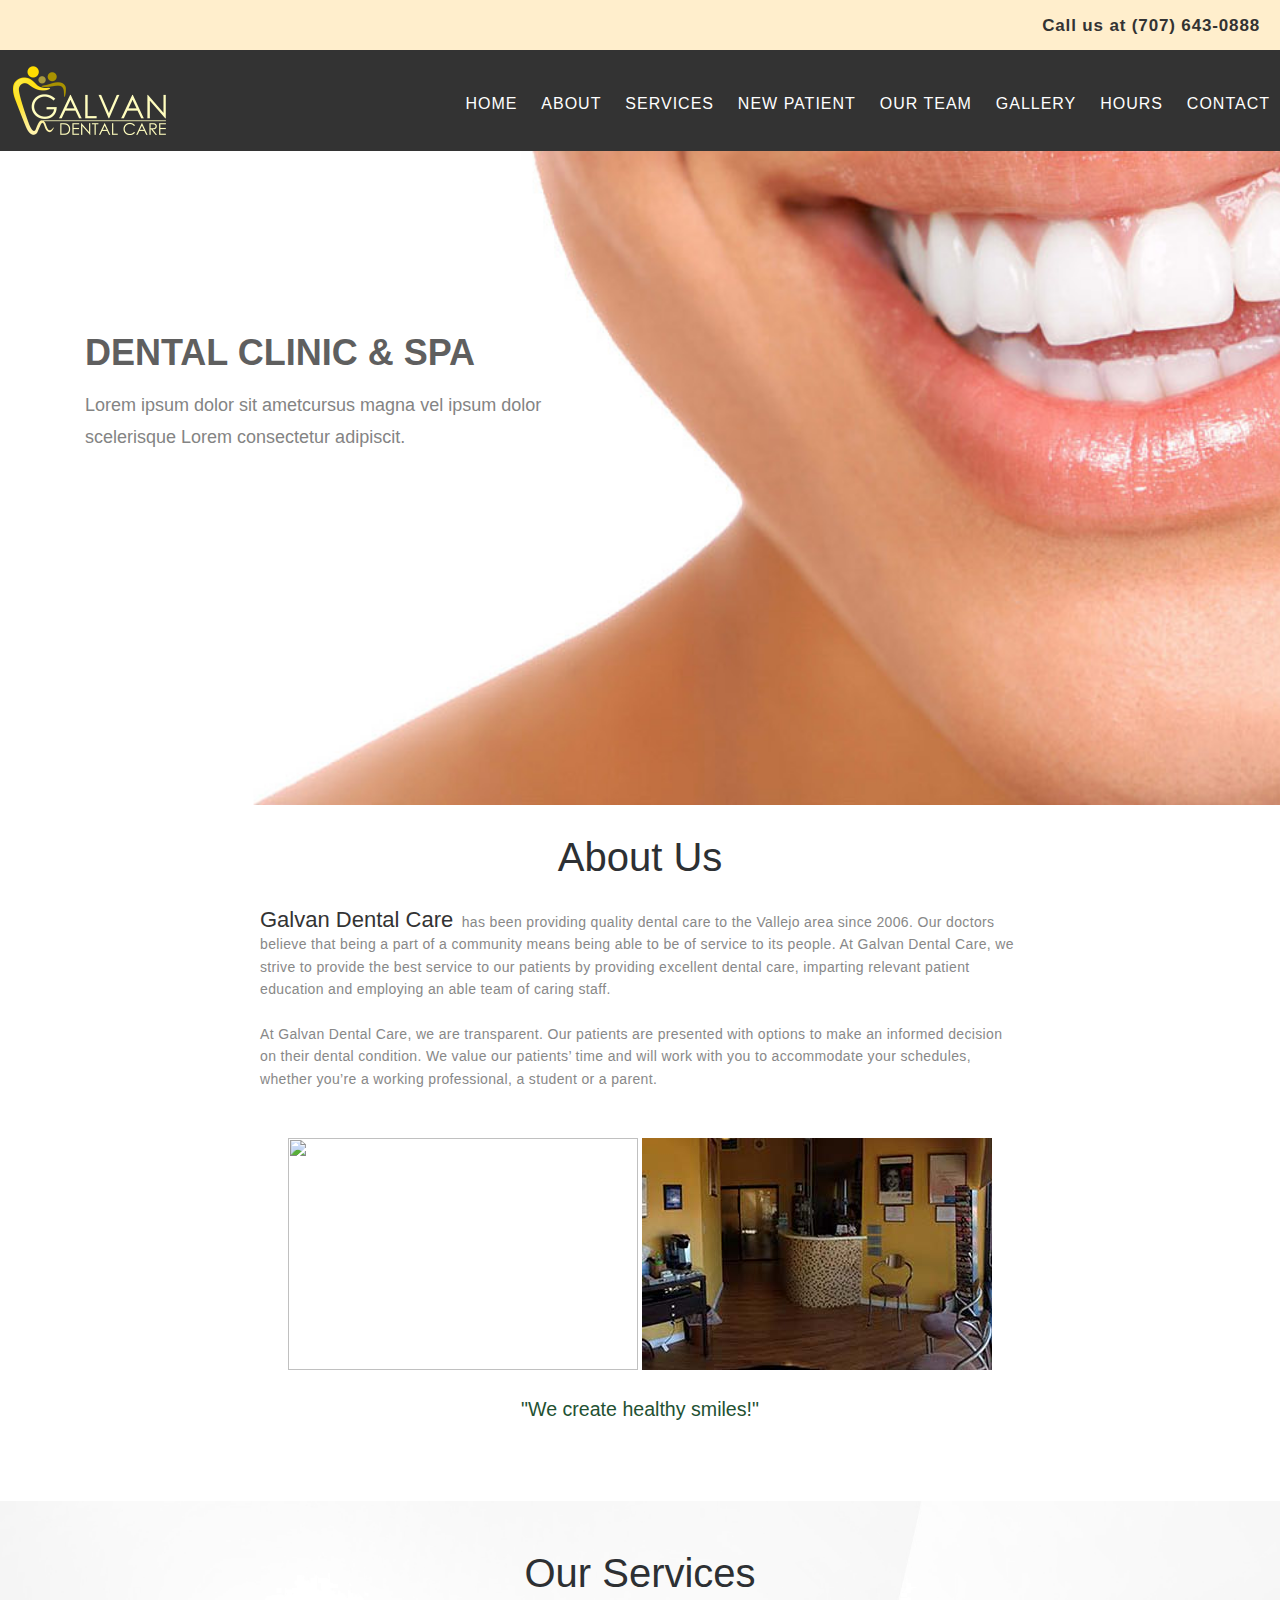
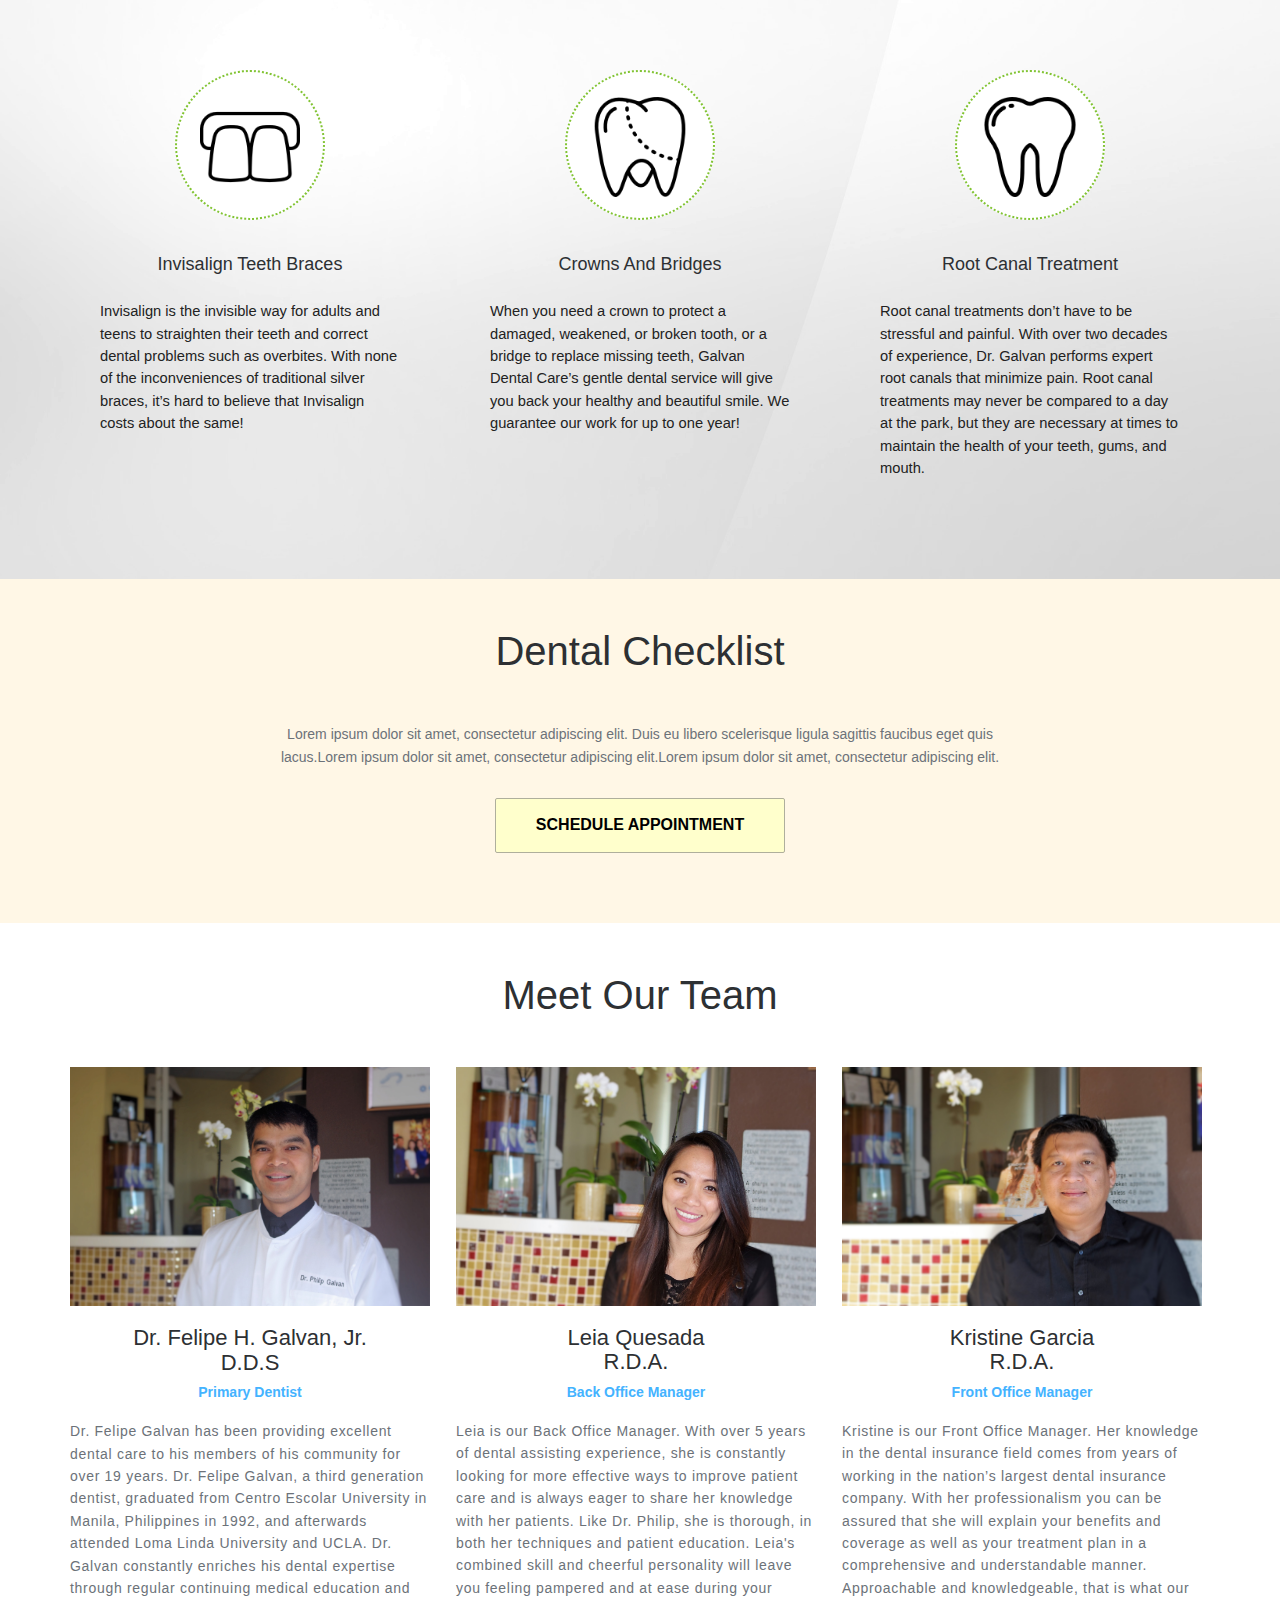
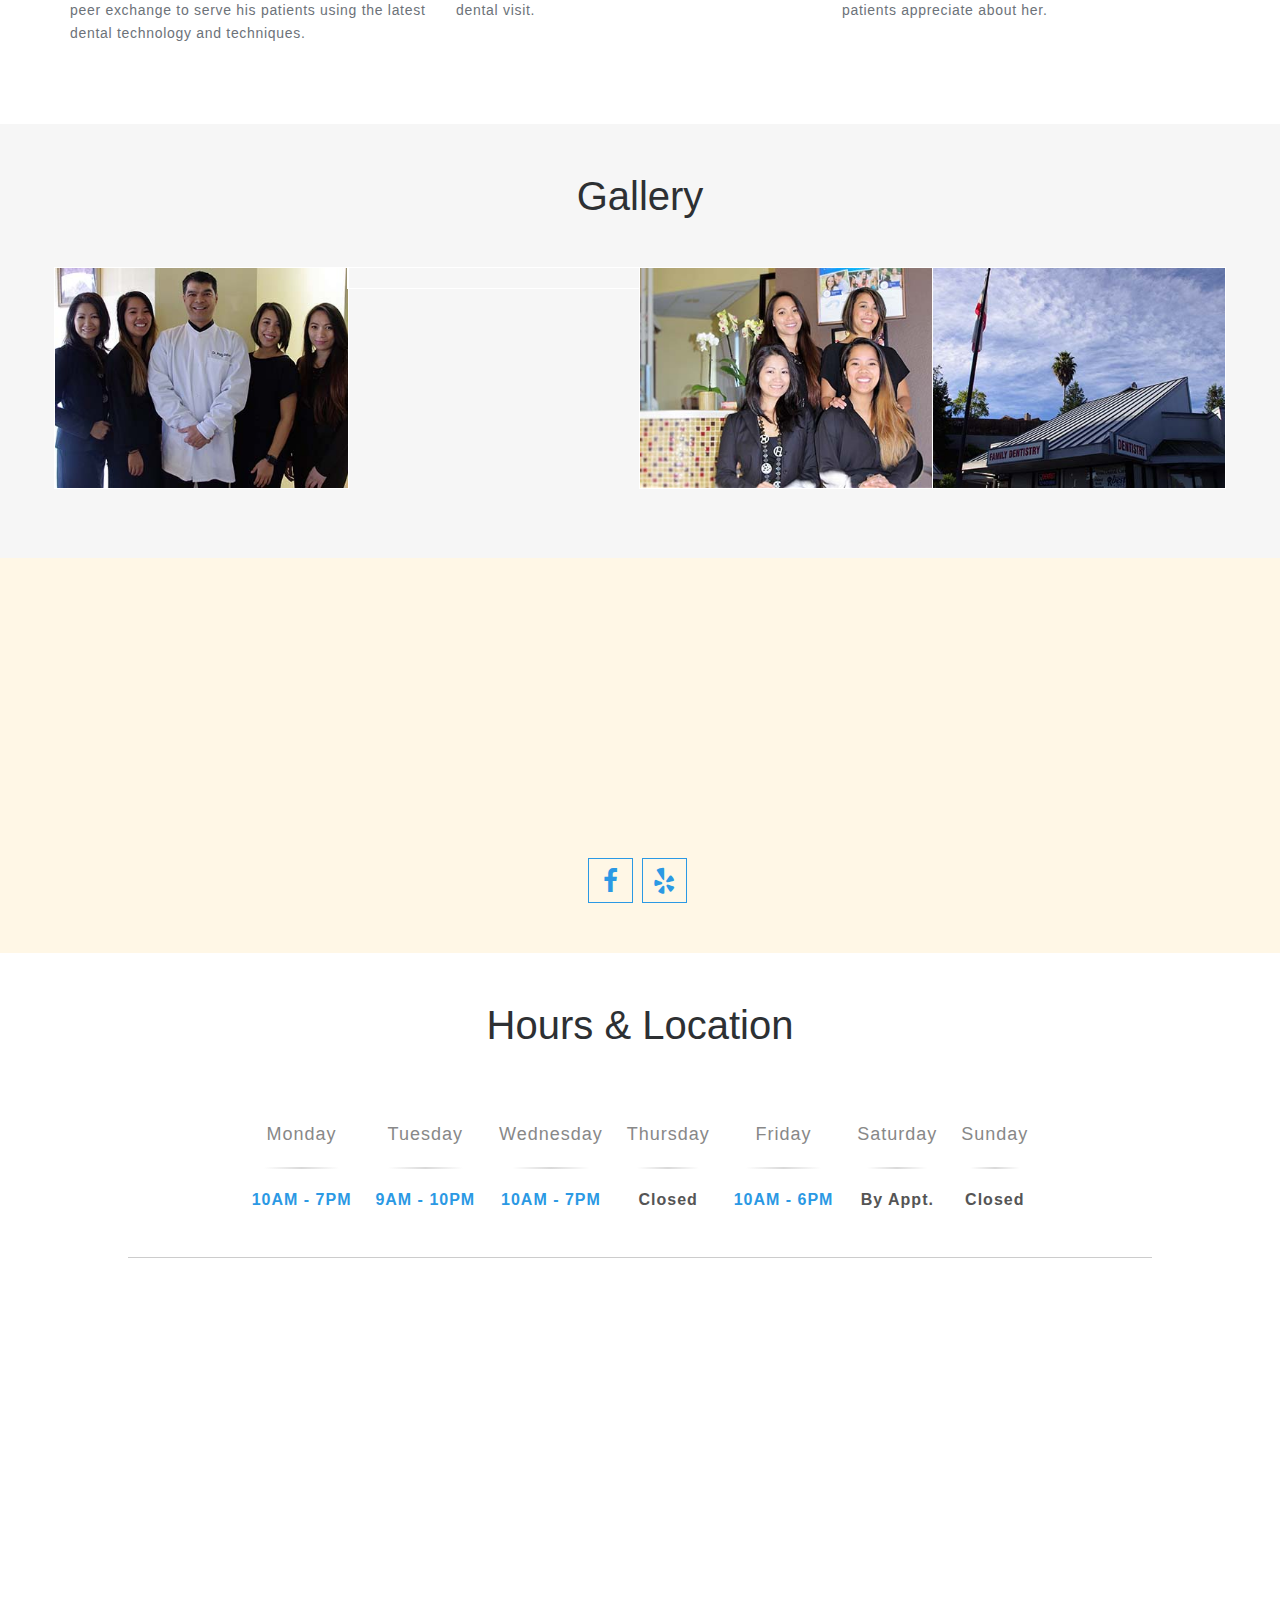
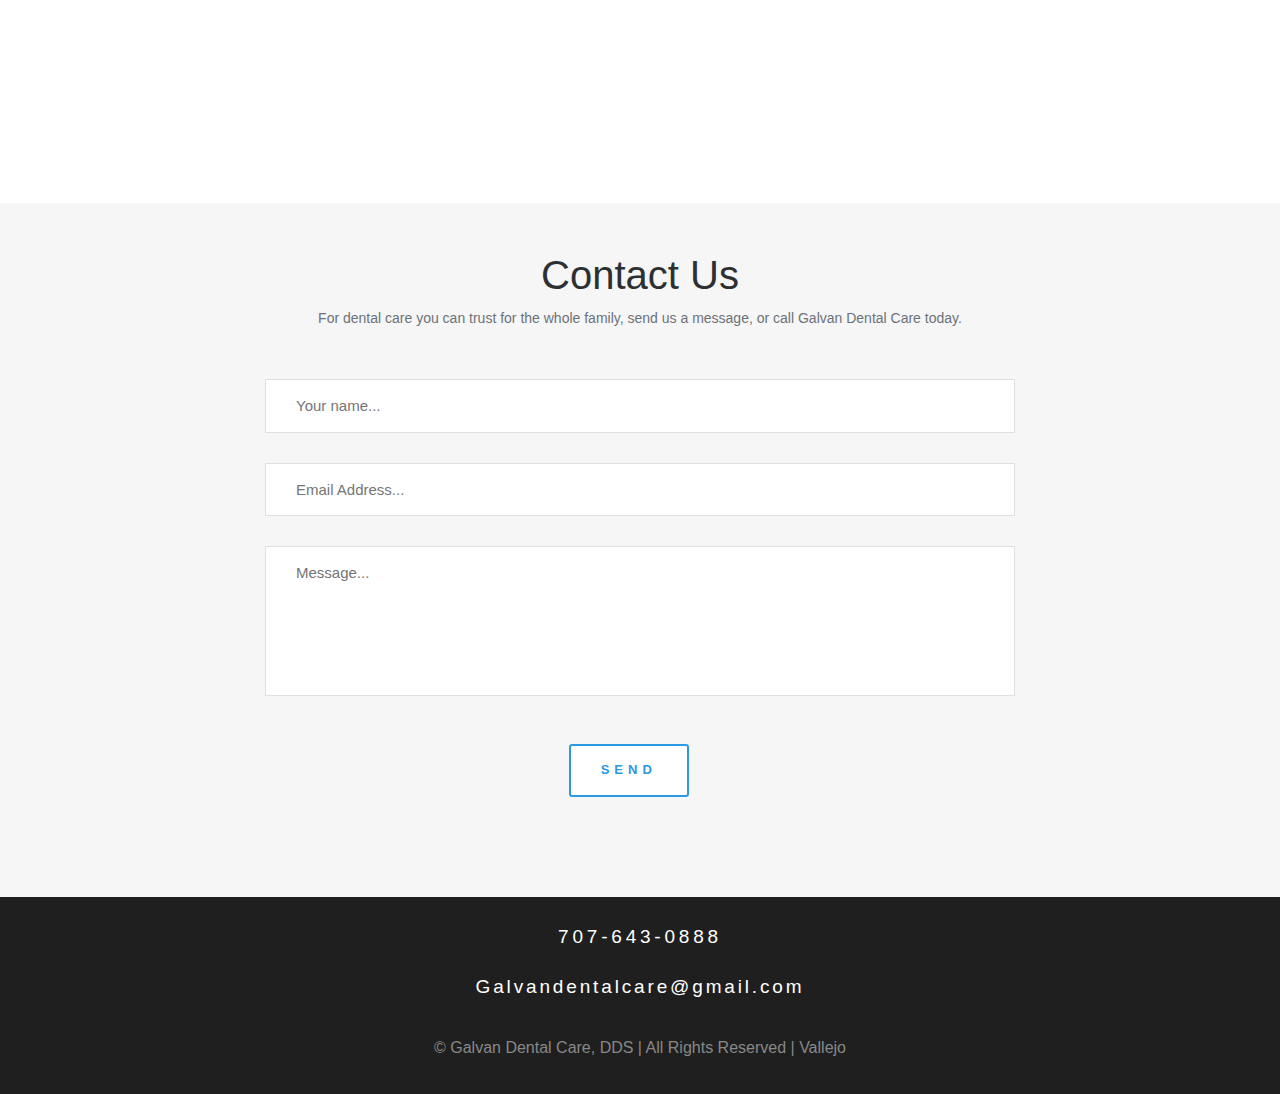
==== index.html @ c459a61b "fixed menu: A) fixed menu button placement. B) Set link color correctly on page load. C) Page now sc" ====
<!doctype html>
<!--[if lt IE 7]>      <html class="no-js lt-ie9 lt-ie8 lt-ie7" lang=""> <![endif]-->
<!--[if IE 7]>         <html class="no-js lt-ie9 lt-ie8" lang=""> <![endif]-->
<!--[if IE 8]>         <html class="no-js lt-ie9" lang=""> <![endif]-->
<!--[if gt IE 8]><!-->
<html class="no-js" lang="en">
<!--<![endif]-->

<head>
<meta charset="utf-8">
<meta name="description" content="">
<meta name="author" content="Nathan Zorndorf, Based on theme from webthemez.com">
<meta name="viewport" content="width=device-width; initial-scale=1.0; maximum-scale=1.0; user-scalable=0;">
<title>Galvan Dental</title>
<link rel="stylesheet" href="css/bootstrap.min.css">
<link rel="stylesheet" href="css/flexslider.css">
<link rel="stylesheet" href="css/jquery.fancybox.css">
<link rel="stylesheet" href="css/main.css">
<link rel="stylesheet" href="css/responsive.css">
<link rel="stylesheet" href="css/font-icon.css">
<link rel="stylesheet" href="css/animate.min.css">
<link rel="stylesheet" href="css/animations.css"> 
<link rel="stylesheet" href="css/animations-ie-fix.css"> 
<link rel="stylesheet" href="https://maxcdn.bootstrapcdn.com/font-awesome/4.4.0/css/font-awesome.min.css">

</head>

    
<!--    light green: #b3e1d2
        yellow: ffeecc
-->
    
<body>
<!-- HEADER + SPLASH -->
<section class="banner" id="home" role="banner">
  <header id="header">
      
    <!-- FIRST HEADER: PHONE NUMBER -->
    <div id="top-header" class="header-top">
      <span class="vertical-center-span">Call us at (707) 643-0888</span>
    </div>
      
    <!-- SECOND HEADER: LOGO + MENU -->
    <div id="bottom-header" class="header-content clearfix" style="text-align:center; line-height: 100px;"> 
        <span class="logo">
            <a href="index.html"> 
                <!-- <img class="logo img-responsive" src="logo_g.png" alt=""> -->
                <img class="logo" src="logo_g.png" alt="">
            </a>
        </span>
    
        <nav class="navigation" role="navigation" style="display: inline-block; vertical-align: middle; line-height: normal; margin-top: 30px;">
            <ul class="primary-nav">
              <li><a href="#home">Home</a></li>              
              <li><a href="#about">About</a></li>
              <li><a href="#services">Services</a></li>
              <li><a href="#new-patient-forms">New Patient</a></li>
              <li><a href="#teams">Our Team</a></li>
              <li><a href="#gallery">Gallery</a></li>
              <li><a href="#hours">Hours</a></li>
              <li><a href="#contact">Contact</a></li>
            </ul>
        </nav>
      <a href="#" class="nav-toggle">Menu<span></span></a>
    </div>
  </header>
  <!-- SPLASH text -->
  <div class="container">
    <div class="col-md-6 col-sm-12">
      <div class="banner-text text-center">
        <h1>Dental Clinic & Spa</h1>
        <p>Lorem ipsum dolor sit ametcursus magna vel ipsum dolor scelerisque
		Lorem consectetur adipiscit.<br/> </p></div>
      <!-- banner text --> 
    </div>
  </div>
</section>
    
<!-- ABOUT --> 
<section id="about" class="section-padding-bottom">
    
    <div class="container">
        
        <div class="section-header" style="margin-bottom: 20px; margin-top: 30px;">
            <!-- <h2 class="wow fadeInDown animated">Our Services</h2> -->
            <h2 id="element-to-animate-about-right" class="animated">About Us</h2>
            <!-- <p style="text-align:center;">Please see our service page for more information.</p> --> 
        </div>
        
        <div class="row no-gutter row-centered">
            
            <!-- ABOUT US TITLE -->
            <!--
            <div class="col-md-12 col-sm-12" style="height:120px; line-height: 120px; text-align: center;">
                
                <span style="display: inline-block; vertical-align: middle; line-height: normal;">      <h2 class="section-title" style="text-align: center;">About Us</h2>
                </span>
                
            </div>  
            -->
            
            <div class="col-xs-12 col-lg-8 col-lg-offset-2" style="text-align: center;">
                
                <span style="display: inline-block; vertical-align: middle; line-height: normal;">                                        
                    
                    <p id="element-to-animate-about-left" class="about-us-text animated">
                        <span style="font-size: 22px; color: #333; letter-spacing: 0em;">Galvan Dental Care</span> &nbsp;has been providing quality dental care to the Vallejo  area since 2006. Our doctors believe that being a part of a community means being able to be of service to its people.  At Galvan Dental Care, we strive to provide the best service to our patients by providing excellent dental care, imparting relevant patient education and employing an able team of caring staff. 
                        <br>
                        <br> 
                        At Galvan Dental Care, we are transparent. Our patients are presented with options to make an informed decision on their dental condition.  We value our patients’ time and will work with you to accommodate your schedules, whether you’re a working professional, a student or a parent.  
                        <br>
                        <br> 
                        <!-- Call us and set an appointment. We assure you that our service can make a difference and can create healthy smiles. --> 
                    </p>                                        
                    
                </span>
                
            </div>
            

            <div id="element-to-animate-about-up" class="col-xs-12 animated" style="padding-bottom: 15px;">
                
                <img src="images/galvan_dental_pictures/dr-felipe-galvan.jpg" style="width: 350px; height: 232px; margin: 5px 0; max-width: 100%;"> <!-- aspect ratio: 15-->
                
                <img src="images/galvan_dental_pictures/front-office-cropped.jpg" style="height:300px; width: 350px; height: 232px; margin: 5px 0; max-width: 100%;">       
                <!-- aspect ratio : 2.13-->
                
            </div> 

        </div> <!-- row --> 
        
        <div class="row row-centered">
            
            <div id="element-to-animate-about-up-2" class="col-xs-12 animated" style="padding: 10px 0; text-align: center;">
                
                <span class="about-us-bottom-text">"We create healthy smiles!"</span>
                
            </div> <!-- col -->
            
        </div> <!-- row -->
        <!--
        <div class="row no-gutter">
            <div class="col-md-7 col-sm-12 pull-right" style="background-color: #EDEBDC">
                <div class="profile-desc wow fadeInRight animated" style="visibility: visible; animation-name: fadeInRight;">
                    <p style="color: #333333; text-align: center;">
                        Galvan Dental Care has been serving Vallejo, California since 2006. Our patients benefit from our no-hassle dental plan and Dr. Galvan’s two decades of experience.
                    </p>
                    <br>
                </div>
            </div>
            <div class="profile-bg col-md-5 visible-md visible-lg"></div> 
        </div> --> <!-- row end -->
    </div><!-- container end -->
    
</section>
    
<!-- SERVICES -->
<section id="services" class="section-padding-bottom service-section-background">
   <div class="container">
       
       <div class="section-header">
            <!-- <h2 class="wow fadeInDown animated">Our Services</h2> -->
            <h2>Our Services</h2>
            <!-- <p style="text-align:center;">Please see our service page for more information.</p> --> 
        </div>
       
        <div class="row">

          <div id="element-to-animate-services-up-1" class="col-md-4 col-sm-6 services text-center animated"> 
               <span class="icon"><img src="images/icons_png/medical-2.png"></span>


              <div class="services-content">
              <h5 id="element-to-animate" class="animated">Invisalign Teeth Braces</h5> 
                  <br>
              <p style="color: #222;">Invisalign is the invisible way for adults and teens to straighten their teeth and correct dental problems such as overbites. With none of the inconveniences of traditional silver braces, it’s hard to believe that Invisalign costs about the same!</p>
            </div>
          </div>

          <div id="element-to-animate-services-up-2" class="col-md-4 col-sm-6 services text-center animated"> 
              <span class="icon"><img src="images/icons_png/medical-1.png"></span>
            
              <div class="services-content">
                  <h5>Crowns and Bridges</h5>
                    <br>
                  <p style="color: #222;">When you need a crown to protect a damaged, weakened, or broken tooth, or a bridge to replace missing teeth, Galvan Dental Care’s gentle dental service will give you back your healthy and beautiful smile. We guarantee our work for up to one year!</p>
              </div>
          </div>

          <div id="element-to-animate-services-up-3" class="col-md-4 col-sm-6 services text-center animated"> 
              <span class="icon"><img src="images/icons_png/medical.png"></span>
              
            <div class="services-content">
              <h5>Root Canal Treatment</h5>
                <br>
              <p style="color: #222;">Root canal treatments don’t have to be stressful and painful. With over two decades of experience, Dr. Galvan performs expert root canals that minimize pain. Root canal treatments may never be compared to a day at the park, but they are necessary at times to maintain the health of your teeth, gums, and mouth.</p>
            </div>
          </div>

        </div> <!-- ROW -->
  </div>
</section>
    
<!-- NEW PATIENT FORMS -->
<section id="new-patient-forms" class="section-padding-bottom light-yellow-background">
  <div class="container">
      <div class="section-header">
        <h2>Dental Checklist</h2>
      </div>
      
    <div class="col-md-8 col-md-offset-2 text-center">
      
      <p>Lorem ipsum dolor sit amet, consectetur adipiscing elit. Duis eu libero scelerisque ligula sagittis faucibus eget quis lacus.Lorem ipsum dolor sit amet, consectetur adipiscing elit.Lorem ipsum dolor sit amet, consectetur adipiscing elit.</p> 
        <a href="#package" class="btn btn-large">Schedule Appointment</a> 
    </div>
  </div>
</section>
    
<!-- DOCTORS -->
<section id="teams" class="section section-padding-bottom">
    
    <div class="container">
        
      <div id="element-to-animate-doctors-up" class="section-header animated">
            <h2>Meet Our Team</h2>
      </div>
    
      <div class="row row-centered" >
          
          <div id="element-to-animate-doctors-up-1" class="col-xs-12 col-sm-4 col-centered animated">
              
            <div class="person">
                
                <img src="images/galvan_dental_pictures/dr-felipe-galvan.JPG" alt="" class="img-responsive" style="width: 100%;">
                
              <div class="person-content">
                  
                <h4>Dr. Felipe H. Galvan, Jr.<br>D.D.S</h4>
                <h5 class="role">Primary Dentist</h5>
                <p>Dr. Felipe Galvan has been providing excellent dental care to his members of his community for over 19 years.  Dr. Felipe Galvan, a third generation dentist, graduated from Centro Escolar University in Manila, Philippines in 1992, and afterwards attended Loma Linda University and UCLA. Dr. Galvan constantly enriches his dental expertise through regular continuing medical education and peer exchange to serve his patients using the latest dental technology and techniques.</p>
                  
              </div>
                
            </div> 
              
          </div> 
          
          <div id="element-to-animate-doctors-up-2" class="col-xs-12 col-sm-4 col-centered animated">
              
            <div class="person">
                
                <img src="images/galvan_dental_pictures/jaydee-rda.jpg" alt="" class="img-responsive" style="width: 100%;">
                
              <div class="person-content">
                  
                <h4>Leia Quesada<br>R.D.A.</h4>
                <h5 class="role">Back Office Manager</h5>
                <p>Leia is our Back Office Manager. With over 5 years of dental assisting experience, she is constantly looking for more effective ways to improve patient care and is always eager to share her knowledge with her patients. Like Dr. Philip, she is thorough, in both her techniques and patient education.  Leia's combined skill and cheerful personality will leave you feeling pampered and at ease during your dental visit.</p>
                  
              </div> 
                
            </div> 
              
          </div>
          
          <div id="element-to-animate-doctors-up-3" class="col-xs-12 col-sm-4 col-centered animated">
              
            <div class="person">
                
                <img src="images/galvan_dental_pictures/jesse-rda.jpg" alt="" class="img-responsive" style="width: 100%;">
                
              <div class="person-content">
                  
                <h4>Kristine Garcia<br>R.D.A.</h4>
                <h5 class="role">Front Office Manager</h5>
                <p>Kristine is our Front Office Manager.  Her knowledge in the dental insurance field comes from years of working in the nation’s largest dental insurance company.  With her professionalism you can be assured that she will explain your benefits and coverage as well as your treatment plan in a comprehensive and understandable manner.  Approachable and knowledgeable, that is what our patients appreciate about her.</p>
                  
              </div> 
                
            </div> 
              
          </div> 
                              
        </div> 
      
    </div> 
    
</section>

<!-- GALLERY -->
<section id="gallery" class="gallery section section-padding-bottom">
    
  <div class="container">
      
    <div class="section-header">
                <h2>Gallery</h2>
                <!-- <p class="wow fadeInDown animated"></p> -->
    </div>
      
    <div class="row no-gutter">
        
      <div class="col-lg-3 col-md-6 col-sm-6 work"> 
          
          <a href="images/galvan_dental_pictures/entire-team.jpg" class="work-box"> 
              <img class="gallery-picture-padding" src="images/thumbnails/entire-team.jpg" alt="">
                <div class="overlay">
                    <div class="overlay-caption">
                        <p><span class="icon icon-magnifying-glass"></span></p>
                    </div>
                </div> <!-- overlay --> 
          </a> 
       </div>
        
      <div class="col-lg-3 col-md-6 col-sm-6 work"> 
          <a href="images/galvan_dental_pictures/office-fun-pic.jpg" class="work-box"> 
              <img src="images/thumbnails/office-fun-pic.JPG" alt="">
        <div class="overlay">
          <div class="overlay-caption">
            <p><span class="icon icon-magnifying-glass"></span></p>
          </div>
        </div>
        <!-- overlay --> 
        </a> </div>
        
      <div class="col-lg-3 col-md-6 col-sm-6 work"> 
          <a href="images/galvan_dental_pictures/office-staff.jpg" class="work-box"> 
              <img src="images/thumbnails/office-staff.jpg" alt="">
        <div class="overlay">
          <div class="overlay-caption"> 
            <p><span class="icon icon-magnifying-glass"></span></p>
          </div>
        </div>
        <!-- overlay --> 
        </a> </div>
        
      <div class="col-lg-3 col-md-6 col-sm-6 work"> 
          <a href="images/galvan_dental_pictures/office.JPG" class="work-box"> 
              <img src="images/thumbnails/office.jpg" alt="">
        <div class="overlay">
          <div class="overlay-caption">
            <p><span class="icon icon-magnifying-glass"></span></p>
          </div>
        </div>
        <!-- overlay --> 
        </a> </div>
        
    </div>
  </div>
</section>
       
<!-- TESTIMONIALS -->
<section id="testimonials" class="testimonials light-yellow-background">
  <div class="container-fluid rowWithFullWidth">
    <div class="row no-gutter">

      <div class="flexslider" style="">
          
        <ul class="slides" style="height: 300px;">
          <li>
            <div class="col-md-12">
              <blockquote>
                <h1 style="font-style: italic;">"Dr Phil, Mr Jessie and Ms Jenna and staff thank you so much for the wonderful service and hope to see you all soon." </h1>
                <p>Dru P.</p>
              </blockquote>
            </div>
          </li>
          <li>
            <div class="col-md-12">
              <blockquote>
                <h1 style="font-style: italic;">"Dr. Galvan and his lovely assistant, Leia, did a great job of numbing my mouth up and making sure I was calm throughout the whole thing." </h1>
                <p>Deyanara L.</p>
              </blockquote>
            </div>
          </li>
          <li>
            <div class="col-md-12">
              <blockquote>
                <h1 style="font-style: italic;">"I can say without a doubt that they are by far the most compassionate, professional, and understanding dental group I've ever been to." </h1>
                <p>Giana T.</p>
              </blockquote>
            </div>
          </li>
        </ul>
          
          
      </div> <!-- flexslider div -->
        
        
    </div> <!-- row -->
      
    <div class="row no-gutter" style="margin: 0 0 50px 0;">
          
                                             <!-- SOCIAL MEDIA ICONS -->
        <ul class="social-icons clearfix">
            <li><a href="https://www.facebook.com/Galvan-Dental-Care-Vallejo-261851301308/?fref=ts" target="_blank"><span class="fa fa-facebook"></span></a></li>                         
            <li><a href="https://www.yelp.com/biz/galvan-dental-care-vallejo" target="_blank"><span class="fa fa-yelp"></span></a></li>
            <!-- <li><a href="https://www.pinterest.com/galvandentalcre/"><span class="fa fa-pinterest"></span></a></li> --> 
            <!-- <li><a href="https://plus.google.com/+GalvanDentalCareVallejo"><span class="fa fa-google-plus"></span></a></li> -->
        </ul>
          
    </div>
        
  </div>
</section>
      
<!-- HOURS & LOCATION -->
<section id="hours" class="section-padding-bottom">
  
  <div class="container rowWithFullWidth" style="width:100%;">

    <div class="row no-gutter" style="width=100%;">

        <div class="section-header" style="margin-bottom: 30px;">
            <h2>Hours &amp; Location</h2>                                
        </div>

    </div>

  </div> <!-- end bootstrap container -->

    <!-- <hr align="center" width="80%" style="border-top: 1px solid #ccc;">    -->

    <div style="margin: 35px auto 35px auto; width: 90%; text-align: center;"> 

            <div class="hours-cell">
                <span class="hours-top">Monday</span>   
                <hr align="center" width="75%" class="style-gradient"> <!-- line between text -->
                <span class="hours-bottom">10AM - 7PM</span>
            </div>

            <div class="hours-cell">
                <span class="hours-top">Tuesday</span>   
                <hr align="center" width="75%" class="style-gradient"> <!-- line between text -->
                <span class="hours-bottom">9AM - 10PM</span>
            </div>

            <div class="hours-cell">
                <span class="hours-top">Wednesday</span>   
                <hr align="center" width="75%" class="style-gradient"> <!-- line between text -->
                <span class="hours-bottom">10AM - 7PM</span>
            </div>

            <div class="hours-cell">
                <span class="hours-top">Thursday</span>   
                <hr align="center" width="75%" class="style-gradient"> <!-- line between text -->
                <span class="hours-bottom" style="color: #555">Closed</span>
            </div>

            <div class="hours-cell">
                <span class="hours-top">Friday</span>   
                <hr align="center" width="75%" class="style-gradient"> <!-- line between text -->
                <span class="hours-bottom">10AM - 6PM</span>
            </div>

            <div class="hours-cell">
                <span class="hours-top">Saturday</span>   
                <hr align="center" width="75%" class="style-gradient"> <!-- line between text -->
                <span class="hours-bottom" style="color: #555;">By Appt.</span>
            </div>

            <div class="hours-cell">
                <span class="hours-top">Sunday</span>   
                <hr align="center" width="75%" class="style-gradient"> <!-- line between text -->
                <span class="hours-bottom" style="color: #555;">Closed</span>
            </div>

    </div>

        <hr align="center" width="80%" style="border-top: 1px solid #ccc;">
    
    <!-- MAP -->
    <div class="container rowWithFullWidth" style="width: 100%; text-align: center; margin-top: 70px;">
        
        <div class="row no-gutter row-centered" style="width: 100%; display:inline-block;">

                <!-- <div class="overlay" onClick="style.pointerEvents='none'"></div> -->
            
                <div class="col-xs-8 col-centered map-wrap" style="margin: 0 auto; float: none !important;">
                    
                    <div class="overlay" onClick="style.pointerEvents='none'"></div>
                    
                    <iframe class="map" width="100%" height="400px" frameborder="0" scrolling="no" src="https://www.google.com/maps/embed?pb=!1m14!1m8!1m3!1d25110.469011400266!2d-122.22711850803483!3d38.12138641266051!3m2!1i1024!2i768!4f13.1!3m3!1m2!1s0x8085732449308475%3A0x19cf51aec4cd629b!2s2809+Redwood+Pkwy%2C+Vallejo%2C+CA+94591!5e0!3m2!1sen!2sus!4v1476906104366"></iframe>                 
                    
                </div>
            
        </div> <!-- end row --> 
        
    </div> <!-- end bootstrap container -->
    
    
</section>
    
<!-- CONTACT -->
<section id="contact" class="section" style="background-color: #f6f6f6;">
  <div class="container">
      <div class="section-header">
                <h2>Contact Us</h2>
                <p>For dental care you can trust for the whole family, send us a message, or call Galvan Dental Care today.</p>
            </div>
    <div class="row">
      <div class="col-md-8 col-md-offset-2 conForm">       
        <div id="message"></div>
        <form method="post" action="php/contact.php" name="cform" id="cform">
          <input name="name" id="name" type="text" class="col-xs-12 col-sm-12 col-md-12 col-lg-12" placeholder="Your name...">
          <input name="email" id="email" type="email" class=" col-xs-12 col-sm-12 col-md-12 col-lg-12 noMarr" placeholder="Email Address..." >
          <textarea name="comments" id="comments" cols="" rows="" class="col-xs-12 col-sm-12 col-md-12 col-lg-12" placeholder="Message..."></textarea>
          <input type="submit" id="submit" name="send" class="submitBnt" value="Send">
          <div id="simple-msg"></div>
        </form>
      </div>
    </div>
  </div>
</section>

<!-- FOOTER -->
<footer class="footer">
    
    <div class="container-fluid rowWithFullWidth" style="text-align: center">
        
        <div class="row no-gutter row-centered" style="width: 100%; display: inline-block; text-align: center; padding-top: 15px;">       
            
            <div class="col-xs-12" style="display: inline-block; height: 50px;">
                
                <h2 class="footer-text-top" style="margin: 0; line-height: 50px;">707-643-0888</h2>
                
            </div>

            <div class="col-xs-12" style="display: inline-block; height: 50px; line-height: 50px;">
                
                <a class="footer-text-top" href="mailto:galvandentalcare@gmail.com" style="letter-spacing: 0.15em; font-size:19px;">Galvandentalcare@gmail.com</a>
            </div>

                <!--
                <h2 style="margin-top: 0; color: #fff;">galvandentalcare@gmail.com</h2>
                <address style="color:#fff;">
                    <strong>Galvan Dental Care</strong><br>
                    2809 Redwood Parkway<br>
                    Vallejo, CA, 94591<br>
                    USA<br><br>
                </address>
                <a href="tel:707-643-0888">Tel: (707) 643-0888</a>
                <br>
                <a href="mailto:galvandentalcare@gmail.com">Email: galvandentalcare@gmail.com</a>
                -->
                  <!-- © 2016 Designed by Nathan Zorndorf. Template by <a target="_blank" href="http://webthemez.com/" title="Bootstrap Themes and HTML Templates">WebThemez.com</a> -->
            
        </div> <!-- row -->
        
        <div class="row no-gutter" style="border:width: 100%; display: inline-block;">       
            
            <div class="col-xs-12" style="height: 100%; display: inline-block; margin: 20px auto 20px auto;">
                <p>&copy; Galvan Dental Care, DDS | All Rights Reserved | Vallejo </p>
            </div>
            
        </div>
        
    </div> <!-- container -->
    
</footer>

<!-- JS FILES --> 
<script src="https://ajax.googleapis.com/ajax/libs/jquery/1.11.3/jquery.min.js"></script> 
<script src="js/bootstrap.min.js"></script> 
<script src="js/jquery.flexslider-min.js"></script> 
<script src="js/jquery.fancybox.pack.js"></script> 
<script src="js/retina.min.js"></script> 
<script src="js/modernizr.js"></script> 
<script src="js/main.js"></script> 
<script type="text/javascript" src="js/jquery.contact.js"></script> 
<script src="js/jquery.waypoints.min.js"></script>
<script src="js/css3-animate-it.js"></script>    
</body>
</html>
---- css/main.css ----
/* ------------------------------------------------------------------------------
 	Author: WebThemez
/* ------------------------------------------------------------------------------
	Typography
-------------------------------------------------------------------------------*/
 

@import url(http://fonts.googleapis.com/css?family=ABeeZee&subset=latin:300,400,500,600,700); 
p {
	font-size: 14px;
	line-height: 22.4px;
	color: #6c7279;
}
h1 {
	font-size: 65px;
	color: #2d3033;
}
h2 {
	font-size: 40px;
	color: #2d3033;
}
h3 {
	font-size: 28px;
	color: #2d3033;
	font-weight: 300;
}
h4 {
	font-size: 22px;
	color: #2d3033;
	font-weight: 400;
}
h5 {
	font-size: 14px;
	color: #2d3033;
	text-transform: uppercase;
	font-weight: 700;
}
.btn {
	background-color: #2b99e4;
	color: #2b99e4;
	font-size: 16px;
	font-weight: 600;
	border: 0;
	-moz-border-radius: 2px;
	-webkit-border-radius: 2px;
	border-radius: 2px;
	display: inline-block;
	text-transform: uppercase;
	border: 1px solid #ffffff;
	margin-top: 20px;
}
.btn:hover, .btn:focus {
	background-color: #ffff99;
	color: black;
}
.btn-large {
	padding: 15px 40px;
    color: black;
	border: none;
	border: 1px solid #afaf9c;
    background-color: #ffffcc;
	/*background: transparent;*/ 
}
#map-overlay {
    z-index: 1;
    height:400px;
    /* margin-top:-405px; */
    margin-top:0px;
    margin-right: 0px;
    background-color: #1f1f1f;
    padding:40px;
    color: #fff;
}
#map-underlay {
    height: 400px;
    
    width: 50%;
    /*
    position: relative; 
    float:left;
    z-index: -1;
    */
}
#footer-map {
    height: 400px;
}
#footer-map-info {
    height: 400px;
}
.no-gutter > [class*='col-'] {
    padding-right:0;
    padding-left:0;
}
.rowWithFullWidth {
    margin-left: 0px !important;
    margin-right: 0px !important;
}
hr.style-gradient {
    border: 0;
    height: 2px;
    background-image: linear-gradient(to right, rgba(0, 0, 0, 0), rgba(0, 0, 0, 0.15), rgba(0, 0, 0, 0));
}

/* ------------------------------------------------------------------------------
	Global Styles
-------------------------------------------------------------------------------*/
a {
	color: #e84545;
}
a:hover, a:focus {
	text-decoration: none;
	-moz-transition: background-color, color, 0.3s;
	-o-transition: background-color, color, 0.3s;
	-webkit-transition: background-color, color, 0.3s;
	transition: background-color, color, 0.3s;
}
body {
	font-family: "Open Sans", Arial, sans-serif;
	font-weight: 400;
	color: #6c7279;
}
ul, ol {
	margin: 0;
	padding: 0;
}
ul li {
	list-style: none;
}
.section {
	padding-bottom: 70px; 
    /* margin-bottom: 70px; */
}
.no-padding {
	padding: 0;
}
.no-gutter [class*=col-] {
	padding-right: 0;
	padding-left: 0;
}
.space {
	margin-top: 60px;
}
.light-yellow-background {
    background: #fff7e6;
}
/* ------------------------------------------------------------------------------
	Header
-------------------------------------------------------------------------------*/
/*
#header .logo{
  min-width:175px;
  float:left;
  top:6px;
}
.logo a{
  float:left;
  margin-left:10px;
  margin-top:10px;
}
*/

.helper {
    border: 1px dashed green;
    display: inline-block;
    height: 100%;
    vertical-align: middle;
}

#header {
	position: fixed;
	width: 100%;
	z-index: 999;
	background: #333;
    background-color:#333;
    /* box-shadow: 1px 1px 2px #cccccc;*/
	 border-bottom: 1px solid #333333; 
}
#header .header-content {
    /* border: 2px solid blue; */  /* TEST */ 
	margin: 0 auto 0 auto;
	/* max-width: 1170px; */
    max-width: 100%;
	padding: 15px 0 10px;  /* in combination with HEIGHT, sets VERTICAL SIZE OF HEADER at top of page */
	width: 100%;
	-moz-transition: padding 0.3s;
	-o-transition: padding 0.3s;
	-webkit-transition: padding 0.3s;
	transition: padding 0.3s;
	position: relative;
}
#header .header-top {
    /* border: 2px solid red;*/
    background-color: #ffeecc;
    /* background-color: #b3e1d2; */
    height: 50px;
    line-height: 50px;
    text-align: right;
}
#header .header-top-hide {
    
}
#header .vertical-center-span {
    display: inline-block;
    vertical-align: middle;
    line-height: normal;  
     
    padding-right: 20px;
    
    color: #333;
    font-size: 17px;
    font-weight: 600;
    letter-spacing: 0.05em;
}
#header .logo {
    /* border: 1px solid red; */  /* TEST */
    width: 200px; 
    float:left;
    max-height: 200px;
    /*
    min-width:100px;
    max-width: 125px;
    */
    /*
	float: left;
	font-size:24px;
	font-weight:700;
	color: #000;
	text-decoration:none;
	text-transform:uppercase;
	letter-spacing: 2px;
	position: absolute;
	top: 0px;
	bottom: 0px;
	text-align: center;
	vertical-align: bottom;
    */
    	/* background: #ffffff; */
    	/* padding: 0 15px; */
}
#header .logo a{
    /* background-color: #0022ee; */ /* THIS IS A TEST REMOVE LATER */
      float:left;
    /*
	padding-top: 12%;
	display: inherit;
	color: #82c434;
	background: #ffffff;
	border-top: 0;
    */
    	/* border: 2px solid #82c434; */
	/* padding: 34px; */
}
#header .logo a span{
	color: #44b3ff;
}
#header .logo a:hover{
	
}
#header.fixed { /* SETS THE COLOR OF THE HEADER WHEN ITS MOVING DOWN THE PAGE*/
	background-color: #333;
}
#header.fixed a {
	color: white;
}
#header.fixed .header-content {
	border-bottom: 0;
	padding: 25px 0; /* SETS VERTICAL SIZE OF HEADER when scrolling*/ 
}
#header.fixed .header-content .logo a{
	padding-top: 0%; /* SETS THE MARGIN FOR THE LOGO WHEN HEADER MOVES*/
    padding-bottom: 0%;  
	color: #82c434;
	text-align: center;
}
#header.fixed .nav-toggle {
	top: 18px;
	color: #000;
}
.navigation.open {
    position: relative;
    top: 0px;
	opacity: 0.9;
	visibility: visible;
	-moz-transition: opacity 0.5s;
	-o-transition: opacity 0.5s;
	-webkit-transition: opacity 0.5s;
	transition: opacity 0.5s;
}
/* maybe this is where we can add css for the navigation box when its open */
/*
.navigation.open a.active {
    background: #888;
}
*/

.navigation-div {
    position: relative;
    /* border: 1px solid red; */ /*TEST */
}
.navigation {
    /* border: 2px solid white; */ /* TEST */
    position: relative;
    float: right;
    /*
    height: 0px; 
    margin-top: 0px;
    top: 50%;
    */ 
}
.navigation li {
	display: inline-block;
}
.navigation li:hover {
    
}
.navigation a {
	color: #FFFFFF;
    display: inline-block;
	font-size: 16px;
	font-weight: 400; /* 400 = normal */
    letter-spacing: 1px;
	margin-left: 10px;
    margin-right: 10px;
	text-transform: uppercase;
}
.navigation a:hover, .navigation a.active {
	 /* color: #ccbf5f !important; */
    /* color: #b3e1d2 !important; */
    color: #ffef99 !important;
}

.nav-toggle {
    /* -- This style makes the menu toggle button position correctly */
    position: absolute;
    float: right;
    right: -10px;
    top: 20px;
    height: 44px;
    width: 44px;
    
	/* position: fixed; */
	/* right: 5%; */
	
	z-index: 99999;
	-moz-transition: all 0.1s;
	-o-transition: all 0.1s;
	-webkit-transition: all 0.1s;
	transition: all 0.1s;
	background: transparent;        
    text-indent: 100%;
	white-space: nowrap;
    overflow: hidden;
    display: none;
}
.nav-toggle:before, .nav-toggle:after {
    
	border-radius: 50%;
	content: "";
	height: 100%;
	left: 0;
	position: absolute;
	top: 0;
	width: 100%;
    
	-moz-transform: translateZ(0);
	-ms-transform: translateZ(0);
	-webkit-transform: translateZ(0);
	transform: translateZ(0);
	-moz-backface-visibility: hidden;
	-webkit-backface-visibility: hidden;
	backface-visibility: hidden;
	-moz-transition-property: -moz-transform;
	-o-transition-property: -o-transform;
	-webkit-transition-property: -webkit-transform;
	transition-property: transform;
}
.nav-toggle:before {
	-moz-transform: scale(1);
	-ms-transform: scale(1);
	-webkit-transform: scale(1);
	transform: scale(1);
	-moz-transition-duration: 0.3s;
	-o-transition-duration: 0.3s;
	-webkit-transition-duration: 0.3s;
	transition-duration: 0.3s;
	color: #f05da3;
}
.nav-toggle:after {
    position: relative;
    float: right;
    right: -10px;
    top: 15px;
    height: 44px;
    width: 44px;
    
	background-color: transparent;
	-moz-transform: scale(0);
	-ms-transform: scale(0);
	-webkit-transform: scale(0);
	transform: scale(0);
	-moz-transition-duration: 0s;
	-o-transition-duration: 0s;
	-webkit-transition-duration: 0s;
	transition-duration: 0s;
	color: #f05da3;
}
.nav-toggle span {
	bottom: auto;
	display: inline-block;
	height: 3px;
	left: 50%;
	position: absolute;
	right: auto;
	top: 50%;
	width: 18px;
	z-index: 10;
	-moz-transform: translateX(-50%) translateY(-50%);
	-ms-transform: translateX(-50%) translateY(-50%);
	-webkit-transform: translateX(-50%) translateY(-50%);
	transform: translateX(-50%) translateY(-50%);
}
.nav-toggle span:before, .nav-toggle span:after {
	background-color: #f6f6f6;
	content: "";
	height: 100%;
	position: absolute;
	right: 0;
	top: 0;
	width: 100%;
	-moz-transform: translateZ(0);
	-ms-transform: translateZ(0);
	-webkit-transform: translateZ(0);
	transform: translateZ(0);
	-moz-backface-visibility: hidden;
	-webkit-backface-visibility: hidden;
	backface-visibility: hidden;
	-moz-transition: -moz-transform 0.3s;
	-o-transition: -o-transform 0.3s;
	-webkit-transition: -webkit-transform 0.3s;
	transition: transform 0.3s;
}
.nav-toggle span:before {
	-moz-transform: translateY(-6px) rotate(0deg);
	-ms-transform: translateY(-6px) rotate(0deg);
	-webkit-transform: translateY(-6px) rotate(0deg);
	transform: translateY(-6px) rotate(0deg);
}
.nav-toggle span:after {
	-moz-transform: translateY(6px) rotate(0deg);
	-ms-transform: translateY(6px) rotate(0deg);
	-webkit-transform: translateY(6px) rotate(0deg);
	transform: translateY(6px) rotate(0deg);
}
.nav-toggle.close-nav:before {
	-moz-transform: scale(0);
	-ms-transform: scale(0);
	-webkit-transform: scale(0);
	transform: scale(0);
}
.nav-toggle.close-nav:after {
	-moz-transform: scale(1);
	-ms-transform: scale(1);
	-webkit-transform: scale(1);
	transform: scale(1);
}
.nav-toggle.close-nav span {
	background-color: rgba(255, 255, 255, 0);
}
.nav-toggle.close-nav span:before, .nav-toggle.close-nav span:after {
	background-color: #fff;
}
.nav-toggle.close-nav span:before {
	-moz-transform: translateY(0) rotate(45deg);
	-ms-transform: translateY(0) rotate(45deg);
	-webkit-transform: translateY(0) rotate(45deg);
	transform: translateY(0) rotate(45deg);
}
.nav-toggle.close-nav span:after {
	-moz-transform: translateY(0) rotate(-45deg);
	-ms-transform: translateY(0) rotate(-45deg);
	-webkit-transform: translateY(0) rotate(-45deg);
	transform: translateY(0) rotate(-45deg);
}
/* ------------------------------------------------------------------------------
	Banner
-------------------------------------------------------------------------------*/

.banner {
	background-image: url(../images/banner_smile.jpg);
	background-position: center top;
	background-repeat: no-repeat;
	-moz-background-size: cover;
	-o-background-size: cover;
	-webkit-background-size: cover;
	background-size: cover;
	min-height: 805px;
}
.banner-text {
	padding-top: 58%;
	/* display: none; */
	text-align: left;
}

.banner-text h1 {
	color: #5f5f5f;
	font-family: "Open Sans", Arial, sans-serif;
	font-size: 36px;
	font-weight: 700;
	text-transform: uppercase;
}
.banner-text h1 span{
	color: #b4e3cd;
}
.banner-text p {
	color: #848484;
	font-size: 18px;
	font-weight: 400;
	line-height: 32px;
	margin-top: 16px;
	margin-bottom: 80px;
}
/* ==========================================================================
	$intro
========================================================================== */
.intro {

	/* color: #000; */
}
.intro h3 {
	color: #444444;
	margin-top: 0;
	margin-bottom: 20px;
	font-size: 35px;
}
.intro p {
	color: #848484;
	font-weight: 400;
	font-size: 16px;
}
/* -----------------------------------------------------------------------------
Common Styles
------------------------------------------------------------------------------- */
.section-header{	
    margin-top: 50px;
    margin-bottom: 50px;
    text-align: center;	
}
.section-header h2{
	
}
.section-header p{
	
}


/* ------------------------------------------------------------------------------
	 Serives
-------------------------------------------------------------------------------*/
.service-section-background {    
    
    /*background-image: url(../images/background_textures/cool-white-background-23.jpg); */
    background-image: url(../images/background_textures/cool-white-background-23.jpg);
    background-size: cover;
    /* background-position: center; */
    
    /*
    background-image: url(../images/background_textures/eight_horns.png);
    background-repeat: repeat;
    */
    
}
.section-padding-bottom {
	 padding-bottom: 70px; 
}
.services-content {
	padding: 30px 30px 20px;
	/* background: #fff7e6; */
	/* display: table-cell; */
    display: inline-block;
}
.services .icon {
    margin-top: 25px;
	padding-top: 25px;
	background: #ffffff;
	border-radius: 50%;
	height: 150px;
	width: 150px;
	font-weight: 600;
	/* display: table-cell; */
    display: inline-block; /* inline-block makes the span and the div stack vertically. */
	border: #82c434 dotted 2px;
}
.services h5 {
    text-align:center;
}
.services p {
    text-align: left;
    color: #555;
    font-size: 105%;
}
.services img{
    height: 100px;
    width: 100px;
}
#element-to-animate-services-up-2 {
    -moz-animation-delay: 0.2s;
    -webkit-animation-delay: 0.2s;
    -o-animation-delay: 0.2s;
}
#element-to-animate-services-up-3 {
    -moz-animation-delay: 0.4s;
    -webkit-animation-delay: 0.4s;
    -o-animation-delay: 0.4s;
}

#gallery{ 
	/* background: #efefef; */
    background: #f6f6f6;
}
/*==================================================
	ABOUT / section-profile
=====================================================*/

#section-profile{
	position:relative;
}

.about-us-text {
    color: #888; 
    text-align: left; 
    letter-spacing: 0.025em;
    font-size: 100%;
    /* line-height: 175%; */
    padding: 10px 10px 10px 10px;
}
.about-us-bottom-text {
    color: #235132; 
    text-align: center; 
    font-size: 140%;
    line-height: 100%; 
    font-weight: 500;
}
.profile-bg {
    background-color: transparent;
    background: url("../images/bg_slider2.png");
    position: relative;
    background-clip: border-box;
    background-attachment: scroll;
    background-origin: padding-box;
    background-repeat: no-repeat;
    left: 0px;
    top: 0px;
    height: 100%;
    z-index: 2;
    background-size: cover;
    background-position: -40px center, 0px center;
    width: 45%;
}
.profile-bg-test {
    background-color: transparent;
    background: url("../images/bg_slider2.png");
    position: relative;
    height: 300px;
    background-size: auto 100%;
    background-clip: border-box;
    background-attachment: scroll;
    background-origin: padding-box;
    background-repeat: no-repeat;
    /*
    left: 0px;
    top: 0px;
    height: 100%;
    z-index: 2;
    background-size: cover;
    background-position: -40px center, 0px center;
    width: 45%;  
    */
}
.profile-desc{
	margin-bottom: 70px;
	padding-left: 80px;
}
.profile-desc h2{
}

/* ------------------------------------------------------------------------------
	 gallery
-------------------------------------------------------------------------------*/
.work {
	-moz-box-shadow: 0 0 0 1px #fff;
	-webkit-box-shadow: 0 0 0 1px #fff;
	box-shadow: 0 0 0 1px #fff;
	overflow: hidden;
	position: relative;
}
.work img {    
	width: 100%;
	height: auto;
}
.work .overlay {
	background: rgba(43, 153, 228, 0.88);
	height: 100%;
	left: 0;
	opacity: 0;
	position: absolute;
	top: 0;
	width: 100%;
	-moz-transition: opacity, 0.3s;
	-o-transition: opacity, 0.3s;
	-webkit-transition: opacity, 0.3s;
	transition: opacity, 0.3s;
}
.work .overlay-caption {
	position: absolute;
	text-align: center;
	top: 50%;
	width: 100%;
	-moz-transform: translateY(-50%);
	-ms-transform: translateY(-50%);
	-webkit-transform: translateY(-50%);
	transform: translateY(-50%);
}
.work h5, .work p, .work img {
	-moz-transition: all, 0.5s;
	-o-transition: all, 0.5s;
	-webkit-transition: all, 0.5s;
	transition: all, 0.5s;
}
.work h5, .work p {
	color: #fff;
	margin: 0;
	opacity: 0;
}
.work span {
	font-size: 45px;
}
.work h5 {
	margin-bottom: 5px;
	-moz-transform: translate3d(0, -200%, 0);
	-ms-transform: translate3d(0, -200%, 0);
	-webkit-transform: translate3d(0, -200%, 0);
	transform: translate3d(0, -200%, 0);
}
.work p {
	-moz-transform: translate3d(0, 200%, 0);
	-ms-transform: translate3d(0, 200%, 0);
	-webkit-transform: translate3d(0, 200%, 0);
	transform: translate3d(0, 200%, 0);
}
.work-box:hover img {
	-moz-transform: scale(1.2);
	-ms-transform: scale(1.2);
	-webkit-transform: scale(1.2);
	transform: scale(1.2);
}
.work-box:hover .overlay {
	opacity: 1;
}
.work-box:hover .overlay h5, .work-box:hover .overlay p {
	opacity: 1;
	-moz-transform: translate3d(0, 0, 0);
	-ms-transform: translate3d(0, 0, 0);
	-webkit-transform: translate3d(0, 0, 0);
	transform: translate3d(0, 0, 0);
}
/* ------------------------------------------------------------------------------
	 package
-------------------------------------------------------------------------------*/
.packageList {
    
}
h5 {
    font-size: 1.286em;
    font-weight: 500;
    margin: 0.3em 0;
    text-transform: capitalize;
    text-align: left;
}
ul.list-default {
    list-style-type: none;
    padding: 0;
}
ul.list-default li {
    padding: 0.5em 0 0.5em 2em;
    position: relative;
    border-top: 1px solid rgba(0, 0, 0, 0.1);
}
.package {
	position: relative;
	/* border-style: none none solid none !important; */
	padding: 15px;
	margin-bottom: 20px;
	border: 1px solid #efefef;
}
.package:hover {
	border: 1px solid #44b3ff;
}
.package:hover h5 {
	color: #2b99e4;
}
.package:hover .price {
	background-color: #44b3ff;
	color: #fff;
}
.package ul.list-default li {
	border: none !important;
	padding: 4px 0;
} 
.package ul.list-default li:before {
	top: 0.3em !important;
}
.price {
    top: 0;
    right: 0;
    bottom: 0;
    left: auto;
    position: absolute;
    background-color: #efefef;
    font-size: 1.35em;
    font-weight: 500;
    color: #828282;
    padding: 0.5em;
    margin: -1px -1px -1px 0;
}
.package .price {
	top: 1em;
	right: 1em;
	bottom: auto;
	font-size: 1.5em;
	padding: 0.7em;
}
.package .price small {
	font-size: 0.7em;
	margin-right: 3px;
}
.hours-top {
    display: inline-block;
    color: #888;
    font-size: 18px;
    letter-spacing: 1px;
    /* text-transform: uppercase; */
}
.hours-bottom {
    display: inline-block;
    color: #2b99e4;
    font-size: 16px;
    font-weight: 600;
    letter-spacing: 1px;
}
.hours-cell {
    /* border: 1px solid blue;  */
    text-align: center; 
    padding: 10px 10px 10px 10px; 
    display: inline-block; 
    text-align: center; 
    vertical-align: middle;
    /*
    min-width: 13%;
    max-width: 15%;
    */
}

/* ------------------------------------------------------------------------------
	 Teams
-------------------------------------------------------------------------------*/

.person {
	/* max-width: 270px; */
	text-align: center;
}
.person img {
	width: 224px;
	margin: auto;
}
.person-content {
	margin-top: 20px;
}
.person h4 {
	font-weight: 400;
}
.person h5 {
	color: #44b3ff;
	font-size: 14px;
	font-weight: 600;
	margin-bottom: 20px;
	text-align: center;
}
.person p {
    text-align: left;
    letter-spacing: 0.05em; /* ABOUT us text is 0em*/
}
.social-icons, .footer .footer-share {
	
}
.social-icons li, .footer .footer-share li {
	display: inline-block;
	float: none;
}
.social-icons a, .footer .footer-share a {
	border: 1px solid #2b99e4;
	color: #2b99e4;
	display: block;
	font-size: 26px;
	height: 45px;
    width: 45px;
	line-height: 45px;
	margin-right: 5px;
	text-align: center;	
}
.social-icons a:hover {
	background-color: #00aeda;
	border-color: #01a9d4;
	color: #fff;
}

#element-to-animate-doctors-up-2 {
    -moz-animation-delay: 0.2s;
    -webkit-animation-delay: 0.2s;
    -o-animation-delay: 0.2s;
}
#element-to-animate-doctors-up-3 {
    -moz-animation-delay: 0.4s;
    -webkit-animation-delay: 0.4s;
    -o-animation-delay: 0.4s;
}
/* ------------------------------------------------------------------------------
	 Testimonials
-------------------------------------------------------------------------------*/
.testimonials {
	/* background-color: #b3e1d2;  */
    /* background-color: #f2f0d9; */
    /* background-color: #ffffcc; */
	position: relative;
	text-align: center;
}
.testimonials blockquote {
	border: 0;
	margin: 0;
	padding: 100px 15%;
}
.testimonials h1 {
	color: #555;
	font-weight: 300;
	font-size: 18px;
	line-height: 26px;
}
.testimonials p {
	color: #555;
	display: block;
	font-size: 15px;
	font-style: normal;
	letter-spacing: 2px;
	font-weight: 400;
	margin-top: 30px;
	text-transform: uppercase;
}
.flex-control-nav {
    background-color: #000;
	margin-top: 2%;
	bottom: none!important;
	position: relative!important;
	right: 0;
	text-align: center;
	width: 100%!important;
	z-index: 100;
}
/* ------------------------------------------------------------------------------
	Contact form
-------------------------------------------------------------------------------*/
.conForm {
	text-align: center;
}
.conForm h5 {
	font-size: 30px;
}
.conForm p {
	text-align: center;
	margin: 7%;
}
.conForm input {
	color: #797979;
	padding: 15px 30px;
	border: none;
	margin-right: 3%;
	margin-bottom: 30px;
	outline: none;
	font-style: normal;
	border: #e0e0e0 1px solid;
	font-size: 15px;
}
.conForm input.noMarr {
	margin-right: 0px;
}
.conForm textarea {
	color: #797979;
	padding: 15px 30px;
	margin-bottom: 18px;
	outline: none;
	height: 150px;
	font-style: normal;
	resize: none;
	font-size: 15px;
	border: none;
	border: #e0e0e0 1px solid;
}
.conForm .submitBnt {
	/* background: #b3e1d2; */
    /* border: 2px solid #639172; */
    border: 2px solid #2b99e4;
    background: white;
    color: #2b99e4;
    
    /* border: 0; */
	-moz-border-radius: 2px;
	-webkit-border-radius: 2px;
	border-radius: 3px;
    
	margin-top: 30px;
	padding:15px 30px 15px 30px;
	font-size: 13px;
	font-weight: 600;
	letter-spacing: 5px;
	display: inline-block;
	text-transform: uppercase;
}
.conForm .submitBnt:hover {
	background: #bbdff6;
	color: #0b79c4;
}
#success_page{
	color: #00bdbd;
	font-weight: 500;
}
.error_message{
	color: #ff675f;
	padding-bottom: 15px;
	font-weight: 500;
}
#success_page h3{
	font-size:17px;
	color:#5ed07b;
	font-weight: 700;
}

/*-------------------------------------------------------------------------------
    MAP
-------------------------------------------------------------------------------*/
.map {
    
}
.map-wrap {
    display: inline-block;
	position:relative;  
    height: 400px;
}
	
.overlay {
	height:400px; 
	position:absolute; 
    width: 100%;
}
/*
.col-centered{
    float: none;
    margin: 0 auto;
}
*/
/* centered columns styles */
.row-centered {
    text-align:center;
}

.col-centered {
    display:inline-block;
/*    float:none;*/
    text-align:left; /* reset the text-align */
    margin-right:-4px; /* inline-block space fix */
}

/* ------------------------------------------------------------------------------
	 Footer
-------------------------------------------------------------------------------*/
.footer {
	text-align: left;
	background: #1f1f1f;
	padding-top: 0;
}
.footer-text-top {
    color: #fff;
    font-size: 19px;
    letter-spacing: 0.20em;
}
.footer-top {
	background-color: #181818;
	padding-top: 50px;
}
.footer-bottom {
	background-color: #313454;
	padding: 20px 0;
}
.footer .footer-col {
	margin-bottom: 80px;
}
.footer span {
    color: #fff;
    font-size: 100%;
}
.footer a {
    color: #fff;
}
.footer h5 {
	color: #fff;
}
.footer h5 {
	margin-bottom: 20px;
}
.footer p {
    color: #888;
    font-size: 16px;
}
.footer .footer-share {
	margin-top: 0;
}
.footer .footer-share li {
	display: inline-block;
	float: none;
}
.footer .footer-share a {
	border: none;
	font-size: 21px;
	color: rgba(255, 255, 255, 0.25);
}
.footer .fa-heart {
	color: #e84545;
	font-size: 11px;
	margin: 0 2px;
}
@media only screen and (max-width: 1020px) {
    #header .logo a {
    /* padding-top: 29%; */
    display: inherit;
    /* color: #fff; */
}
#header.fixed .header-content .logo a {
    padding-top: 10%;
    /* color: #fff; */
    text-align: center;
}
}
@media only screen and (max-width: 1020px) {
.banner{
	min-height:750px;
}
}
@media only screen and (max-width: 780px) {
.banner{
		min-height:450px;
}
}
@media only screen and (max-width: 580px) {
.banner{
		min-height: 350px;
}
}
---- css/responsive.css ----
/* WHYYYY I had to add this so that I could change the position of the navigation dots */
@media screen and (max-width: 3000px) {
 .flex-control-nav {
     bottom: 150px;
} 
}

@media screen and (max-width: 1024px) {
 #header .header-content {
 width: 90%;
 padding: 0px 0;
}
 #header.fixed a {
 color: #353535;
}
 .nav-toggle {
 display: block;
}
 .navigation {
 position: fixed;
 background-color: #313131;
 width: 100%;
 height: 100%;
 top: 0;
 left: 0;
 z-index: 99999;
 visibility: hidden;
 opacity: 0;
     /* controls transition time of menu when it closes */
 -webkit-transition: opacity 0.0s, visibility 0s 0.0s;
 transition: opacity 0.0s, visibility 0s 0.0s;
}

.primary-nav{
    margin-bottom: 40px;
}
    
 .navigation .primary-nav {
     background: #ffeecc;
     position: relative;
 /*
     position: relative;
 top: 45%;
     
 -moz-transform: translateY(-45%);
 -ms-transform: translateY(-45%);
 -webkit-transform: translateY(-45%);
 transform: translateY(-45%);
     */
   
}
 .navigation li {
 display: block;
 margin-bottom: 1px;
}
/* controls TEXT when navigation bar is open on mobile */
 .navigation a {
 display: block;
 font-size: 18px;
 margin: 0;
 text-align: center;
 padding: 14px 0;
 color: #000;
}
 .person {
 /* margin: 0 auto 50px; */
}
 .person-content {
 text-align: center;
}
 .person .social-icons li {
 display: inline-block;
 float: none;
 margin-bottom: 5px;
}
 .testimonials blockquote {
 padding: 20px 5% 0;
}
 .testimonials p {
 font-size: 12px;
}
 .flex-control-nav {
     bottom: 0px;
}
}


@media screen and (max-width: 768px) { 
#header.fixed a {
    color: #fff;
}
#header.fixed a.logo{
	 color: #000;
}
 .banner-text {
 padding-top: 30%;
}
 .banner-text h1 {
 font-size: 42px;
}
 .banner-text p {
 font-size: 18px;
}
 .flexslider {
     padding:0;
     margin: 0;
 /* padding-bottom: 40px; */
}
 .flex-control-nav {
    width: 100%;
    bottom: 0px;
}
 .footer .footer-col {
 margin-bottom: 50px;
}
}
@media screen and (max-width: 640px) {
 .banner-text {
 padding-top: 57%;
}
 .testimonials p {
 font-size: 12px;
}
@media screen and (max-width: 480px) {
 .banner-text {
 padding-top: 45%;
}
 .banner-text h1 {
 font-size: 32px;
}
 .testimonials p {
 font-size: 12px;
}
@media screen and (max-width: 320px) {
 .banner-text {
 padding-top: 55%;
}
 .testimonials blockquote {
 padding: 20px 5% 0;
}
 .testimonials p {
 font-size: 12px;
}
}
---- css/font-icon.css ----
/* ==========================================================================
	Font Icon (http://www.elegantthemes.com/blog/freebie-of-the-week/free-line-style-icons)
========================================================================== */
@font-face {
  font-family: "elegant-theme-line";
  src: url('../fonts/elegant-theme-line.ttf?1439850014') format('truetype'), url('../fonts/elegant-theme-line.eot?1439850014') format('embedded-opentype'), url('../fonts/elegant-theme-line.svg?1439850014') format('svg'), url('../fonts/elegant-theme-line.woff?1439850014') format('woff'), url('../fonts/icons_svg/medical-2.svg') format('svg');}
.icon {
  font-family: 'elegant-theme-line';
  speak: none;
  font-style: normal;
  font-weight: normal;
  font-variant: normal;
  text-transform: none;
  line-height: 1;
  /* Better Font Rendering =========== */
  -webkit-font-smoothing: antialiased;
  -moz-osx-font-smoothing: grayscale; }

.icon-invisalign:before {
    content: "\";
}

.icon-mobile:before {
  content: "\e000"; 
}

.icon-laptop:before {
  content: "\e001"; }

.icon-desktop:before {
  content: "\e002"; }

.icon-tablet:before {
  content: "\e003"; }

.icon-phone:before {
  content: "\e004"; }

.icon-document:before {
  content: "\e005"; }

.icon-documents:before {
  content: "\e006"; }

.icon-search:before {
  content: "\e007"; }

.icon-clipboard:before {
  content: "\e008"; }

.icon-newspaper:before {
  content: "\e009"; }

.icon-notebook:before {
  content: "\e00a"; }

.icon-book-open:before {
  content: "\e00b"; }

.icon-browser:before {
  content: "\e00c"; }

.icon-calendar:before {
  content: "\e00d"; }

.icon-presentation:before {
  content: "\e00e"; }

.icon-picture:before {
  content: "\e00f"; }

.icon-pictures:before {
  content: "\e010"; }

.icon-video:before {
  content: "\e011"; }

.icon-camera:before {
  content: "\e012"; }

.icon-printer:before {
  content: "\e013"; }

.icon-toolbox:before {
  content: "\e014"; }

.icon-briefcase:before {
  content: "\e015"; }

.icon-wallet:before {
  content: "\e016"; }

.icon-gift:before {
  content: "\e017"; }

.icon-bargraph:before {
  content: "\e018"; }

.icon-grid:before {
  content: "\e019"; }

.icon-expand:before {
  content: "\e01a"; }

.icon-focus:before {
  content: "\e01b"; }

.icon-edit:before {
  content: "\e01c"; }

.icon-adjustments:before {
  content: "\e01d"; }

.icon-ribbon:before {
  content: "\e01e"; }

.icon-hourglass:before {
  content: "\e01f"; }

.icon-lock:before {
  content: "\e020"; }

.icon-megaphone:before {
  content: "\e021"; }

.icon-shield:before {
  content: "\e022"; }

.icon-trophy:before {
  content: "\e023"; }

.icon-flag:before {
  content: "\e024"; }

.icon-map:before {
  content: "\e025"; }

.icon-puzzle:before {
  content: "\e026"; }

.icon-basket:before {
  content: "\e027"; }

.icon-envelope:before {
  content: "\e028"; }

.icon-streetsign:before {
  content: "\e029"; }

.icon-telescope:before {
  content: "\e02a"; }

.icon-gears:before {
  content: "\e02b"; }

.icon-key:before {
  content: "\e02c"; }

.icon-paperclip:before {
  content: "\e02d"; }

.icon-attachment:before {
  content: "\e02e"; }

.icon-pricetags:before {
  content: "\e02f"; }

.icon-lightbulb:before {
  content: "\e030"; }

.icon-layers:before {
  content: "\e031"; }

.icon-pencil:before {
  content: "\e032"; }

.icon-tools:before {
  content: "\e033"; }

.icon-tools-2:before {
  content: "\e034"; }

.icon-scissors:before {
  content: "\e035"; }

.icon-paintbrush:before {
  content: "\e036"; }

.icon-magnifying-glass:before {
  content: "\e037"; }

.icon-circle-compass:before {
  content: "\e038"; }

.icon-linegraph:before {
  content: "\e039"; }

.icon-mic:before {
  content: "\e03a"; }

.icon-strategy:before {
  content: "\e03b"; }

.icon-beaker:before {
  content: "\e03c"; }

.icon-caution:before {
  content: "\e03d"; }

.icon-recycle:before {
  content: "\e03e"; }

.icon-anchor:before {
  content: "\e03f"; }

.icon-profile-male:before {
  content: "\e040"; }


.icon-profile-female:before {
  content: "\e041"; }

.icon-bike:before {
  content: "\e042"; }

.icon-wine:before {
  content: "\e043"; }

.icon-hotairballoon:before {
  content: "\e044"; }

.icon-globe:before {
  content: "\e045"; }

.icon-genius:before {
  content: "\e046"; }

.icon-map-pin:before {
  content: "\e047"; }

.icon-dial:before {
  content: "\e048"; }

.icon-chat:before {
  content: "\e049"; }

.icon-heart:before {
  content: "\e04a"; }

.icon-cloud:before {
  content: "\e04b"; }

.icon-upload:before {
  content: "\e04c"; }

.icon-download:before {
  content: "\e04d"; }

.icon-target:before {
  content: "\e04e"; }

.icon-hazardous:before {
  content: "\e04f"; }

.icon-piechart:before {
  content: "\e050"; }

.icon-speedometer:before {
  content: "\e051"; }

.icon-global:before {
  content: "\e052"; }

.icon-compass:before {
  content: "\e053"; }

.icon-lifesaver:before {
  content: "\e054"; }

.icon-clock:before {
  content: "\e055"; }

.icon-aperture:before {
  content: "\e056"; }

.icon-quote:before {
  content: "\e057"; }

.icon-scope:before {
  content: "\e058"; }

.icon-alarmclock:before {
  content: "\e059"; }

.icon-refresh:before {
  content: "\e05a"; }

.icon-happy:before {
  content: "\e05b"; }

.icon-sad:before {
  content: "\e05c"; }

.icon-facebook:before {
  content: "\e05d"; }

.icon-twitter:before {
  content: "\e05e"; }

.icon-googleplus:before {
  content: "\e05f"; }

.icon-rss:before {
  content: "\e060"; }

.icon-tumblr:before {
  content: "\e061"; }

.icon-linkedin:before {
  content: "\e062"; }

.icon-dribbble:before {
  content: "\e063"; }
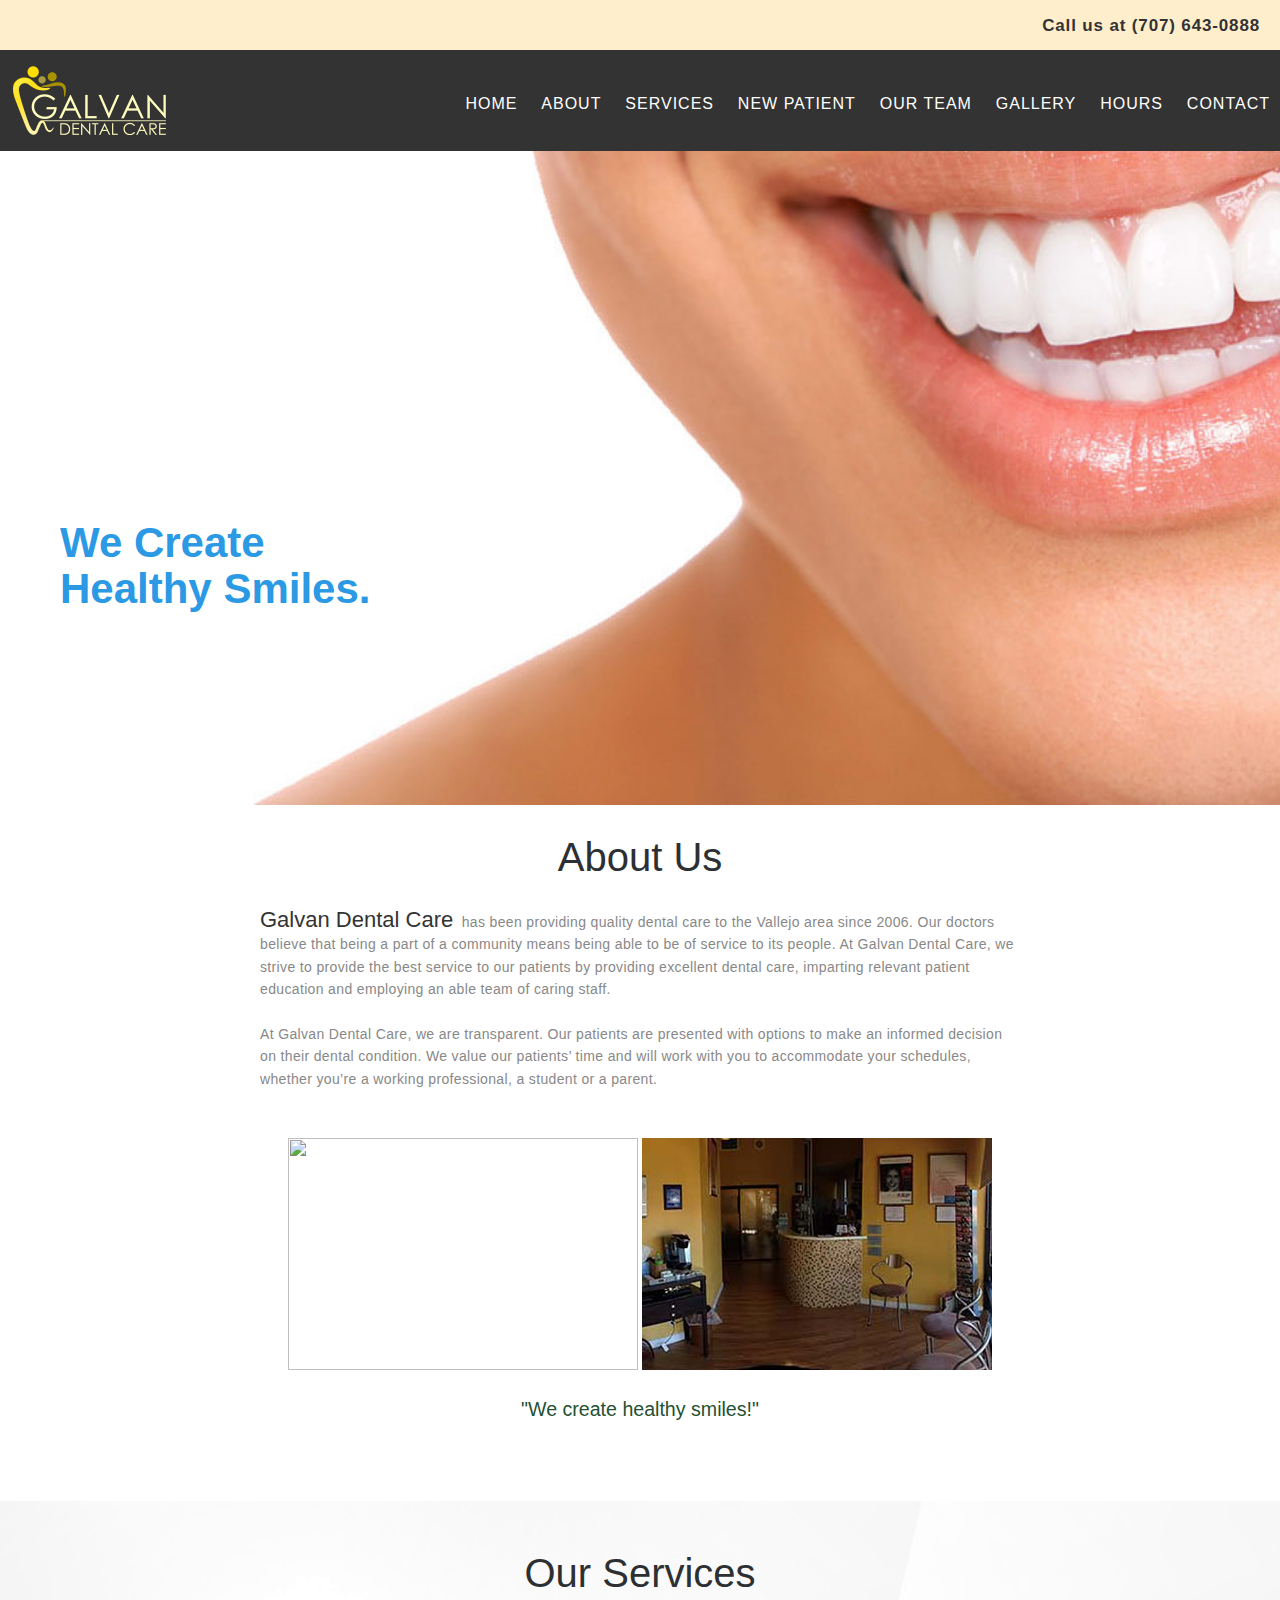
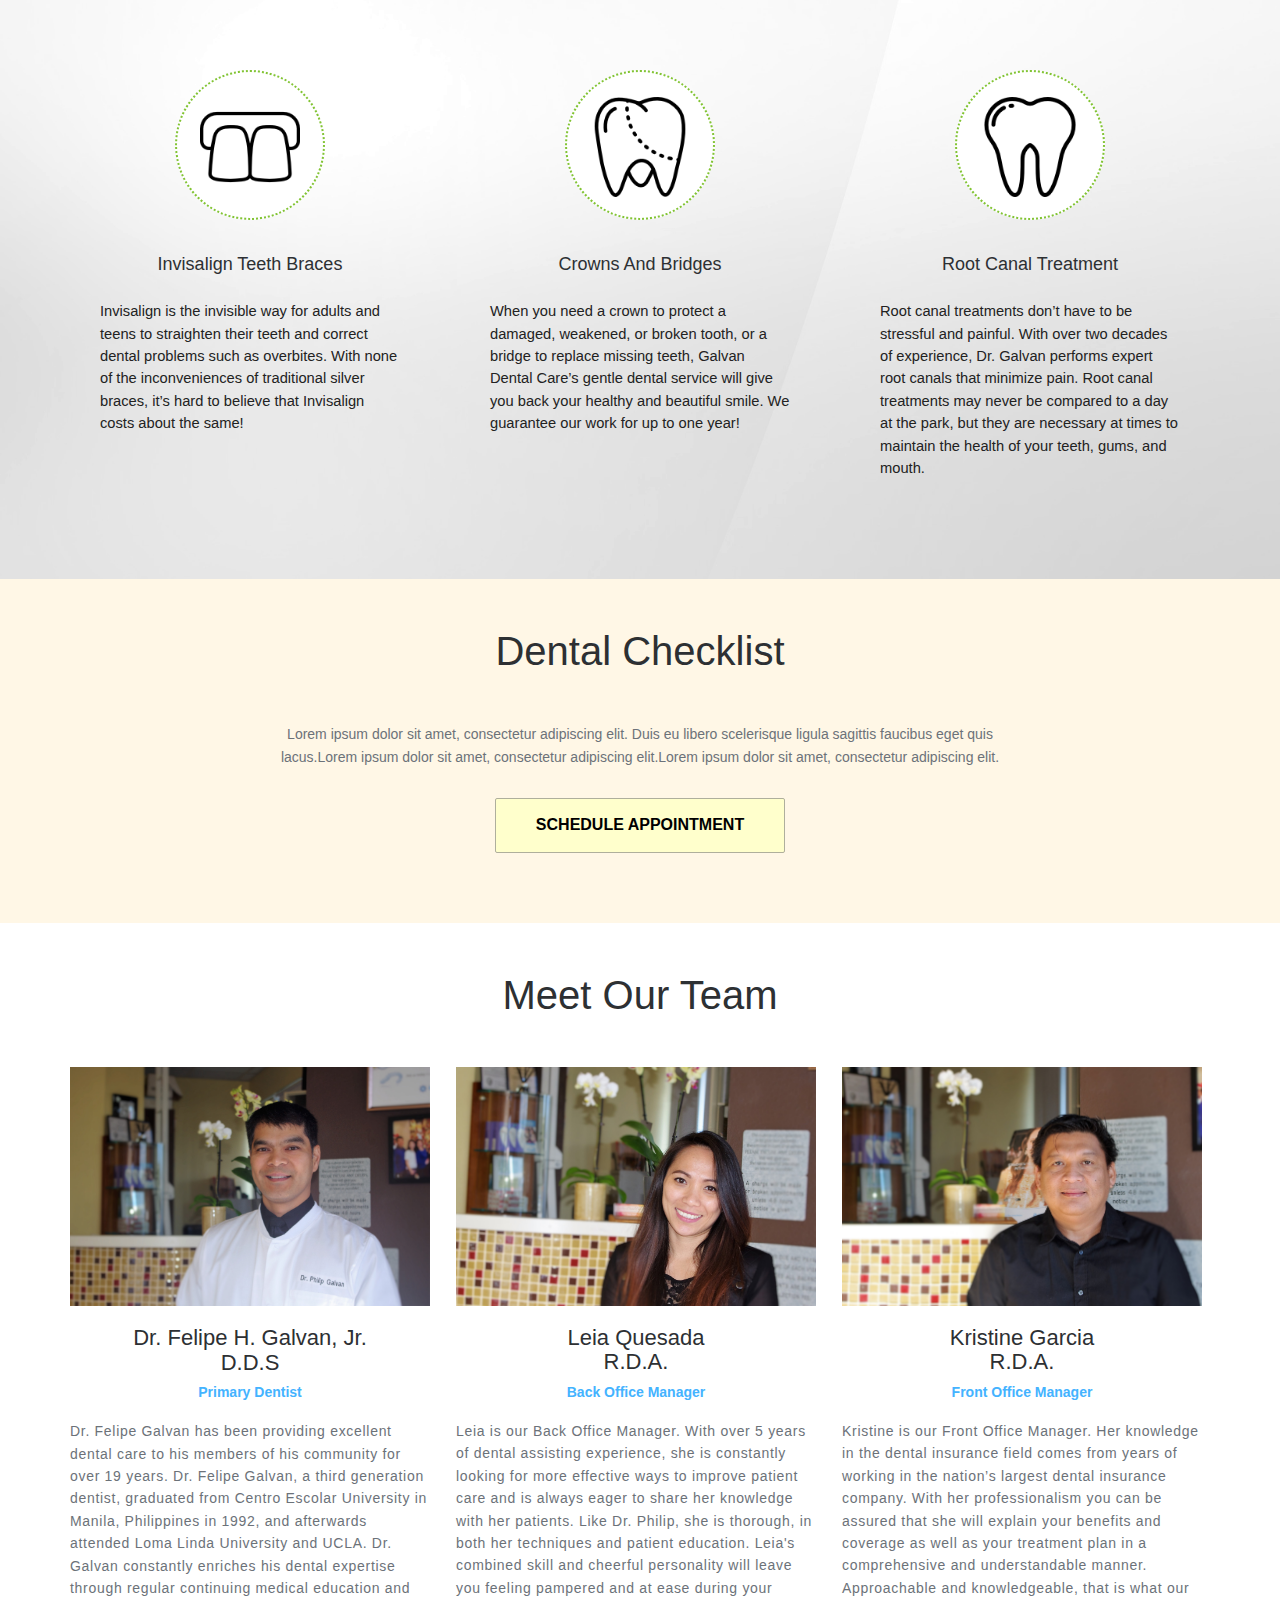
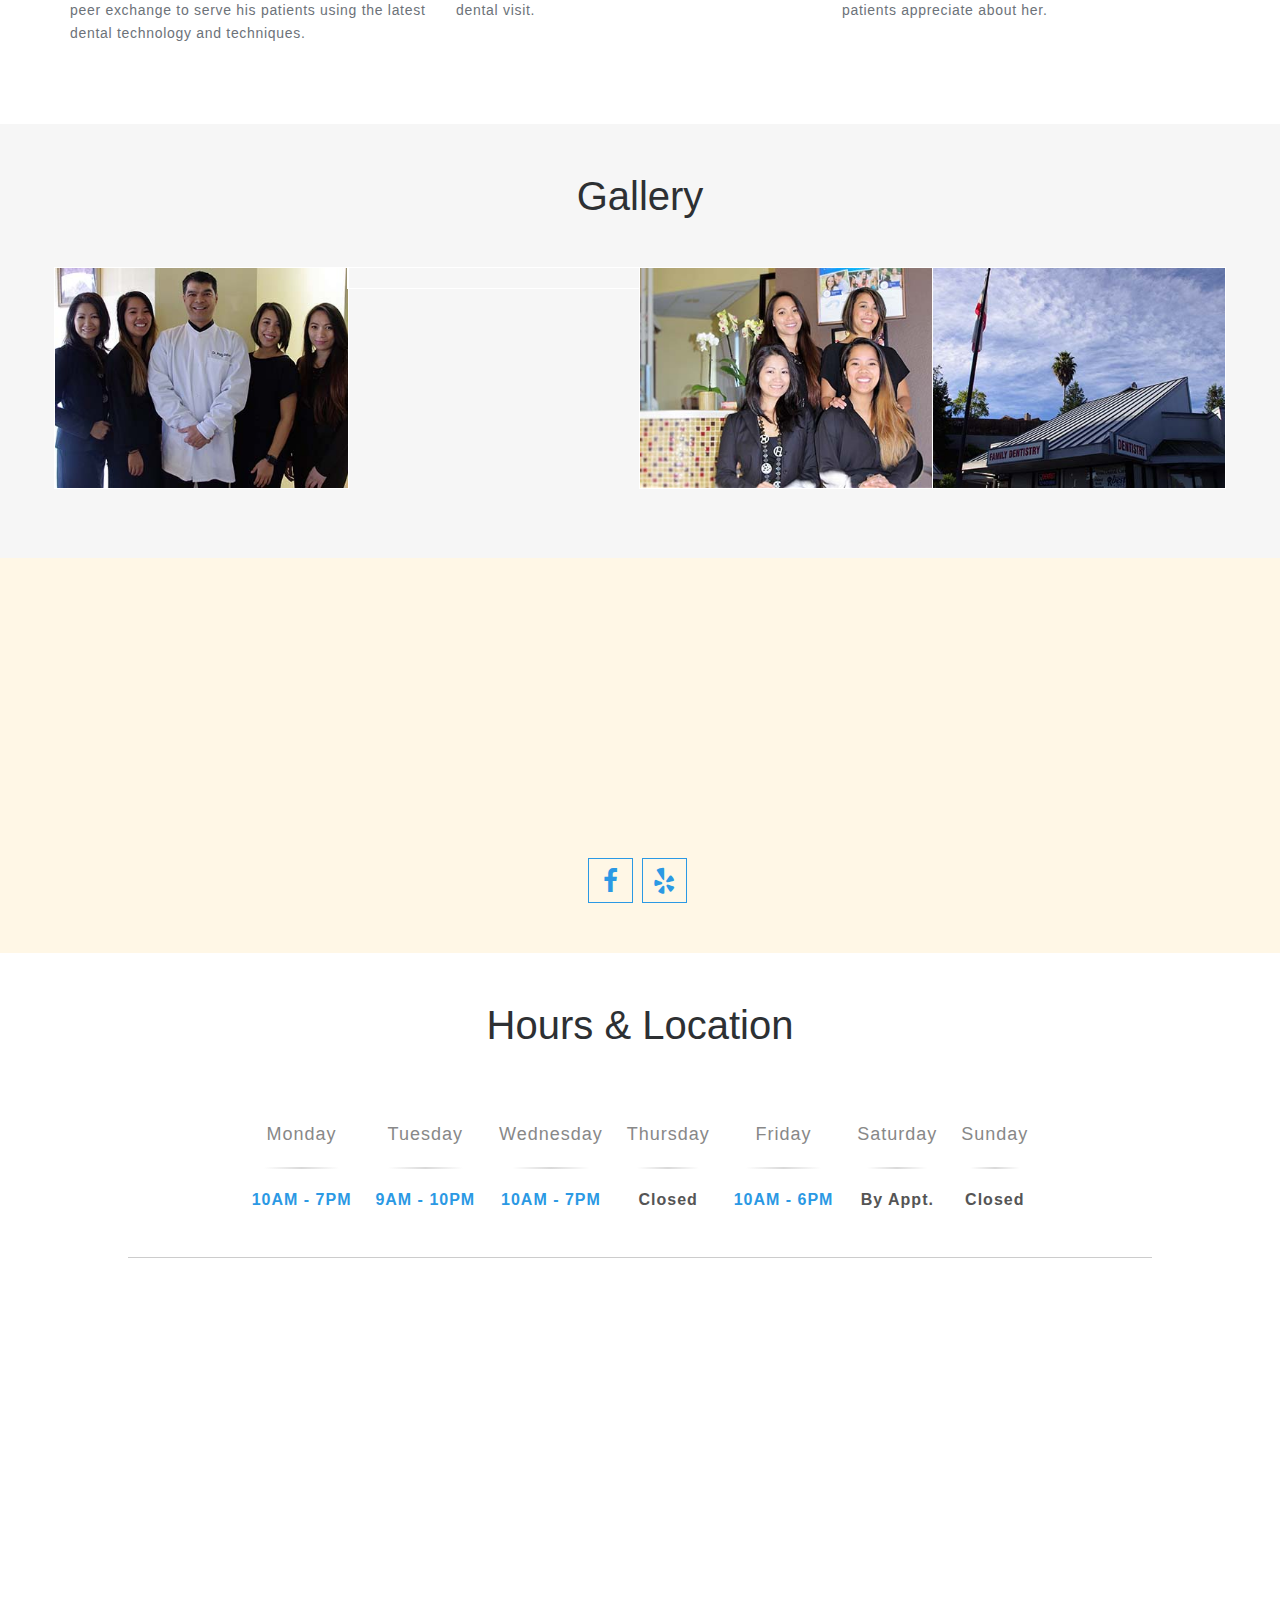
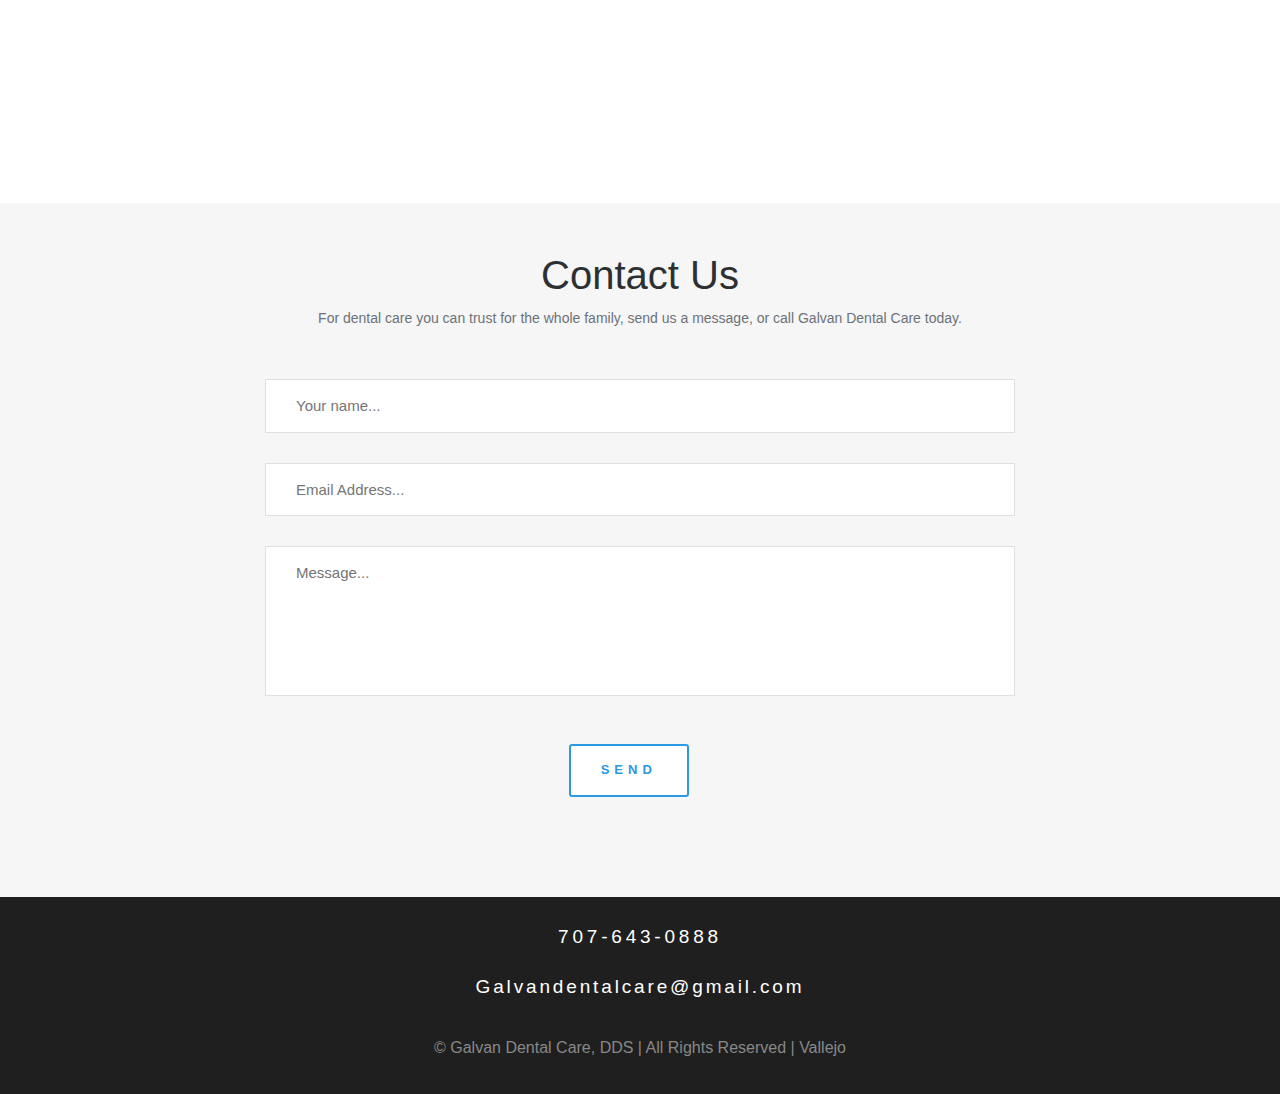
==== commit 95ccfc35: "HOVER CSS STOPPED WORKING?? 4) Make text on Splash Page responsive (x)." ====
--- a/index.html
+++ b/index.html
@@ -27,7 +27,8 @@
 
     
 <!--    light green: #b3e1d2
-        yellow: ffeecc
+        yellow: #ffeecc
+        light blue: #2b99e4 
 -->
     
 <body>
@@ -66,11 +67,10 @@
   </header>
   <!-- SPLASH text -->
   <div class="container">
-    <div class="col-md-6 col-sm-12">
+    <div class="">
       <div class="banner-text text-center">
-        <h1>Dental Clinic & Spa</h1>
-        <p>Lorem ipsum dolor sit ametcursus magna vel ipsum dolor scelerisque
-		Lorem consectetur adipiscit.<br/> </p></div>
+        <h1>We Create <br>Healthy Smiles.</h1>
+        <p><br/> </p></div>
       <!-- banner text --> 
     </div>
   </div>
--- a/css/main.css
+++ b/css/main.css
@@ -286,12 +286,13 @@
 	-webkit-transition: opacity 0.5s;
 	transition: opacity 0.5s;
 }
+
 /* maybe this is where we can add css for the navigation box when its open */
-/*
-.navigation.open a.active {
-    background: #888;
-}
-*/
+.navigation.open a.active, .navigation.open a:hover {
+   background: #888; 
+}
+
+
 
 .navigation-div {
     position: relative;
@@ -323,11 +324,13 @@
     margin-right: 10px;
 	text-transform: uppercase;
 }
-.navigation a:hover, .navigation a.active {
-	 /* color: #ccbf5f !important; */
-    /* color: #b3e1d2 !important; */
+.navigation a:hover {
     color: #ffef99 !important;
 }
+.navigation a.active {
+    color: #ffef99 !important;
+}
+
 
 .nav-toggle {
     /* -- This style makes the menu toggle button position correctly */
@@ -420,7 +423,7 @@
 	transform: translateX(-50%) translateY(-50%);
 }
 .nav-toggle span:before, .nav-toggle span:after {
-	background-color: #f6f6f6;
+	background-color: #f6f6f6; 
 	content: "";
 	height: 100%;
 	position: absolute;
@@ -502,11 +505,12 @@
 }
 
 .banner-text h1 {
-	color: #5f5f5f;
+	/* color: #5f5f5f; */
+    position: absolute;
+    color: #2b99e4;
 	font-family: "Open Sans", Arial, sans-serif;
 	font-size: 36px;
 	font-weight: 700;
-	text-transform: uppercase;
 }
 .banner-text h1 span{
 	color: #b4e3cd;
--- a/css/responsive.css
+++ b/css/responsive.css
@@ -3,6 +3,12 @@
  .flex-control-nav {
      bottom: 150px;
 } 
+    
+.banner-text h1 {
+    font-size: 42px;
+    top: 500px;
+    left: 60px;
+}
 }
 
 @media screen and (max-width: 1024px) {
@@ -12,6 +18,10 @@
 }
  #header.fixed a {
  color: #353535;
+}
+.banner-text h1 {
+    font-size: 42px;
+    top: 500px;
 }
  .nav-toggle {
  display: block;
@@ -85,7 +95,13 @@
 }
 
 
-@media screen and (max-width: 768px) { 
+@media screen and (max-width: 915px) { 
+    .banner-text h1 {    
+    font-size: 42px;
+    top: 400px;
+}
+}
+@media screen and (max-width: 781px) { 
 #header.fixed a {
     color: #fff;
 }
@@ -95,8 +111,10 @@
  .banner-text {
  padding-top: 30%;
 }
- .banner-text h1 {
- font-size: 42px;
+.banner-text h1 {
+    font-size: 36px;
+    top: 230px;
+    left: 50px;
 }
  .banner-text p {
  font-size: 18px;
@@ -115,6 +133,12 @@
 }
 }
 @media screen and (max-width: 640px) {
+    
+.banner-text h1 {
+    font-size: 26px;
+    top: 200px;
+    left: 40px;
+}
  .banner-text {
  padding-top: 57%;
 }
@@ -126,7 +150,9 @@
  padding-top: 45%;
 }
  .banner-text h1 {
- font-size: 32px;
+    font-size: 20px;
+    top: 180px;
+    left: 40px;
 }
  .testimonials p {
  font-size: 12px;
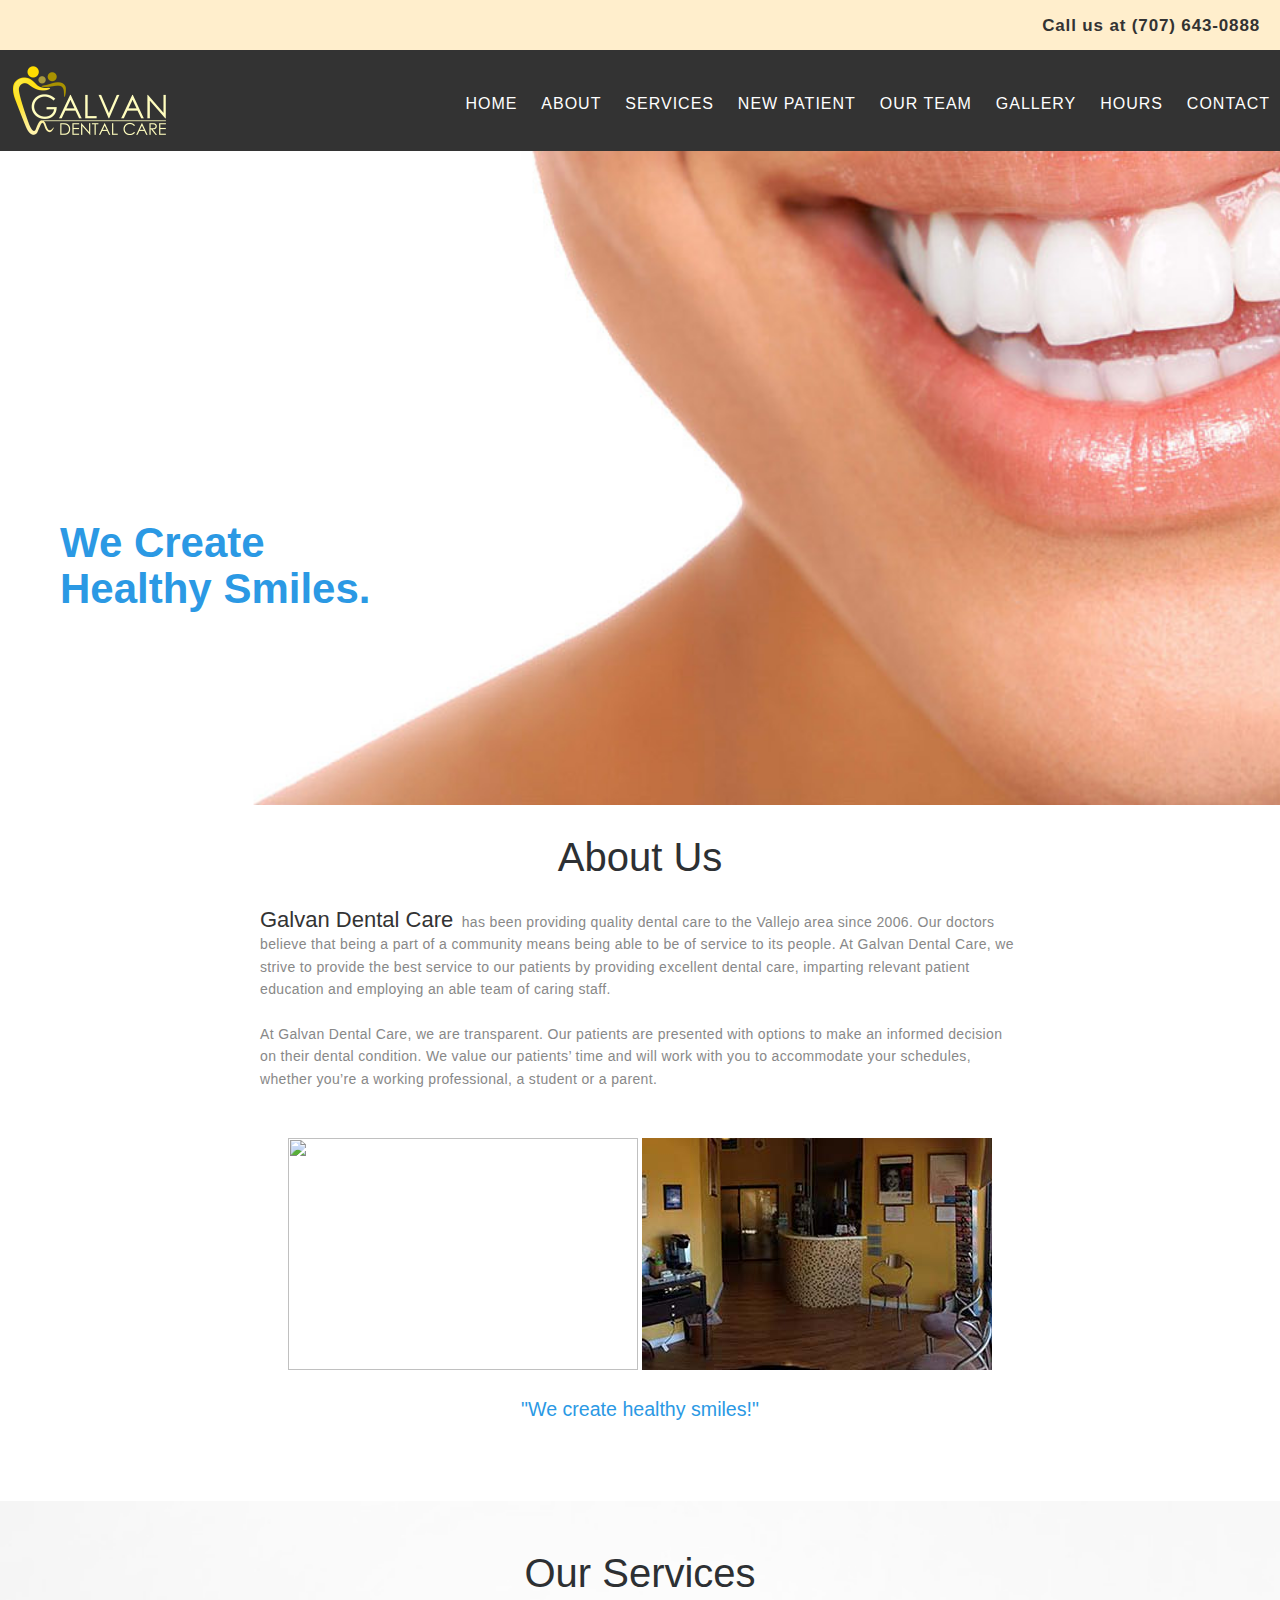
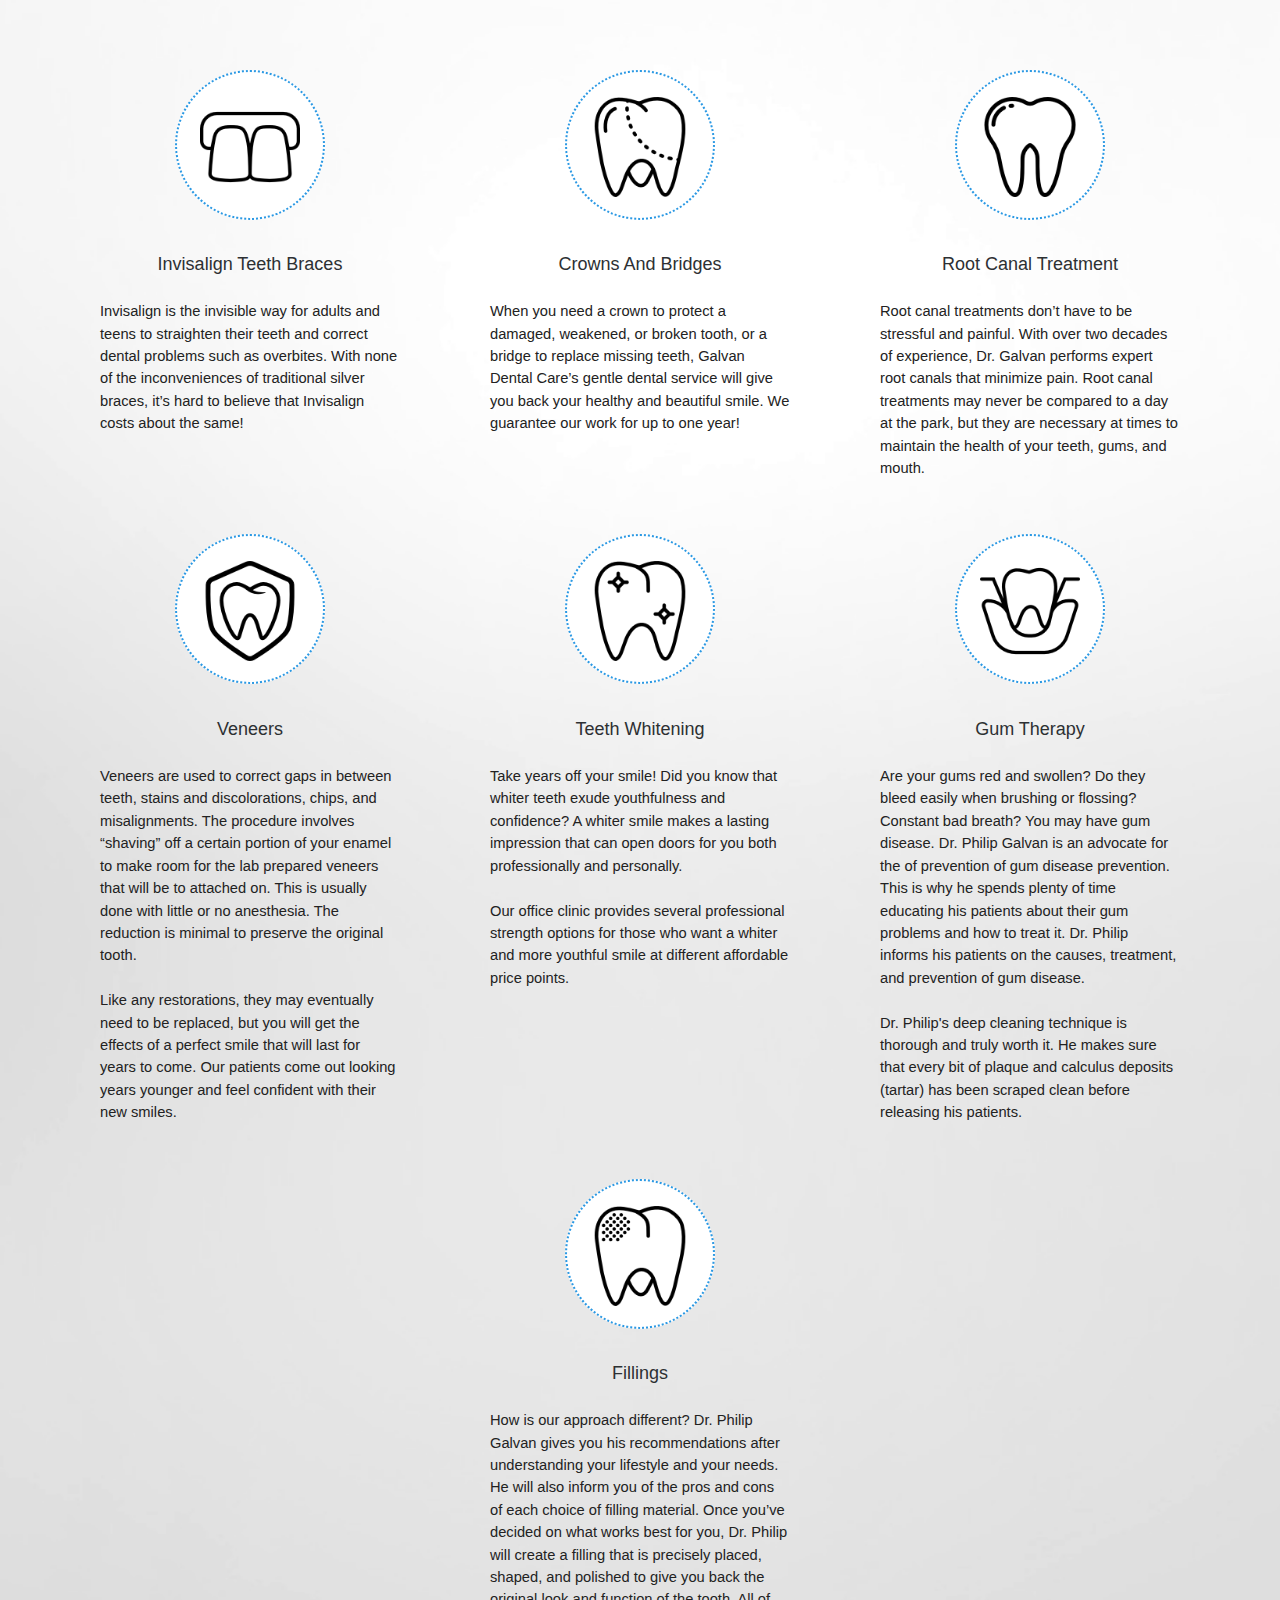
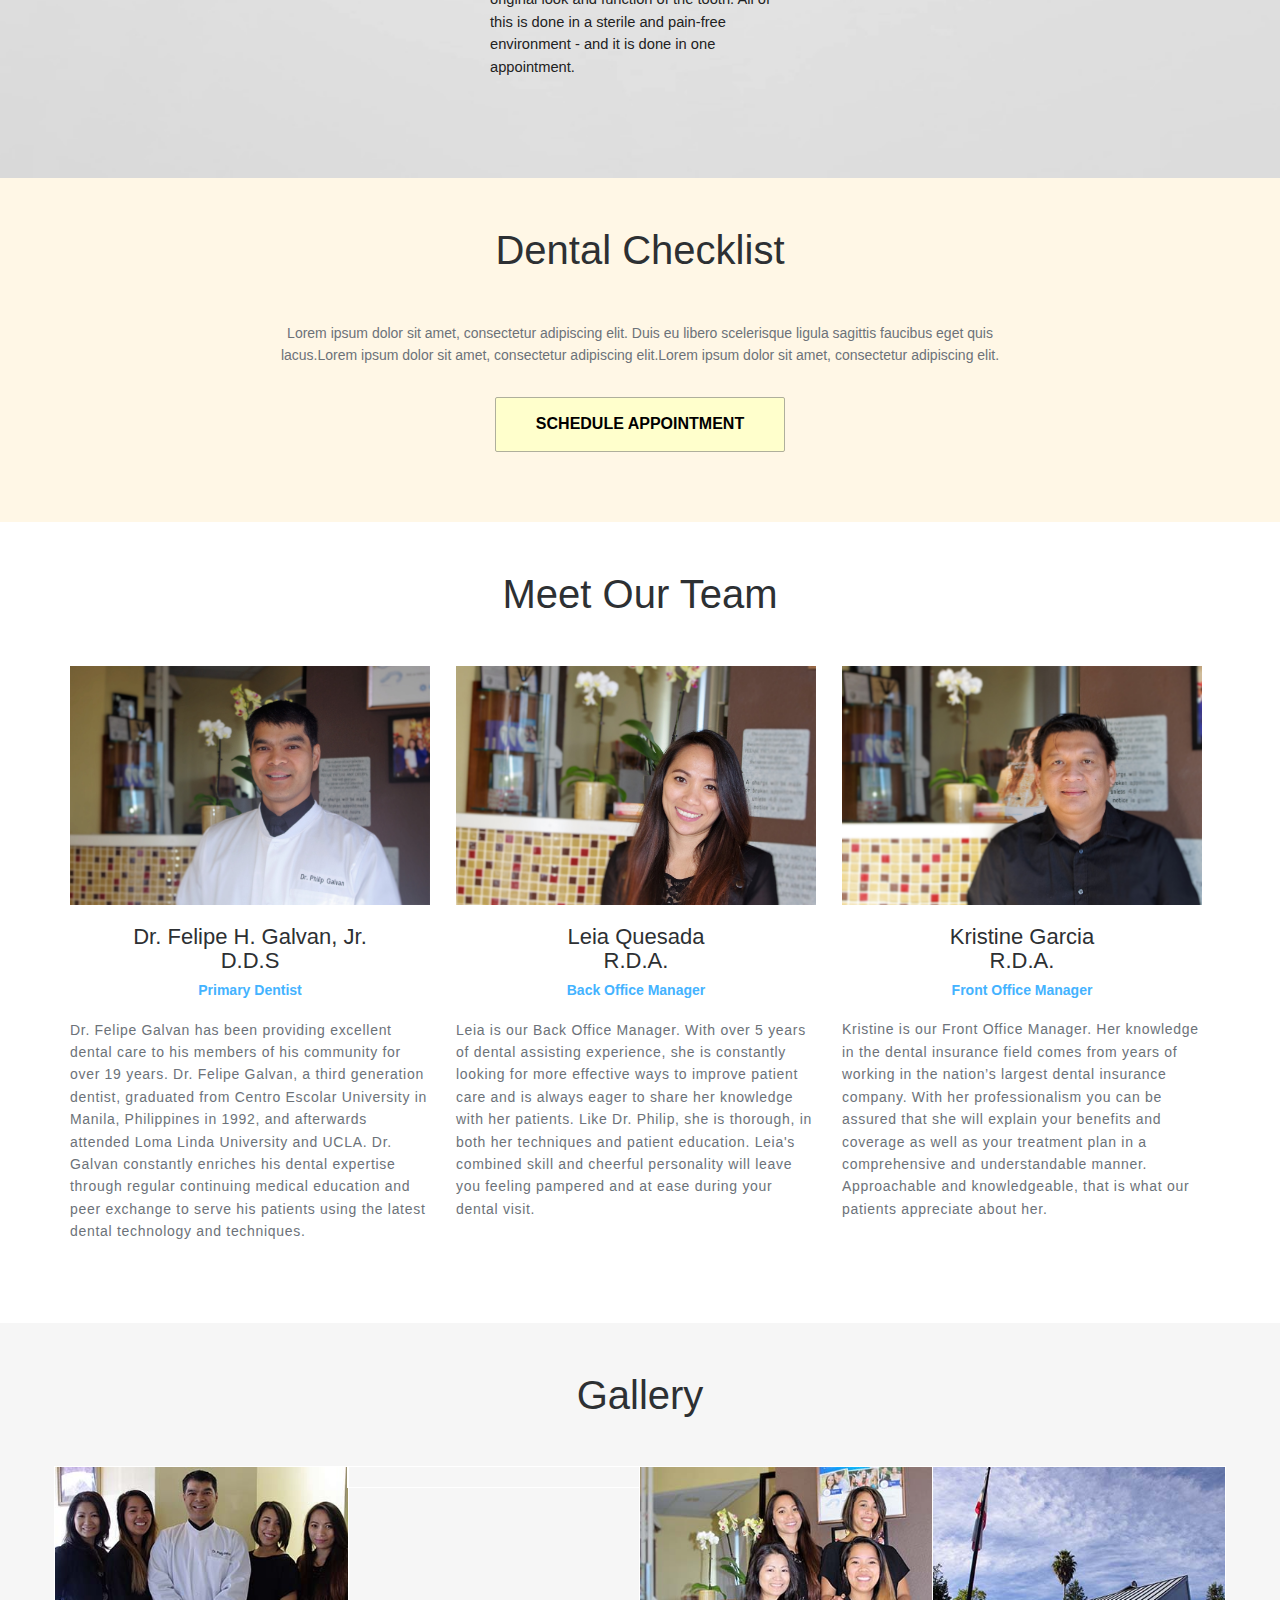
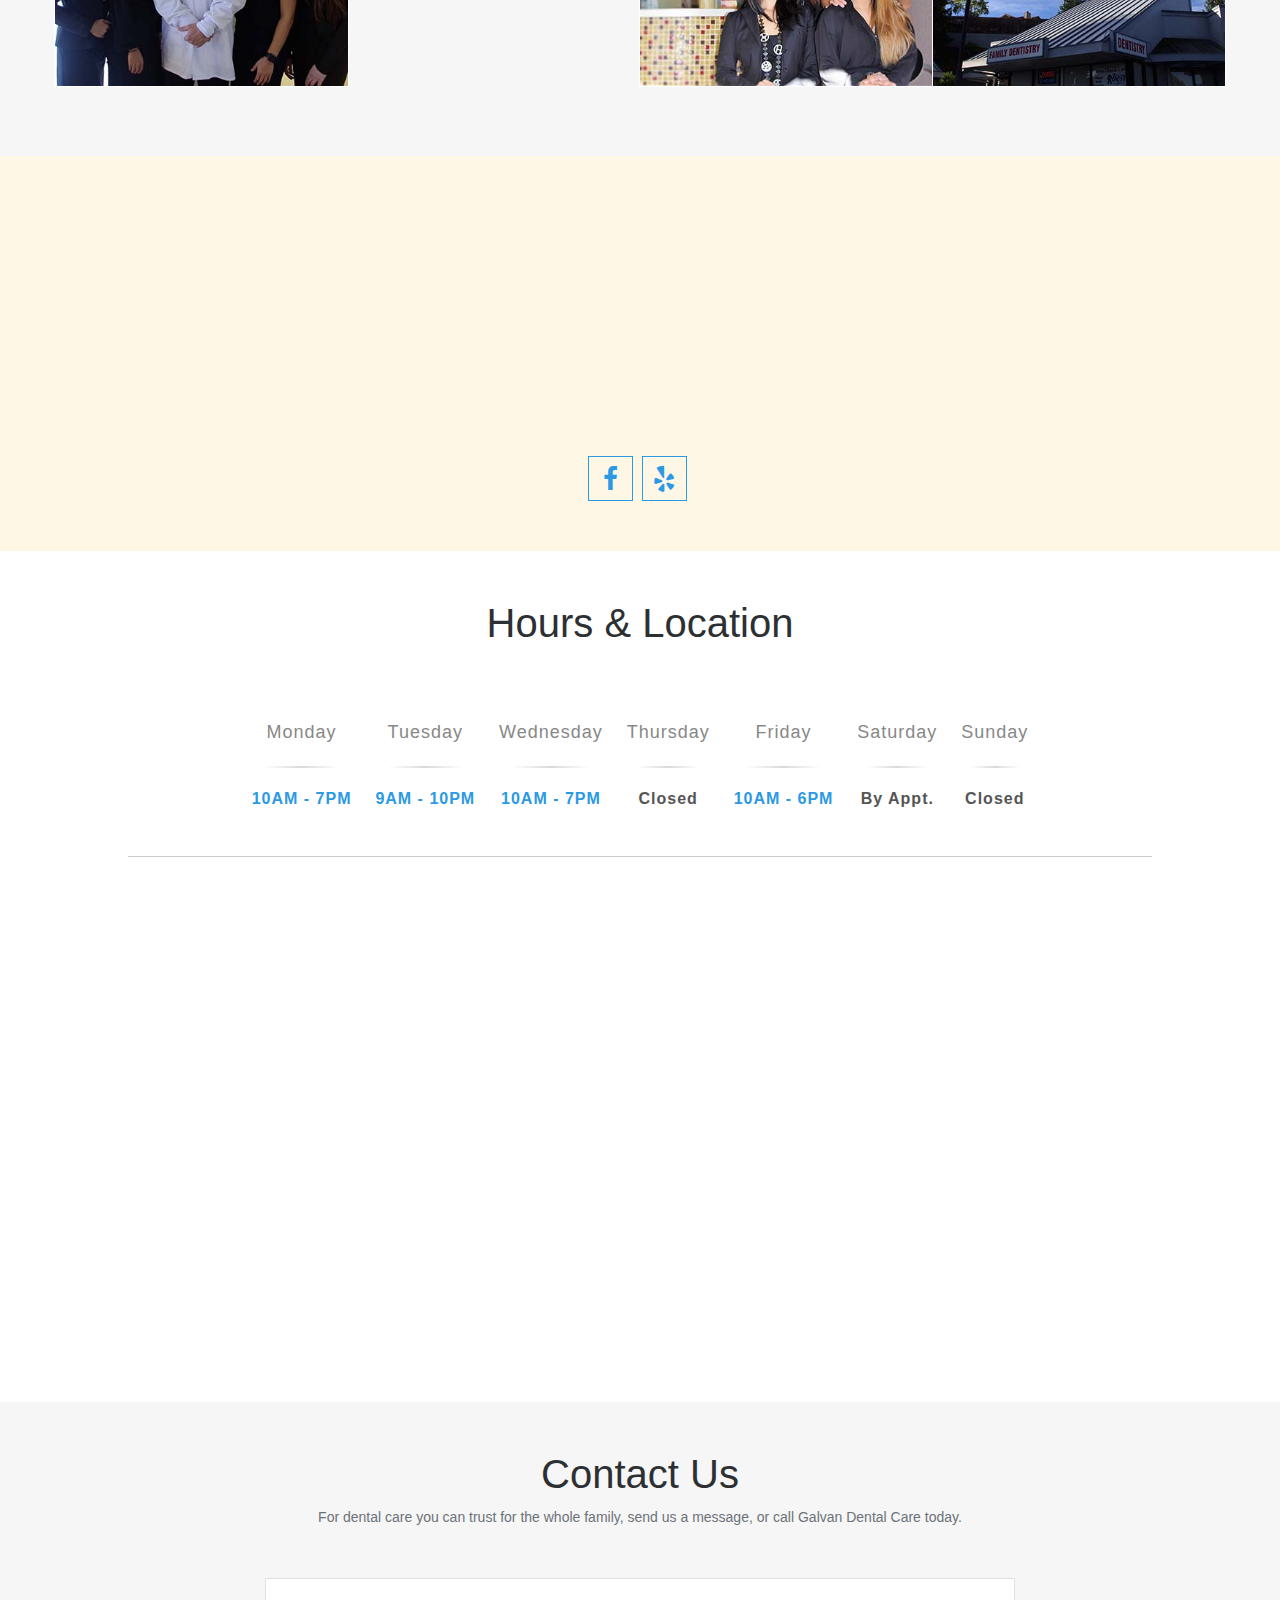
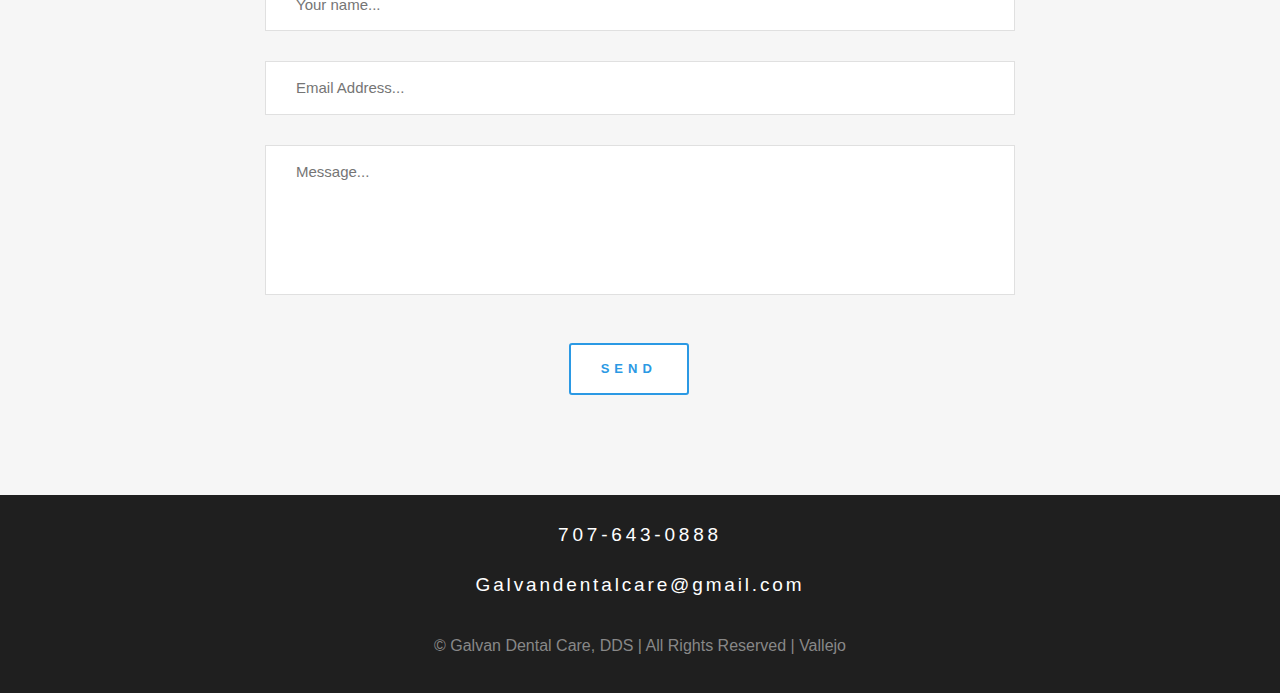
==== commit bf29c6c8: "6) Add 4 more services (x)" ====
--- a/index.html
+++ b/index.html
@@ -196,6 +196,53 @@
               <p style="color: #222;">Root canal treatments don’t have to be stressful and painful. With over two decades of experience, Dr. Galvan performs expert root canals that minimize pain. Root canal treatments may never be compared to a day at the park, but they are necessary at times to maintain the health of your teeth, gums, and mouth.</p>
             </div>
           </div>
+            
+          <div id="element-to-animate-services-up-4" class="col-md-4 col-sm-6 services text-center animated"> 
+              <span class="icon"><img src="images/icons_png/veneers.png"></span>
+              
+            <div class="services-content">
+              <h5>Veneers</h5>
+                <br>
+                  <p style="color: #222;">Veneers are used to correct gaps in between teeth, stains and discolorations, chips, and misalignments. The procedure involves “shaving” off a certain portion of your enamel to make room for the lab prepared veneers that will be to attached on. This is usually done with little or no   anesthesia. The reduction is minimal to preserve the original tooth. 
+                  <br><br>
+                  Like any restorations, they may eventually need to be replaced, but you will get the effects of a perfect smile that will last for years to come. Our patients come out looking years younger and feel confident with their new smiles.</p>
+            </div>
+          </div>
+            
+          <div id="element-to-animate-services-up-5" class="col-md-4 col-sm-6 services text-center animated"> 
+              <span class="icon"><img src="images/icons_png/teeth-whitening.png"></span>
+              
+            <div class="services-content">
+              <h5>Teeth Whitening</h5>
+                <br>
+                <p style="color: #222;">Take years off your smile! Did you know that whiter teeth exude youthfulness and confidence? A whiter smile makes a lasting impression that can open doors for you both professionally and personally. 
+                <br><br>
+                Our office clinic provides several professional strength options for those who want a whiter and more youthful smile at different affordable price points.</p>
+            </div>
+          </div>
+            
+          <div id="element-to-animate-services-up-6" class="col-md-4 col-sm-6 services text-center animated"> 
+              <span class="icon"><img src="images/icons_png/gum-therapy.png"></span>
+              
+            <div class="services-content">
+              <h5>Gum Therapy</h5>
+                <br>
+                <p style="color: #222;">Are your gums red and swollen? Do they bleed easily when brushing or flossing? Constant bad breath? You may have gum disease.  
+                Dr. Philip Galvan is an advocate for the of prevention of gum disease prevention. This is why he spends plenty of time educating his patients about their gum problems and how to treat it. Dr. Philip informs his patients on the causes, treatment, and prevention of gum disease. 
+                <br><br>
+                Dr. Philip's deep cleaning technique is thorough and truly worth it. He makes sure that every bit of plaque and calculus deposits (tartar) has been scraped clean before releasing his patients. </p>
+            </div>
+          </div>  
+            
+          <div id="element-to-animate-services-up-7" class="col-md-4 col-md-offset-4 col-sm-6 services text-center animated"> 
+              <span class="icon"><img src="images/icons_png/fillings.png"></span>
+              
+            <div class="services-content">
+              <h5>Fillings</h5>
+                <br>
+                <p style="color: #222;">How is our approach different? Dr. Philip Galvan gives you his recommendations after understanding your lifestyle and your needs. He will also inform you of the pros and cons of each choice of filling material. Once you’ve decided on what works best for you, Dr. Philip will create a filling that is precisely placed, shaped, and polished to give you back the original look and function of the tooth. All of this is done in a sterile and pain-free environment - and it is done in one appointment.</p>
+            </div>
+          </div>               
 
         </div> <!-- ROW -->
   </div>
--- a/css/main.css
+++ b/css/main.css
@@ -592,7 +592,8 @@
 	font-weight: 600;
 	/* display: table-cell; */
     display: inline-block; /* inline-block makes the span and the div stack vertically. */
-	border: #82c434 dotted 2px;
+	/* border: #82c434 dotted 2px; */
+    border: #2b99e4 dotted 2px;
 }
 .services h5 {
     text-align:center;
@@ -605,6 +606,9 @@
 .services img{
     height: 100px;
     width: 100px;
+}
+.services .icon:hover {
+    background: #d2e9f9
 }
 #element-to-animate-services-up-2 {
     -moz-animation-delay: 0.2s;
@@ -638,7 +642,8 @@
     padding: 10px 10px 10px 10px;
 }
 .about-us-bottom-text {
-    color: #235132; 
+    /* color: #235132; */
+    color: #2b99e4;
     text-align: center; 
     font-size: 140%;
     line-height: 100%; 
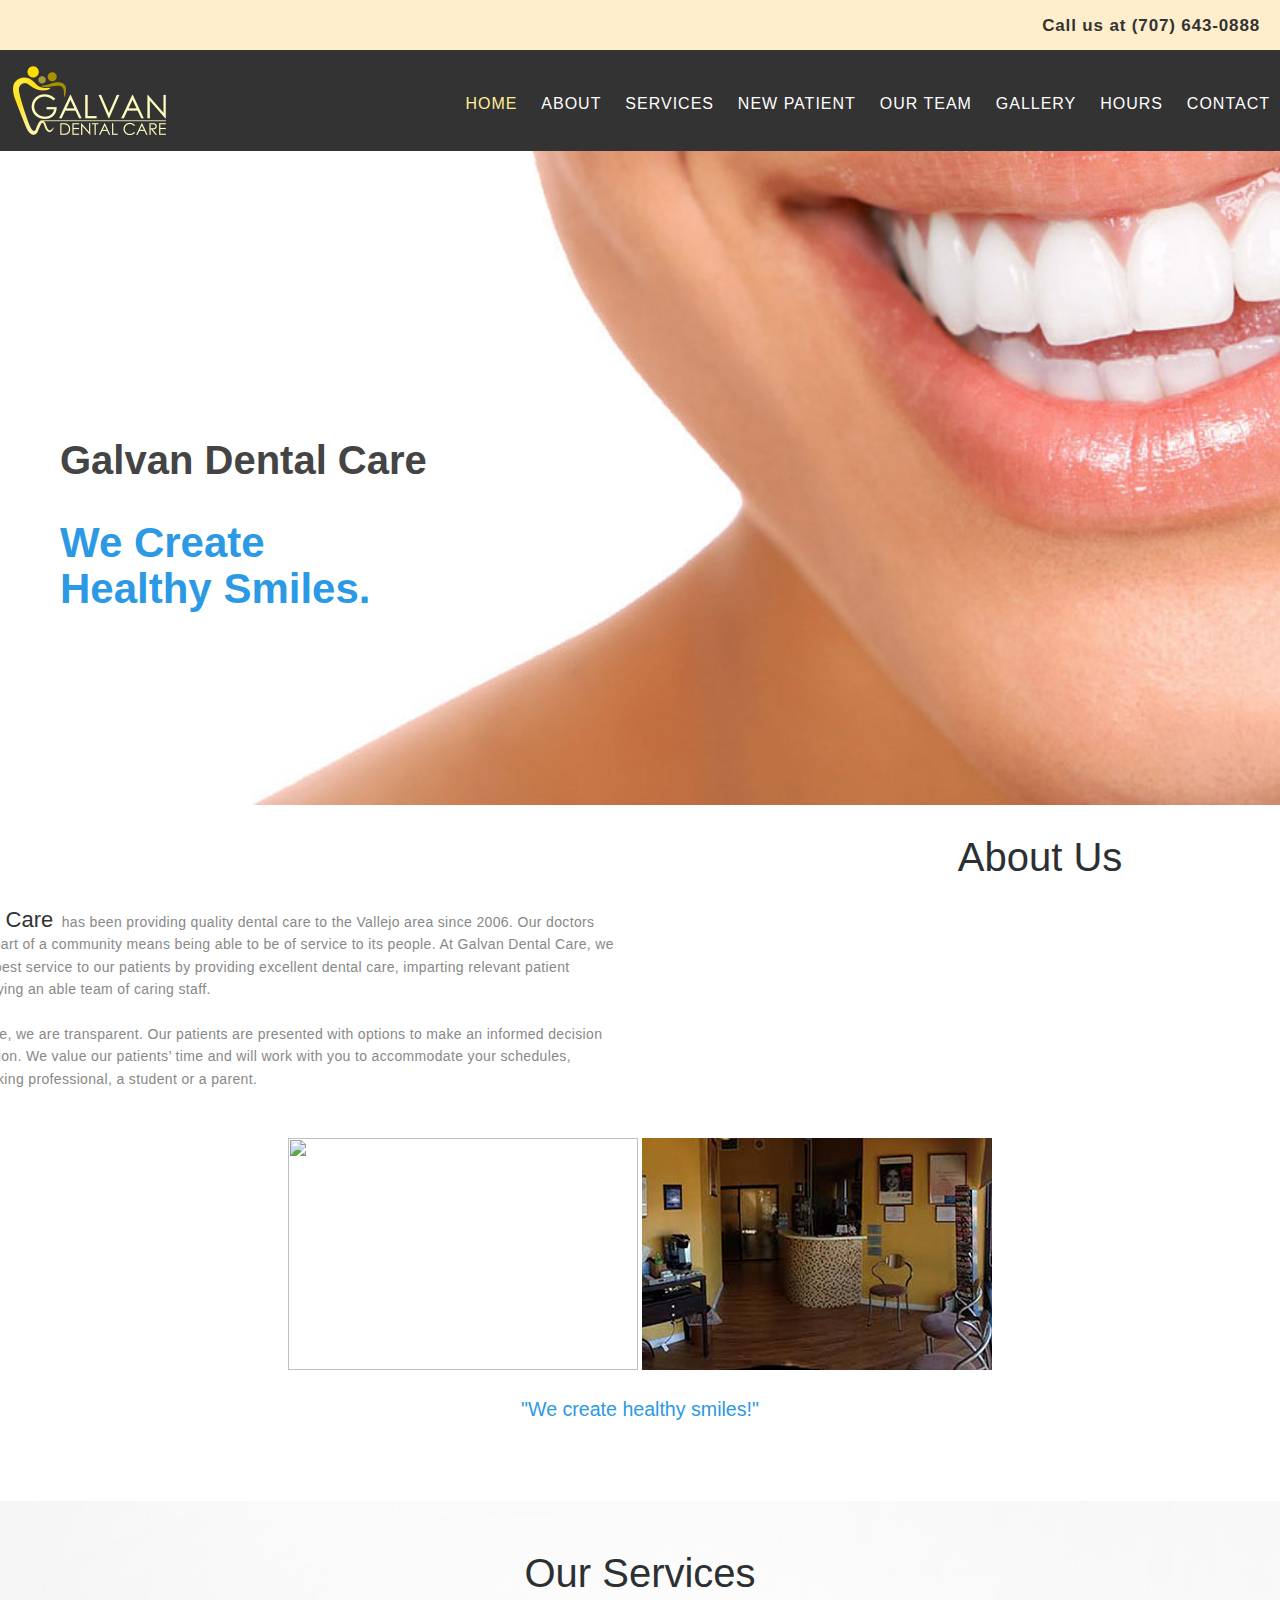
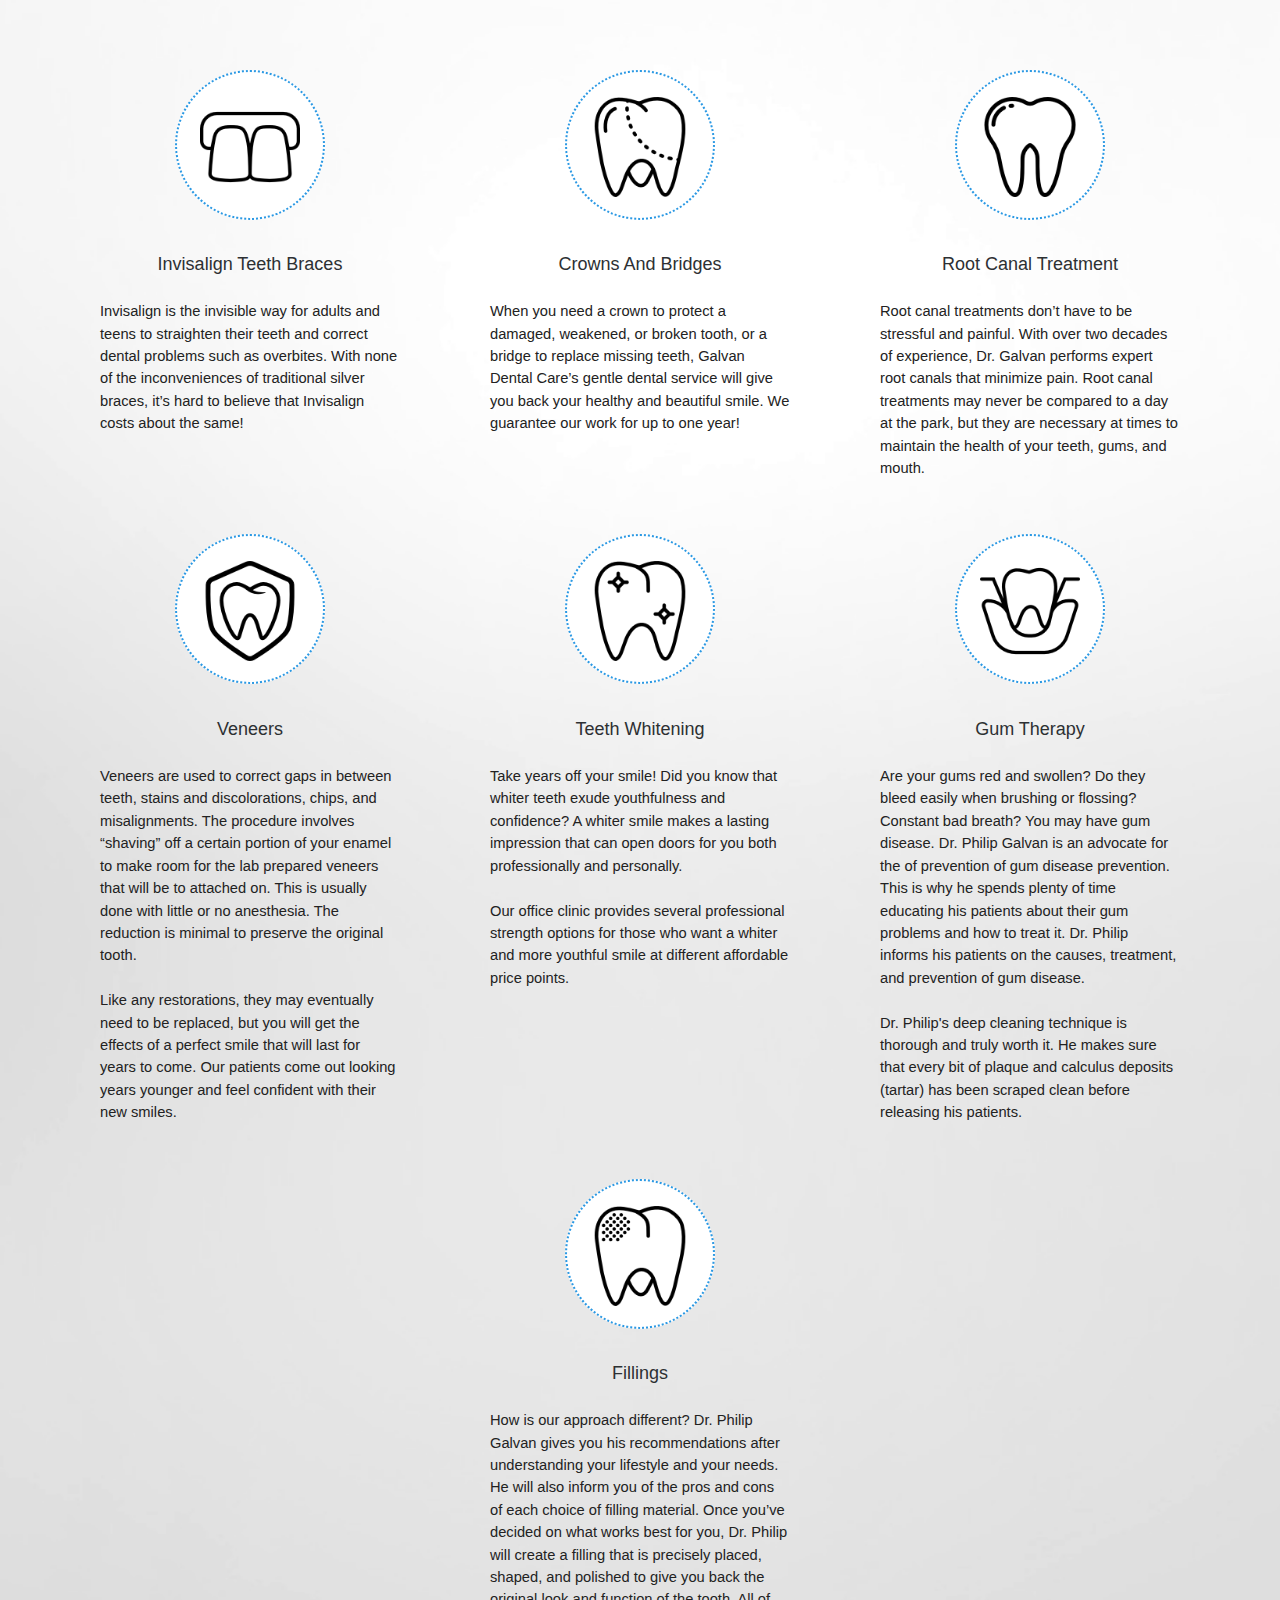
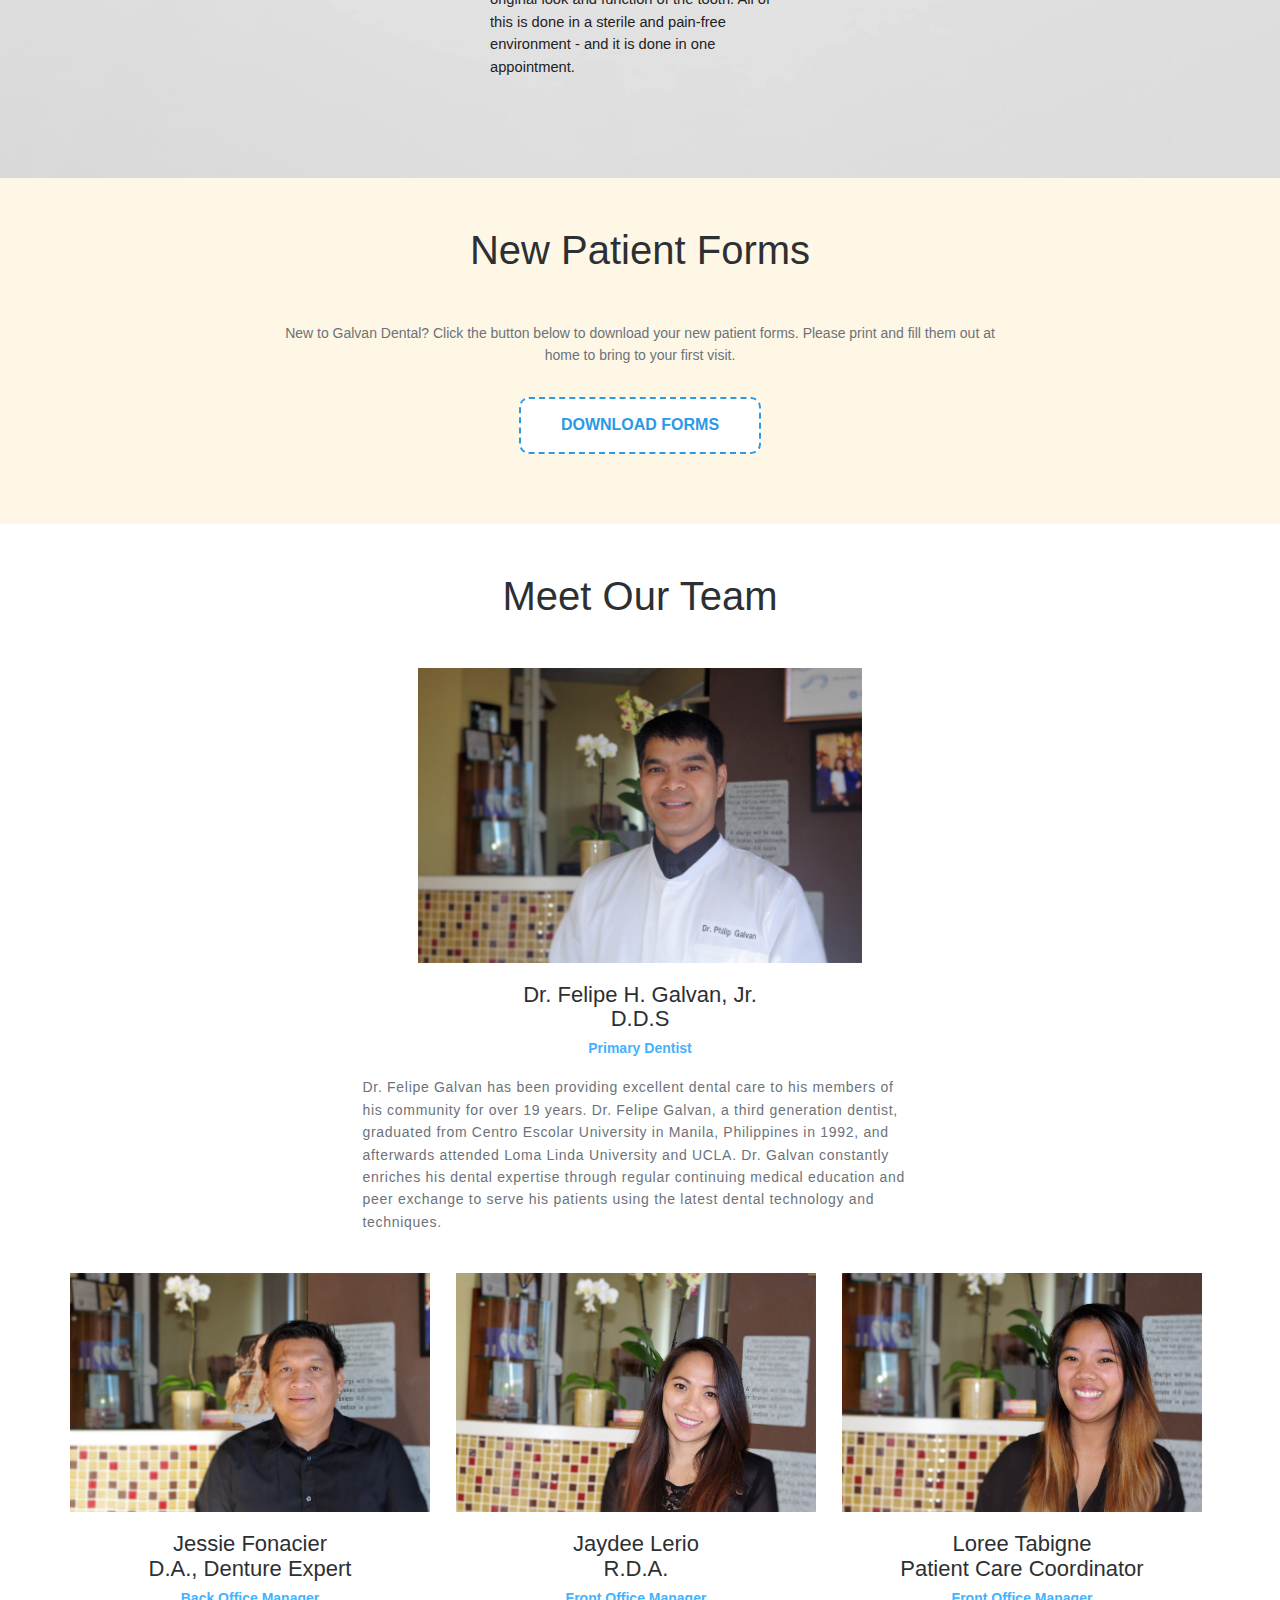
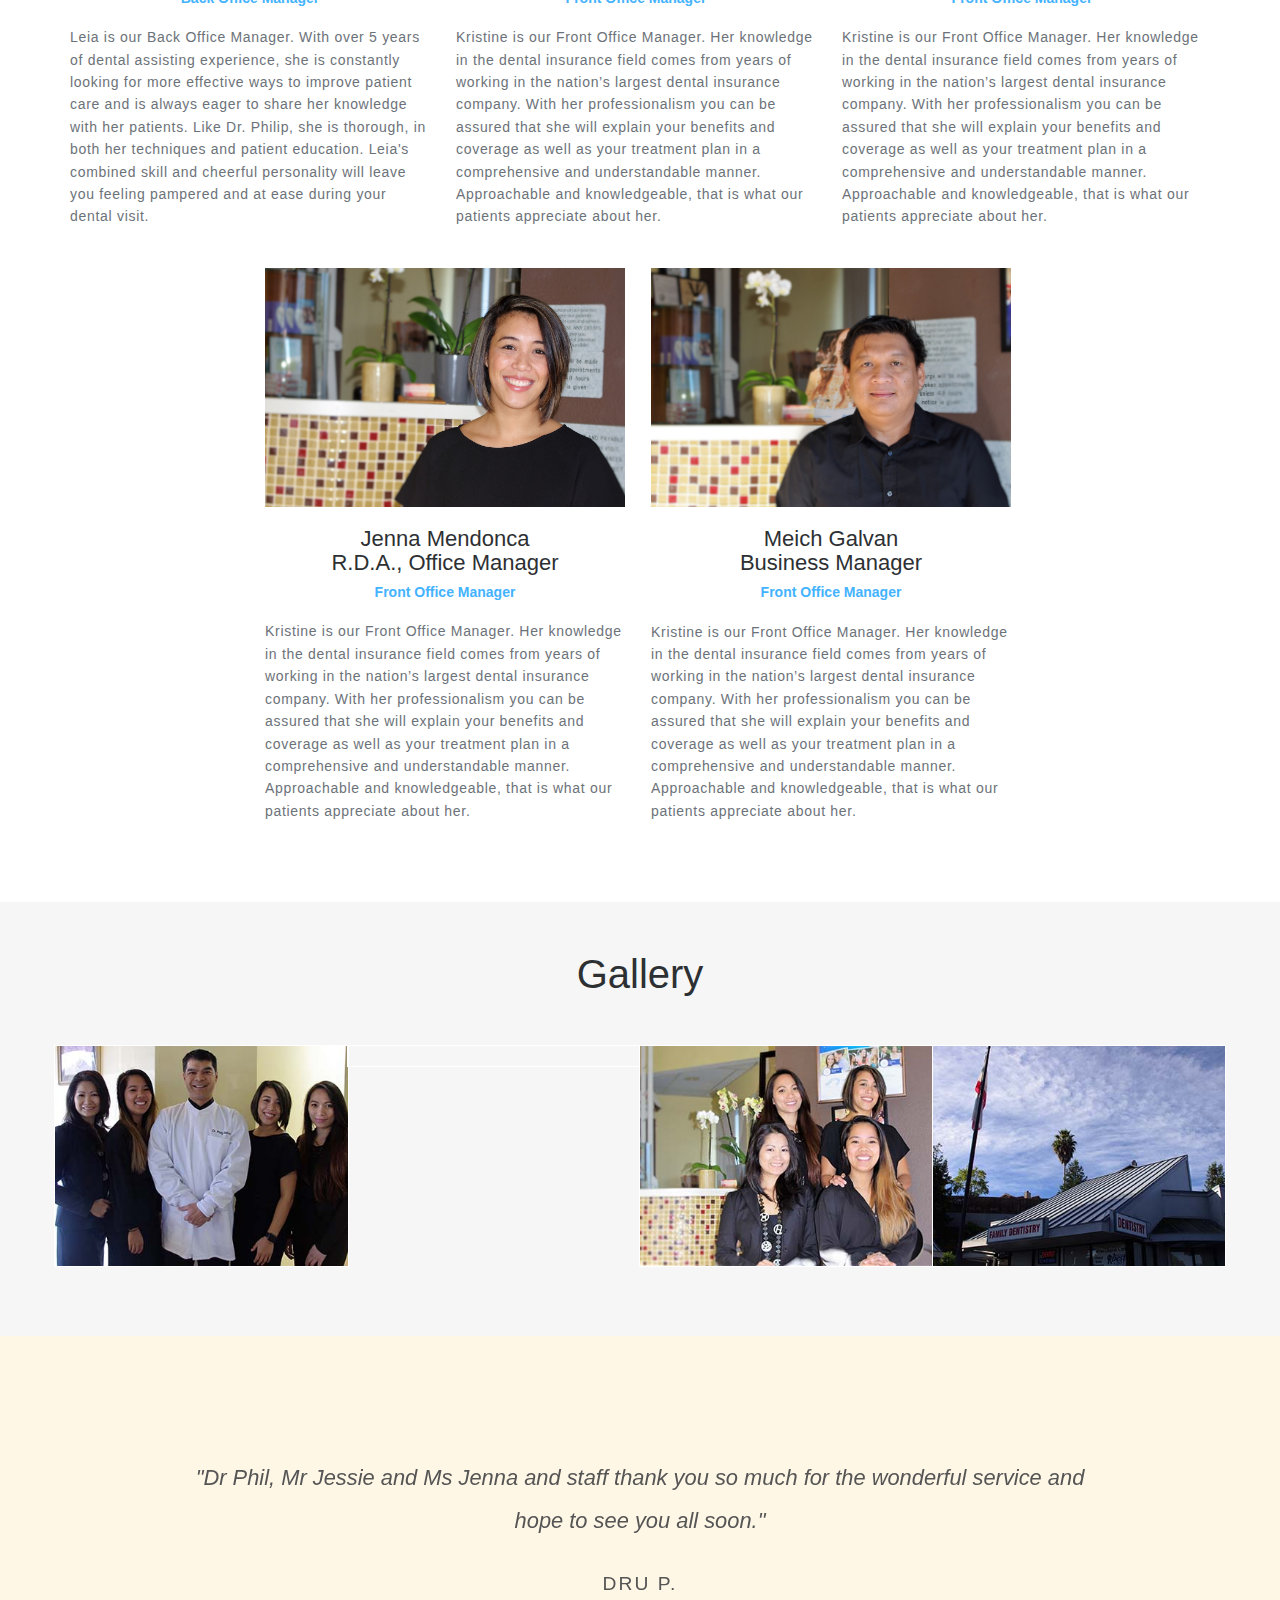
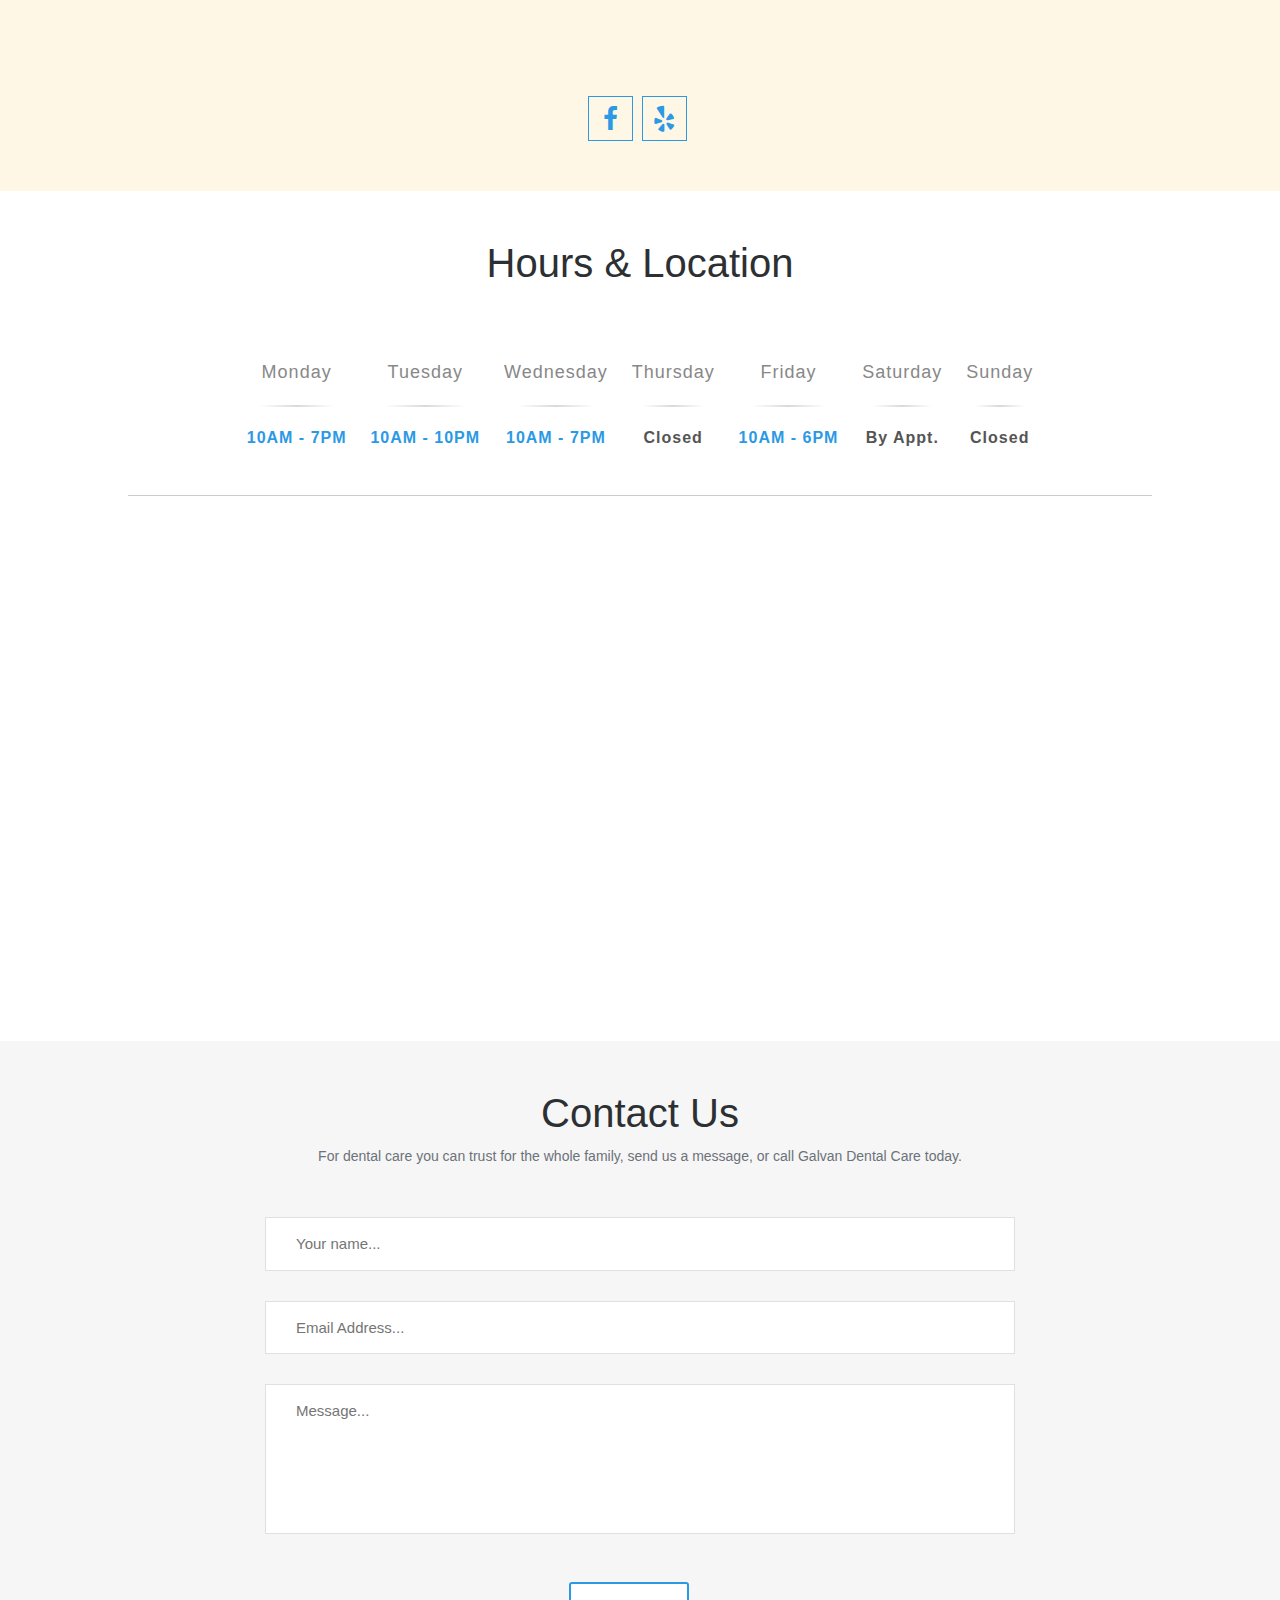
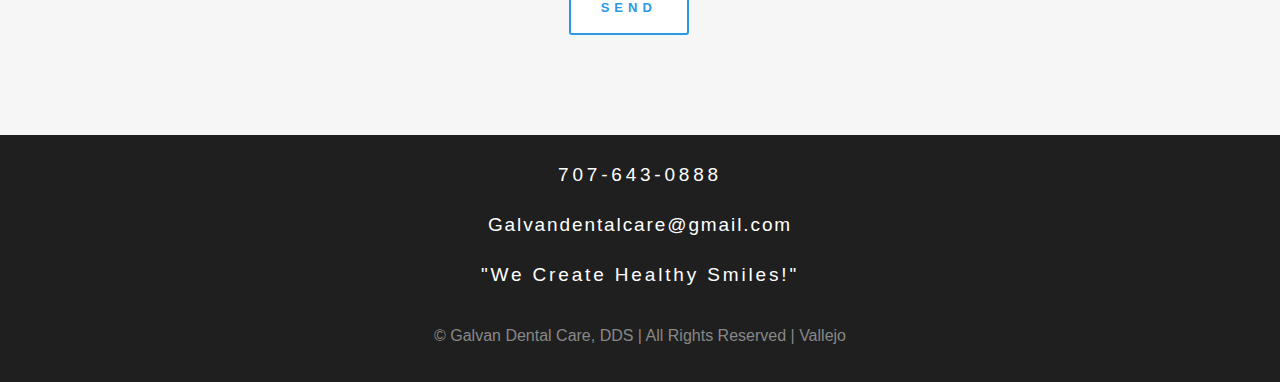
==== commit 92bd4e86: "5) Added Galvan Dental Clinic to Splash (x). 6) Add 4 more services (x). 7) Complete doctors section" ====
--- a/index.html
+++ b/index.html
@@ -34,6 +34,8 @@
 <body>
 <!-- HEADER + SPLASH -->
 <section class="banner" id="home" role="banner">
+    
+  <!-- HEADER -->
   <header id="header">
       
     <!-- FIRST HEADER: PHONE NUMBER -->
@@ -45,7 +47,6 @@
     <div id="bottom-header" class="header-content clearfix" style="text-align:center; line-height: 100px;"> 
         <span class="logo">
             <a href="index.html"> 
-                <!-- <img class="logo img-responsive" src="logo_g.png" alt=""> -->
                 <img class="logo" src="logo_g.png" alt="">
             </a>
         </span>
@@ -64,14 +65,17 @@
         </nav>
       <a href="#" class="nav-toggle">Menu<span></span></a>
     </div>
+      
   </header>
+    
   <!-- SPLASH text -->
   <div class="container">
     <div class="">
       <div class="banner-text text-center">
+        <h2 style="position: absolute; font-weight: 600; color: #444;">Galvan Dental Care</h2>
         <h1>We Create <br>Healthy Smiles.</h1>
-        <p><br/> </p></div>
-      <!-- banner text --> 
+        <p><br/> </p>
+      </div>
     </div>
   </div>
 </section>
@@ -252,13 +256,13 @@
 <section id="new-patient-forms" class="section-padding-bottom light-yellow-background">
   <div class="container">
       <div class="section-header">
-        <h2>Dental Checklist</h2>
+        <h2>New Patient Forms</h2>
       </div>
       
     <div class="col-md-8 col-md-offset-2 text-center">
       
-      <p>Lorem ipsum dolor sit amet, consectetur adipiscing elit. Duis eu libero scelerisque ligula sagittis faucibus eget quis lacus.Lorem ipsum dolor sit amet, consectetur adipiscing elit.Lorem ipsum dolor sit amet, consectetur adipiscing elit.</p> 
-        <a href="#package" class="btn btn-large">Schedule Appointment</a> 
+      <p>New to Galvan Dental? Click the button below to download your new patient forms. Please print and fill them out at home to bring to your first visit.</p> 
+        <a href="#package" class="btn btn-large">Download Forms</a> 
     </div>
   </div>
 </section>
@@ -272,13 +276,13 @@
             <h2>Meet Our Team</h2>
       </div>
     
-      <div class="row row-centered" >
-          
-          <div id="element-to-animate-doctors-up-1" class="col-xs-12 col-sm-4 col-centered animated">
+      <div class="row row-centered" style="margin-bottom: 30px;">
+          
+          <div id="element-to-animate-doctors-up-1" class="col-xs-12 col-sm-6 col-sm-offset-3 col-centered animated">
               
             <div class="person">
                 
-                <img src="images/galvan_dental_pictures/dr-felipe-galvan.JPG" alt="" class="img-responsive" style="width: 100%;">
+                <img src="images/galvan_dental_pictures/dr-felipe-galvan.JPG" alt="" class="img-responsive" style="width: 80%;">
                 
               <div class="person-content">
                   
@@ -292,15 +296,19 @@
               
           </div> 
           
+        </div>
+        
+        <div class="row row centered" style="margin-bottom: 30px;">
+          
           <div id="element-to-animate-doctors-up-2" class="col-xs-12 col-sm-4 col-centered animated">
               
             <div class="person">
                 
-                <img src="images/galvan_dental_pictures/jaydee-rda.jpg" alt="" class="img-responsive" style="width: 100%;">
+                <img src="images/galvan_dental_pictures/jesse-rda.jpg" alt="" class="img-responsive" style="width: 100%;">
                 
               <div class="person-content">
                   
-                <h4>Leia Quesada<br>R.D.A.</h4>
+                <h4>Jessie Fonacier<br>D.A., Denture Expert</h4>
                 <h5 class="role">Back Office Manager</h5>
                 <p>Leia is our Back Office Manager. With over 5 years of dental assisting experience, she is constantly looking for more effective ways to improve patient care and is always eager to share her knowledge with her patients. Like Dr. Philip, she is thorough, in both her techniques and patient education.  Leia's combined skill and cheerful personality will leave you feeling pampered and at ease during your dental visit.</p>
                   
@@ -314,11 +322,11 @@
               
             <div class="person">
                 
-                <img src="images/galvan_dental_pictures/jesse-rda.jpg" alt="" class="img-responsive" style="width: 100%;">
+                <img src="images/galvan_dental_pictures/jaydee-rda.jpg" alt="" class="img-responsive" style="width: 100%;">
                 
               <div class="person-content">
                   
-                <h4>Kristine Garcia<br>R.D.A.</h4>
+                <h4>Jaydee Lerio<br>R.D.A.</h4>
                 <h5 class="role">Front Office Manager</h5>
                 <p>Kristine is our Front Office Manager.  Her knowledge in the dental insurance field comes from years of working in the nation’s largest dental insurance company.  With her professionalism you can be assured that she will explain your benefits and coverage as well as your treatment plan in a comprehensive and understandable manner.  Approachable and knowledgeable, that is what our patients appreciate about her.</p>
                   
@@ -327,6 +335,64 @@
             </div> 
               
           </div> 
+            
+          <div id="element-to-animate-doctors-up-4" class="col-xs-12 col-sm-4 col-centered animated">
+              
+            <div class="person">
+                
+                <img src="images/galvan_dental_pictures/loree-schedule-coordinator.jpg" alt="" class="img-responsive" style="width: 100%;">
+                
+              <div class="person-content">
+                  
+                <h4>Loree Tabigne<br>Patient Care Coordinator</h4>
+                <h5 class="role">Front Office Manager</h5>
+                <p>Kristine is our Front Office Manager.  Her knowledge in the dental insurance field comes from years of working in the nation’s largest dental insurance company.  With her professionalism you can be assured that she will explain your benefits and coverage as well as your treatment plan in a comprehensive and understandable manner.  Approachable and knowledgeable, that is what our patients appreciate about her.</p>
+                  
+              </div> 
+                
+            </div> 
+              
+          </div> 
+            
+        </div>
+        
+        <div class="row row-centered"> 
+            
+          <div id="element-to-animate-doctors-up-5" class="col-xs-12 col-sm-4 col-sm-offset-2 col-centered animated">
+              
+            <div class="person">
+                
+                <img src="images/galvan_dental_pictures/jenna-rda-and-supervisor.jpg" alt="" class="img-responsive" style="width: 100%;">
+                
+              <div class="person-content">
+                  
+                <h4>Jenna Mendonca<br>R.D.A., Office Manager</h4>
+                <h5 class="role">Front Office Manager</h5>
+                <p>Kristine is our Front Office Manager.  Her knowledge in the dental insurance field comes from years of working in the nation’s largest dental insurance company.  With her professionalism you can be assured that she will explain your benefits and coverage as well as your treatment plan in a comprehensive and understandable manner.  Approachable and knowledgeable, that is what our patients appreciate about her.</p>
+                  
+              </div> 
+                
+            </div> 
+              
+          </div> 
+            
+          <div id="element-to-animate-doctors-up-6" class="col-xs-12 col-sm-4 col-centered animated">
+              
+            <div class="person">
+                
+                <img src="images/galvan_dental_pictures/jesse-rda.jpg" alt="" class="img-responsive" style="width: 100%;">
+                
+              <div class="person-content">
+                  
+                <h4>Meich Galvan<br>Business Manager</h4>
+                <h5 class="role">Front Office Manager</h5>
+                <p>Kristine is our Front Office Manager.  Her knowledge in the dental insurance field comes from years of working in the nation’s largest dental insurance company.  With her professionalism you can be assured that she will explain your benefits and coverage as well as your treatment plan in a comprehensive and understandable manner.  Approachable and knowledgeable, that is what our patients appreciate about her.</p>
+                  
+              </div> 
+                
+            </div> 
+              
+          </div>             
                               
         </div> 
       
@@ -478,7 +544,7 @@
             <div class="hours-cell">
                 <span class="hours-top">Tuesday</span>   
                 <hr align="center" width="75%" class="style-gradient"> <!-- line between text -->
-                <span class="hours-bottom">9AM - 10PM</span>
+                <span class="hours-bottom">10AM - 10PM</span>
             </div>
 
             <div class="hours-cell">
@@ -574,7 +640,12 @@
 
             <div class="col-xs-12" style="display: inline-block; height: 50px; line-height: 50px;">
                 
-                <a class="footer-text-top" href="mailto:galvandentalcare@gmail.com" style="letter-spacing: 0.15em; font-size:19px;">Galvandentalcare@gmail.com</a>
+                <a class="footer-text-top" href="mailto:galvandentalcare@gmail.com" style="letter-spacing: 0.10em; font-size:19px;">Galvandentalcare@gmail.com</a>
+            </div>
+            
+            <div class="col-xs-12" style="display: inline-block; height: 50px; line-height: 50px;">
+                
+                <a class="footer-text-top" style="letter-spacing: 0.15em; font-size:19px;">"We Create Healthy Smiles!"</a>
             </div>
 
                 <!--
--- a/css/main.css
+++ b/css/main.css
@@ -50,15 +50,19 @@
 	margin-top: 20px;
 }
 .btn:hover, .btn:focus {
-	background-color: #ffff99;
-	color: black;
+	/* background-color: #ffff99;
+	color: black; */
+    background-color: #bbdff6;
+    color: #0b79c4;
 }
 .btn-large {
 	padding: 15px 40px;
-    color: black;
-	border: none;
-	border: 1px solid #afaf9c;
-    background-color: #ffffcc;
+    color: #2b99e4;    
+    background: #fff;
+    border: 2px dashed #2b99e4;
+    border-radius: 10px;
+	/*border: 1px solid #afaf9c;
+    background-color: #ffffcc; */
 	/*background: transparent;*/ 
 }
 #map-overlay {
@@ -620,6 +624,26 @@
     -webkit-animation-delay: 0.4s;
     -o-animation-delay: 0.4s;
 }
+#element-to-animate-services-up-4 {
+    -moz-animation-delay: 0.0s;
+    -webkit-animation-delay: 0.0s;
+    -o-animation-delay: 0.0s;
+}
+#element-to-animate-services-up-5 {
+    -moz-animation-delay: 0.2s;
+    -webkit-animation-delay: 0.2s;
+    -o-animation-delay: 0.2s;
+}
+#element-to-animate-services-up-6 {
+    -moz-animation-delay: 0.4s;
+    -webkit-animation-delay: 0.4s;
+    -o-animation-delay: 0.4s;
+}
+#element-to-animate-services-up-7 {
+    -moz-animation-delay: 0.2s;
+    -webkit-animation-delay: 0.2s;
+    -o-animation-delay: 0.2s;
+}
 
 #gallery{ 
 	/* background: #efefef; */
@@ -923,11 +947,26 @@
 }
 
 #element-to-animate-doctors-up-2 {
+    -moz-animation-delay: 0.0s;
+    -webkit-animation-delay: 0.0s;
+    -o-animation-delay: 0.0s;
+}
+#element-to-animate-doctors-up-3 {
     -moz-animation-delay: 0.2s;
     -webkit-animation-delay: 0.2s;
     -o-animation-delay: 0.2s;
 }
-#element-to-animate-doctors-up-3 {
+#element-to-animate-doctors-up-4 {
+    -moz-animation-delay: 0.4s;
+    -webkit-animation-delay: 0.4s;
+    -o-animation-delay: 0.4s;
+}
+#element-to-animate-doctors-up-5 {
+    -moz-animation-delay: 0.2s;
+    -webkit-animation-delay: 0.2s;
+    -o-animation-delay: 0.2s;
+}
+#element-to-animate-doctors-up-6 {
     -moz-animation-delay: 0.4s;
     -webkit-animation-delay: 0.4s;
     -o-animation-delay: 0.4s;
--- a/css/responsive.css
+++ b/css/responsive.css
@@ -1,14 +1,17 @@
 /* WHYYYY I had to add this so that I could change the position of the navigation dots */
 @media screen and (max-width: 3000px) {
- .flex-control-nav {
-     bottom: 150px;
-} 
-    
-.banner-text h1 {
-    font-size: 42px;
-    top: 500px;
-    left: 60px;
-}
+     .flex-control-nav {
+         bottom: 150px;
+    } 
+
+    .banner-text h2 {
+        top: 418px; left: 60px;
+    }
+    .banner-text h1 {
+        font-size: 42px;
+        top: 500px;
+        left: 60px;
+    }
 }
 
 @media screen and (max-width: 1024px) {
@@ -18,6 +21,9 @@
 }
  #header.fixed a {
  color: #353535;
+}
+.banner-text h2 {        
+    top: 418px; left: 60px;
 }
 .banner-text h1 {
     font-size: 42px;
@@ -94,8 +100,10 @@
 }
 }
 
-
 @media screen and (max-width: 915px) { 
+    .banner-text h2 {        
+        top: 330px;
+    }
     .banner-text h1 {    
     font-size: 42px;
     top: 400px;
@@ -110,6 +118,9 @@
 }
  .banner-text {
  padding-top: 30%;
+}
+.banner-text h2 {
+    visibility: hidden;
 }
 .banner-text h1 {
     font-size: 36px;
--- a/css/animations.css
+++ b/css/animations.css
@@ -0,0 +1,1838 @@
+/*animations*/
+
+/******************
+* Bounce in right *
+*******************/
+
+
+.animated { 
+    -webkit-animation-duration: 1s; 
+    animation-duration: 1s; 
+    -webkit-animation-fill-mode: both; 
+    animation-fill-mode: both; 
+} 
+.slow{
+     -webkit-animation-duration: 1.5s; 
+    animation-duration: 1.5s; 
+    -webkit-animation-fill-mode: both; 
+    animation-fill-mode: both; 
+}
+.slower{
+     -webkit-animation-duration: 2s; 
+    animation-duration: 2s; 
+    -webkit-animation-fill-mode: both; 
+    animation-fill-mode: both; 
+}
+.slowest{
+     -webkit-animation-duration: 3s; 
+    animation-duration: 3s; 
+    -webkit-animation-fill-mode: both; 
+    animation-fill-mode: both; 
+}
+
+/* Added by Andy Meetan */
+.delay-250 {
+    -webkit-animation-delay:0.25s;
+    -moz-animation-delay:0.25s;
+    -o-animation-delay:0.25s;
+    animation-delay:0.25s;
+}
+.delay-500 {
+    -webkit-animation-delay:0.5s;
+    -moz-animation-delay:0.5s;
+    -o-animation-delay:0.5s;
+    animation-delay:0.5s;
+}
+.delay-750 {
+    -webkit-animation-delay:0.75s;
+    -moz-animation-delay:0.75s;
+    -o-animation-delay:0.75s;
+    animation-delay:0.75s;
+}
+.delay-1000 {
+    -webkit-animation-delay:1.0s;
+    -moz-animation-delay:1.0s;
+    -o-animation-delay:1.0s;
+    animation-delay:1.0s;
+}
+.delay-1250 {
+    -webkit-animation-delay:1.25s;
+    -moz-animation-delay:1.25s;
+    -o-animation-delay:1.25s;
+    animation-delay:1.25s;
+}
+.delay-1500 {
+    -webkit-animation-delay:1.5s;
+    -moz-animation-delay:1.5s;
+    -o-animation-delay:1.5s;
+    animation-delay:1.5s;
+}
+.delay-1750 {
+    -webkit-animation-delay:1.75s;
+    -moz-animation-delay:1.75s;
+    -o-animation-delay:1.75s;
+    animation-delay:1.75s;
+}
+.delay-2000 {
+    -webkit-animation-delay:2.0s;
+    -moz-animation-delay:2.0s;
+    -o-animation-delay:2.0s;
+    animation-delay:2.0s;
+}
+.delay-2500 {
+    -webkit-animation-delay:2.5s;
+    -moz-animation-delay:2.5s;
+    -o-animation-delay:2.5s;
+    animation-delay:2.5s;
+}
+.delay-2000 {
+    -webkit-animation-delay:2.0s;
+    -moz-animation-delay:2.0s;
+    -o-animation-delay:2.0s;
+    animation-delay:2.0s;
+}
+.delay-2500 {
+    -webkit-animation-delay:2.5s;
+    -moz-animation-delay:2.5s;
+    -o-animation-delay:2.5s;
+    animation-delay:2.5s;
+}
+.delay-3000 {
+    -webkit-animation-delay:3.0s;
+    -moz-animation-delay:3.0s;
+    -o-animation-delay:3.0s;
+    animation-delay:3.0s;
+}
+.delay-3500 {
+    -webkit-animation-delay:3.5s;
+    -moz-animation-delay:3.5s;
+    -o-animation-delay:3.5s;
+    animation-delay:3.5s;
+}
+
+.bounceInRight, .bounceInLeft, .bounceInUp, .bounceInDown{
+    opacity:0;
+    -webkit-transform: translateX(400px); 
+    transform: translateX(400px); 
+}
+.fadeInRight, .fadeInLeft, .fadeInUp, .fadeInDown{
+    opacity:0;
+    -webkit-transform: translateX(400px); 
+    transform: translateX(400px); 
+}
+
+.flipInX, .flipInY, .rotateIn, .rotateInUpLeft, .rotateInUpRight, .rotateInDownLeft, .rotateDownUpRight, .rollIn{
+    opacity:0;
+}
+
+.lightSpeedInRight, .lightSpeedInLeft{
+    opacity:0;
+    -webkit-transform: translateX(400px); 
+    transform: translateX(400px); 
+}
+
+/***********
+* bounceIn *
+************/
+@-webkit-keyframes bounceIn { 
+    0% { 
+        opacity: 0; 
+        -webkit-transform: scale(.3); 
+    } 
+
+    50% { 
+        opacity: 1; 
+        -webkit-transform: scale(1.05); 
+    } 
+
+    70% { 
+        -webkit-transform: scale(.9); 
+    } 
+
+    100% { 
+         -webkit-transform: scale(1); 
+    } 
+} 
+
+@keyframes bounceIn { 
+    0% { 
+        opacity: 0; 
+        transform: scale(.3); 
+    } 
+
+    50% { 
+        opacity: 1; 
+        transform: scale(1.05); 
+    } 
+
+    70% { 
+        transform: scale(.9); 
+    } 
+
+    100% { 
+        transform: scale(1); 
+    } 
+} 
+
+.bounceIn.go { 
+    -webkit-animation-name: bounceIn; 
+    animation-name: bounceIn; 
+}
+
+/****************
+* bounceInRight *
+****************/
+
+@-webkit-keyframes bounceInRight { 
+    0% { 
+        opacity: 0; 
+        
+        -webkit-transform: translateX(400px); 
+    } 
+    60% { 
+        
+        -webkit-transform: translateX(-30px); 
+    } 
+    80% { 
+        -webkit-transform: translateX(10px); 
+    } 
+    100% {
+    opacity: 1;
+     
+        -webkit-transform: translateX(0); 
+    } 
+} 
+
+@keyframes bounceInRight { 
+    0% { 
+        opacity: 0; 
+        
+        transform: translateX(400px); 
+    } 
+    60% { 
+        
+        transform: translateX(-30px); 
+    } 
+    80% { 
+        transform: translateX(10px); 
+    } 
+    100% {
+    opacity: 1;
+     
+        transform: translateX(0); 
+    } 
+} 
+
+
+.bounceInRight.go { 
+    -webkit-animation-name: bounceInRight; 
+    animation-name: bounceInRight; 
+}
+
+/******************
+* Bounce in left *
+*******************/
+
+@-webkit-keyframes bounceInLeft { 
+    0% { 
+        opacity: 0; 
+        
+        -webkit-transform: translateX(-400px); 
+    } 
+    60% { 
+       
+        -webkit-transform: translateX(30px); 
+    } 
+    80% { 
+        -webkit-transform: translateX(-10px); 
+    } 
+    100% {
+        opacity: 1;
+         
+        -webkit-transform: translateX(0); 
+    } 
+} 
+
+@keyframes bounceInLeft { 
+    0% { 
+        opacity: 0; 
+        
+        transform: translateX(-400px); 
+    } 
+    60% { 
+       
+        transform: translateX(30px); 
+    } 
+    80% { 
+        transform: translateX(-10px); 
+    } 
+    100% {
+        opacity: 1;
+         
+        transform: translateX(0); 
+    } 
+} 
+
+.bounceInLeft.go { 
+    -webkit-animation-name: bounceInLeft; 
+    animation-name: bounceInLeft; 
+}
+
+/******************
+* Bounce in up *
+*******************/
+
+@-webkit-keyframes bounceInUp { 
+    0% { 
+        opacity: 0; 
+        
+        -webkit-transform: translateY(400px); 
+    } 
+    60% { 
+       
+        -webkit-transform: translateY(-30px); 
+    } 
+    80% { 
+        -webkit-transform: translateY(10px); 
+    } 
+    100% {
+        opacity: 1;
+         
+        -webkit-transform: translateY(0); 
+    } 
+} 
+
+@keyframes bounceInUp { 
+    0% { 
+        opacity: 0; 
+        
+        transform: translateY(400px); 
+    } 
+    60% { 
+       
+        transform: translateY(-30px); 
+    } 
+    80% { 
+        transform: translateY(10px); 
+    } 
+    100% {
+        opacity: 1;
+         
+        transform: translateY(0); 
+    } 
+} 
+
+.bounceInUp.go { 
+    -webkit-animation-name: bounceInUp; 
+    animation-name: bounceInUp; 
+}
+
+
+/******************
+* Bounce in down *
+*******************/
+
+@-webkit-keyframes bounceInDown { 
+    0% { 
+        opacity: 0; 
+        
+        -webkit-transform: translateY(-400px); 
+    } 
+    60% { 
+       
+        -webkit-transform: translateY(30px); 
+    } 
+    80% { 
+        -webkit-transform: translateY(-10px); 
+    } 
+    100% {
+        opacity: 1;
+         
+        -webkit-transform: translateY(0); 
+    } 
+} 
+
+@keyframes bounceInDown { 
+    0% { 
+        opacity: 0; 
+        
+        transform: translateY(-400px); 
+    } 
+    60% { 
+       
+        transform: translateY(30px); 
+    } 
+    80% { 
+        transform: translateY(-10px); 
+    } 
+    100% {
+        opacity: 1;
+         
+        transform: translateY(0); 
+    } 
+} 
+
+.bounceInDown.go { 
+    -webkit-animation-name: bounceInDown; 
+    animation-name: bounceInDown; 
+}
+
+
+/**********
+* Fade In *
+**********/ 
+@-webkit-keyframes fadeIn { 
+    0% {opacity: 0;} 
+    100% {opacity: 1;
+        display:block;} 
+} 
+@keyframes fadeIn { 
+    0% {opacity: 0;} 
+    100% {opacity: 1;
+        display:block;} 
+}
+.fadeIn{
+    opacity:0;
+}
+.fadeIn.go { 
+    -webkit-animation-name: fadeIn; 
+    animation-name: fadeIn; 
+}
+
+/**********
+* Grow in *
+***********/
+
+@-webkit-keyframes growIn { 
+    0% { 
+        -webkit-transform: scale(0.2); 
+        opacity:0;
+    } 
+    50% { 
+        -webkit-transform: scale(1.2); 
+        
+    } 
+    100% { 
+        -webkit-transform: scale(1); 
+        opacity:1;
+    } 
+} 
+@keyframes growIn { 
+    0% { 
+        transform: scale(0.2); 
+        opacity:0;
+    } 
+    50% { 
+        transform: scale(1.2); 
+        
+    } 
+    100% { 
+        transform: scale(1); 
+        opacity:1;
+    } 
+} 
+.growIn { 
+
+    -webkit-transform: scale(0.2);
+    transform: scale(0.2);
+    opacity:0;
+}
+.growIn.go{
+    -webkit-animation-name: growIn; 
+    animation-name: growIn; 
+}
+
+/********
+* Shake *
+********/
+@-webkit-keyframes shake { 
+    0%, 100% {-webkit-transform: translateX(0);} 
+    10%, 30%, 50%, 70%, 90% {-webkit-transform: translateX(-10px);} 
+    20%, 40%, 60%, 80% {-webkit-transform: translateX(10px);} 
+} 
+@keyframes shake { 
+    0%, 100% {transform: translateX(0);} 
+    10%, 30%, 50%, 70%, 90% {transform: translateX(-10px);} 
+    20%, 40%, 60%, 80% {transform: translateX(10px);} 
+} 
+.shake.go { 
+    -webkit-animation-name: shake; 
+    animation-name: shake; 
+}
+
+/********
+* ShakeUp *
+********/
+@-webkit-keyframes shakeUp { 
+    0%, 100% {-webkit-transform: translateX(0);} 
+    10%, 30%, 50%, 70%, 90% {-webkit-transform: translateY(-10px);} 
+    20%, 40%, 60%, 80% {-webkit-transform: translateY(10px);} 
+} 
+@keyframes shakeUp { 
+    0%, 100% {transform: translateY(0);} 
+    10%, 30%, 50%, 70%, 90% {transform: translateY(-10px);} 
+    20%, 40%, 60%, 80% {transform: translateY(10px);} 
+} 
+.shakeUp.go { 
+    -webkit-animation-name: shakeUp; 
+    animation-name: shakeUp; 
+}
+
+/*************
+* FadeInLeft *
+*************/
+
+@-webkit-keyframes fadeInLeft { 
+    0% { 
+        opacity: 0; 
+        -webkit-transform: translateX(-400px); 
+    } 
+    50%{
+       opacity: 0.3; 
+    }
+    100% { 
+        opacity: 1; 
+        -webkit-transform: translateX(0); 
+    } 
+} 
+@keyframes fadeInLeft { 
+    0% { 
+        opacity: 0; 
+        transform: translateX(-400px); 
+    } 
+    50%{
+       opacity: 0.3; 
+    }
+    100% { 
+        opacity: 1; 
+        transform: translateX(0); 
+    } 
+} 
+.fadeInLeft{ 
+    opacity: 0; 
+    -webkit-transform: translateX(-400px); 
+    transform: translateX(-400px);
+}
+.fadeInLeft.go { 
+    -webkit-animation-name: fadeInLeft; 
+    animation-name: fadeInLeft; 
+}
+
+
+/*************
+* FadeInRight *
+*************/
+
+@-webkit-keyframes fadeInRight { 
+    0% { 
+        opacity: 0; 
+        -webkit-transform: translateX(400px); 
+    } 
+    50%{
+       opacity: 0.3; 
+    }
+    100% { 
+        opacity: 1; 
+        -webkit-transform: translateX(0); 
+    } 
+} 
+@keyframes fadeInRight { 
+    0% { 
+        opacity: 0; 
+        transform: translateX(400px); 
+    } 
+    50%{
+       opacity: 0.3; 
+    }
+    100% { 
+        opacity: 1; 
+        transform: translateX(0); 
+    } 
+} 
+.fadeInRight{ 
+    opacity: 0; 
+    -webkit-transform: translateX(400px); 
+    transform: translateX(400px);
+}
+.fadeInRight.go { 
+    -webkit-animation-name: fadeInRight; 
+    animation-name: fadeInRight; 
+}
+
+/*************
+* FadeInUp *
+*************/
+
+@-webkit-keyframes fadeInUp { 
+    0% { 
+        opacity: 0; 
+        -webkit-transform: translateY(400px); 
+    } 
+    50%{
+       opacity: 0.3; 
+    }
+    100% { 
+        opacity: 1; 
+        -webkit-transform: translateY(0); 
+    } 
+} 
+@keyframes fadeInUp { 
+    0% { 
+        opacity: 0; 
+        transform: translateY(400px); 
+    } 
+    50%{
+       opacity: 0.3; 
+    }
+    100% { 
+        opacity: 1; 
+        transform: translateY(0); 
+    } 
+} 
+.fadeInUp{ 
+    opacity: 0; 
+    -webkit-transform: translateY(400px); 
+    transform: translateY(400px);
+}
+.fadeInUp.go { 
+    -webkit-animation-name: fadeInUp; 
+    animation-name: fadeInUp; 
+}
+
+/*************
+* FadeInDown *
+*************/
+
+@-webkit-keyframes fadeInDown { 
+    0% { 
+        opacity: 0; 
+        -webkit-transform: translateY(-400px); 
+    } 
+    50%{
+       opacity: 0.3; 
+    }
+    100% { 
+        opacity: 1; 
+        -webkit-transform: translateY(0); 
+    } 
+} 
+@keyframes fadeInDown { 
+    0% { 
+        opacity: 0; 
+        transform: translateY(-400px); 
+    } 
+    50%{
+       opacity: 0.3; 
+    }
+    100% { 
+        opacity: 1; 
+        transform: translateY(0); 
+    } 
+} 
+.fadeInDown{ 
+    opacity: 0; 
+    -webkit-transform: translateY(-400px); 
+    transform: translateY(-400px);
+}
+.fadeInDown.go { 
+    -webkit-animation-name: fadeInDown; 
+    animation-name: fadeInDown; 
+}
+
+/*****************
+* rotateIn *
+*****************/
+@-webkit-keyframes rotateIn { 
+    0% { 
+        -webkit-transform-origin: center center; 
+        -webkit-transform: rotate(-200deg); 
+        opacity: 0; 
+    } 
+    100% { 
+        -webkit-transform-origin: center center; 
+        -webkit-transform: rotate(0); 
+        opacity: 1; 
+    } 
+} 
+@keyframes rotateIn { 
+    0% { 
+        transform-origin: center center; 
+        transform: rotate(-200deg); 
+        opacity: 0; 
+    } 
+    100% { 
+        transform-origin: center center; 
+        transform: rotate(0); 
+        opacity: 1; 
+    } 
+} 
+.rotateIn.go { 
+    -webkit-animation-name: rotateIn; 
+    animation-name: rotateIn; 
+}
+
+/*****************
+* rotateInUpLeft *
+*****************/
+
+@-webkit-keyframes rotateInUpLeft { 
+    0% { 
+        -webkit-transform-origin: left bottom; 
+        -webkit-transform: rotate(90deg); 
+        opacity: 0; 
+    } 
+    100% { 
+        -webkit-transform-origin: left bottom; 
+        -webkit-transform: rotate(0); 
+        opacity: 1; 
+    } 
+} 
+@keyframes rotateInUpLeft { 
+    0% { 
+        transform-origin: left bottom; 
+        transform: rotate(90deg); 
+        opacity: 0; 
+    } 
+    100% { 
+        transform-origin: left bottom; 
+        transform: rotate(0); 
+        opacity: 1; 
+    } 
+} 
+.rotateInUpLeft.go { 
+    -webkit-animation-name: rotateInUpLeft; 
+    animation-name: rotateInUpLeft; 
+}
+
+/*******************
+* rotateInDownLeft *
+*******************/
+@-webkit-keyframes rotateInDownLeft { 
+    0% { 
+        -webkit-transform-origin: left bottom; 
+        -webkit-transform: rotate(-90deg); 
+        opacity: 0; 
+    } 
+    100% { 
+        -webkit-transform-origin: left bottom; 
+        -webkit-transform: rotate(0); 
+        opacity: 1; 
+    } 
+} 
+@keyframes rotateInDownLeft { 
+    0% { 
+        transform-origin: left bottom; 
+        transform: rotate(-90deg); 
+        opacity: 0; 
+    } 
+    100% { 
+        transform-origin: left bottom; 
+        transform: rotate(0); 
+        opacity: 1; 
+    } 
+} 
+.rotateInDownLeft.go { 
+    -webkit-animation-name: rotateInDownLeft; 
+    animation-name: rotateInDownLeft; 
+}
+
+/******************
+* rotateInUpRight *
+*******************/
+
+@-webkit-keyframes rotateInUpRight { 
+    0% { 
+        -webkit-transform-origin: right bottom; 
+        -webkit-transform: rotate(-90deg); 
+        opacity: 0; 
+    } 
+    100% { 
+        -webkit-transform-origin: right bottom; 
+        -webkit-transform: rotate(0); 
+        opacity: 1; 
+    } 
+} 
+@keyframes rotateInUpRight { 
+    0% { 
+        transform-origin: right bottom; 
+        transform: rotate(-90deg); 
+        opacity: 0; 
+    } 
+    100% { 
+        transform-origin: right bottom; 
+        transform: rotate(0); 
+        opacity: 1; 
+    } 
+} 
+.rotateInUpRight.go { 
+    -webkit-animation-name: rotateInUpRight; 
+    animation-name: rotateInUpRight; 
+}
+
+/********************
+* rotateInDownRight *
+********************/
+
+@-webkit-keyframes rotateInDownRight { 
+    0% { 
+        -webkit-transform-origin: right bottom; 
+        -webkit-transform: rotate(90deg); 
+        opacity: 0; 
+    } 
+    100% { 
+        -webkit-transform-origin: right bottom; 
+        -webkit-transform: rotate(0); 
+        opacity: 1; 
+    } 
+} 
+@keyframes rotateInDownRight { 
+    0% { 
+        transform-origin: right bottom; 
+        transform: rotate(90deg); 
+        opacity: 0; 
+    } 
+    100% { 
+        transform-origin: right bottom; 
+        transform: rotate(0); 
+        opacity: 1; 
+    } 
+} 
+.rotateInDownRight.go { 
+    -webkit-animation-name: rotateInDownRight; 
+    animation-name: rotateInDownRight; 
+}
+
+/*********
+* rollIn *
+**********/
+
+@-webkit-keyframes rollIn { 
+    0% { opacity: 0; -webkit-transform: translateX(-100%) rotate(-120deg); } 
+    100% { opacity: 1; -webkit-transform: translateX(0px) rotate(0deg); } 
+} 
+@keyframes rollIn { 
+    0% { opacity: 0; transform: translateX(-100%) rotate(-120deg); } 
+    100% { opacity: 1; transform: translateX(0px) rotate(0deg); } 
+} 
+.rollIn.go { 
+    -webkit-animation-name: rollIn; 
+    animation-name: rollIn; 
+}
+
+/*********
+* wiggle *
+**********/
+
+@-webkit-keyframes wiggle { 
+    0% { -webkit-transform: skewX(9deg); } 
+    10% { -webkit-transform: skewX(-8deg); } 
+    20% { -webkit-transform: skewX(7deg); } 
+    30% { -webkit-transform: skewX(-6deg); } 
+    40% { -webkit-transform: skewX(5deg); } 
+    50% { -webkit-transform: skewX(-4deg); } 
+    60% { -webkit-transform: skewX(3deg); } 
+    70% { -webkit-transform: skewX(-2deg); } 
+    80% { -webkit-transform: skewX(1deg); } 
+    90% { -webkit-transform: skewX(0deg); } 
+    100% { -webkit-transform: skewX(0deg); } 
+} 
+@keyframes wiggle { 
+    0% { transform: skewX(9deg); } 
+    10% { transform: skewX(-8deg); } 
+    20% { transform: skewX(7deg); } 
+    30% { transform: skewX(-6deg); } 
+    40% { transform: skewX(5deg); } 
+    50% { transform: skewX(-4deg); } 
+    60% { transform: skewX(3deg); } 
+    70% { transform: skewX(-2deg); } 
+    80% { transform: skewX(1deg); } 
+    90% { transform: skewX(0deg); } 
+    100% { transform: skewX(0deg); } 
+} 
+.wiggle.go { 
+    -webkit-animation-name: wiggle; 
+    animation-name: wiggle; 
+    -webkit-animation-timing-function: ease-in; 
+    animation-timing-function: ease-in; 
+} 
+
+/********
+* swing *
+*********/
+
+@-webkit-keyframes swing { 
+    20%, 40%, 60%, 80%, 100% { -webkit-transform-origin: top center; } 
+    20% { -webkit-transform: rotate(15deg); } 
+    40% { -webkit-transform: rotate(-10deg); } 
+    60% { -webkit-transform: rotate(5deg); } 
+    80% { -webkit-transform: rotate(-5deg); } 
+    100% { -webkit-transform: rotate(0deg); } 
+} 
+@keyframes swing { 
+    20% { transform: rotate(15deg); } 
+    40% { transform: rotate(-10deg); } 
+    60% { transform: rotate(5deg); } 
+    80% { transform: rotate(-5deg); } 
+    100% { transform: rotate(0deg); } 
+} 
+.swing.go { 
+    -webkit-transform-origin: top center; 
+    transform-origin: top center; 
+    -webkit-animation-name: swing; 
+    animation-name: swing; 
+}
+
+/*******
+* tada *
+********/
+
+@-webkit-keyframes tada { 
+    0% {-webkit-transform: scale(1);} 
+    10%, 20% {-webkit-transform: scale(0.9) rotate(-3deg);} 
+    30%, 50%, 70%, 90% {-webkit-transform: scale(1.1) rotate(3deg);} 
+    40%, 60%, 80% {-webkit-transform: scale(1.1) rotate(-3deg);} 
+    100% {-webkit-transform: scale(1) rotate(0);} 
+} 
+@keyframes tada { 
+    0% {transform: scale(1);} 
+    10%, 20% {transform: scale(0.9) rotate(-3deg);} 
+    30%, 50%, 70%, 90% {transform: scale(1.1) rotate(3deg);} 
+    40%, 60%, 80% {transform: scale(1.1) rotate(-3deg);} 
+    100% {transform: scale(1) rotate(0);} 
+} 
+.tada.go { 
+    -webkit-animation-name: tada; 
+    animation-name: tada; 
+}
+
+/*********
+* wobble *
+**********/
+
+@-webkit-keyframes wobble { 
+  0% { -webkit-transform: translateX(0%); } 
+  15% { -webkit-transform: translateX(-25%) rotate(-5deg); } 
+  30% { -webkit-transform: translateX(20%) rotate(3deg); } 
+  45% { -webkit-transform: translateX(-15%) rotate(-3deg); } 
+  60% { -webkit-transform: translateX(10%) rotate(2deg); } 
+  75% { -webkit-transform: translateX(-5%) rotate(-1deg); } 
+  100% { -webkit-transform: translateX(0%); } 
+} 
+@keyframes wobble { 
+  0% { transform: translateX(0%); } 
+  15% { transform: translateX(-25%) rotate(-5deg); } 
+  30% { transform: translateX(20%) rotate(3deg); } 
+  45% { transform: translateX(-15%) rotate(-3deg); } 
+  60% { transform: translateX(10%) rotate(2deg); } 
+  75% { transform: translateX(-5%) rotate(-1deg); } 
+  100% { transform: translateX(0%); } 
+} 
+.wobble.go { 
+    -webkit-animation-name: wobble; 
+    animation-name: wobble; 
+}
+
+/********
+* pulse *
+*********/
+
+@-webkit-keyframes pulse { 
+    0% { -webkit-transform: scale(1); } 
+    50% { -webkit-transform: scale(1.1); } 
+    100% { -webkit-transform: scale(1); } 
+} 
+@keyframes pulse { 
+    0% { transform: scale(1); } 
+    50% { transform: scale(1.1); } 
+    100% { transform: scale(1); } 
+} 
+.pulse.go { 
+    -webkit-animation-name: pulse; 
+    animation-name: pulse; 
+}
+
+/***************
+* lightSpeedInRight *
+****************/
+@-webkit-keyframes lightSpeedInRight { 
+   0% { -webkit-transform: translateX(100%) skewX(-30deg); opacity: 0; } 
+    60% { -webkit-transform: translateX(-20%) skewX(30deg); opacity: 1; } 
+    80% { -webkit-transform: translateX(0%) skewX(-15deg); opacity: 1; } 
+    100% { -webkit-transform: translateX(0%) skewX(0deg); opacity: 1; } 
+} 
+@keyframes lightSpeedInRight { 
+    0% { transform: translateX(100%) skewX(-30deg); opacity: 0; } 
+    60% { transform: translateX(-20%) skewX(30deg); opacity: 1; } 
+    80% { transform: translateX(0%) skewX(-15deg); opacity: 1; } 
+    100% { transform: translateX(0%) skewX(0deg); opacity: 1; } 
+} 
+.lightSpeedInRight.go { 
+    -webkit-animation-name: lightSpeedInRight; 
+    animation-name: lightSpeedInRight; 
+    -webkit-animation-timing-function: ease-out; 
+    animation-timing-function: ease-out; 
+} 
+
+/***************
+* lightSpeedInLeft *
+****************/
+@-webkit-keyframes lightSpeedInLeft { 
+   0% { -webkit-transform: translateX(-100%) skewX(30deg); opacity: 0; } 
+    60% { -webkit-transform: translateX(20%) skewX(-30deg); opacity: 1; } 
+    80% { -webkit-transform: translateX(0%) skewX(15deg); opacity: 1; } 
+    100% { -webkit-transform: translateX(0%) skewX(0deg); opacity: 1; } 
+} 
+@keyframes lightSpeedInLeft { 
+    0% { transform: translateX(-100%) skewX(30deg); opacity: 0; } 
+    60% { transform: translateX(20%) skewX(-30deg); opacity: 1; } 
+    80% { transform: translateX(0%) skewX(15deg); opacity: 1; } 
+    100% { transform: translateX(0%) skewX(0deg); opacity: 1; } 
+} 
+.lightSpeedInLeft.go { 
+    -webkit-animation-name: lightSpeedInLeft; 
+    animation-name: lightSpeedInLeft; 
+    -webkit-animation-timing-function: ease-out; 
+    animation-timing-function: ease-out; 
+} 
+
+
+/*******
+* Flip *
+*******/
+@-webkit-keyframes flip { 
+    0% { 
+        -webkit-transform: perspective(400px) rotateY(0); 
+        -webkit-animation-timing-function: ease-out; 
+    } 
+    40% { 
+        -webkit-transform: perspective(400px) translateZ(150px) rotateY(170deg); 
+        -webkit-animation-timing-function: ease-out; 
+    } 
+    50% { 
+        -webkit-transform: perspective(400px) translateZ(150px) rotateY(190deg) scale(1); 
+        -webkit-animation-timing-function: ease-in; 
+    } 
+    80% { 
+        -webkit-transform: perspective(400px) rotateY(360deg) scale(.95); 
+        -webkit-animation-timing-function: ease-in; 
+    } 
+    100% { 
+        -webkit-transform: perspective(400px) scale(1); 
+        -webkit-animation-timing-function: ease-in; 
+    } 
+}
+@keyframes flip { 
+    0% { 
+        transform: perspective(400px) rotateY(0); 
+        animation-timing-function: ease-out; 
+    } 
+    40% { 
+        transform: perspective(400px) translateZ(150px) rotateY(170deg); 
+        animation-timing-function: ease-out; 
+    } 
+    50% { 
+        transform: perspective(400px) translateZ(150px) rotateY(190deg) scale(1); 
+        animation-timing-function: ease-in; 
+    } 
+    80% { 
+        transform: perspective(400px) rotateY(360deg) scale(.95); 
+        animation-timing-function: ease-in; 
+    } 
+    100% { 
+        transform: perspective(400px) scale(1); 
+        animation-timing-function: ease-in; 
+    } 
+} 
+.flip.go { 
+    -webkit-backface-visibility: visible !important; 
+    -webkit-animation-name: flip; 
+    backface-visibility: visible !important; 
+    animation-name: flip; 
+}
+
+/**********
+* flipInX *
+**********/
+@-webkit-keyframes flipInX { 
+    0% { 
+        -webkit-transform: perspective(400px) rotateX(90deg); 
+        opacity: 0; 
+    } 
+    40% { 
+        -webkit-transform: perspective(400px) rotateX(-10deg); 
+    } 
+    70% { 
+        -webkit-transform: perspective(400px) rotateX(10deg); 
+    } 
+    100% { 
+        -webkit-transform: perspective(400px) rotateX(0deg); 
+        opacity: 1; 
+    } 
+} 
+@keyframes flipInX { 
+    0% { 
+        transform: perspective(400px) rotateX(90deg); 
+        opacity: 0; 
+    } 
+    40% { 
+        transform: perspective(400px) rotateX(-10deg); 
+    } 
+    70% { 
+        transform: perspective(400px) rotateX(10deg); 
+    } 
+    100% { 
+        transform: perspective(400px) rotateX(0deg); 
+        opacity: 1; 
+    } 
+} 
+.flipInX.go { 
+    -webkit-backface-visibility: visible !important; 
+    -webkit-animation-name: flipInX; 
+    backface-visibility: visible !important; 
+    animation-name: flipInX; 
+}
+
+/**********
+* flipInY *
+**********/
+
+@-webkit-keyframes flipInY { 
+    0% { 
+        -webkit-transform: perspective(400px) rotateY(90deg); 
+        opacity: 0; 
+    } 
+    40% { 
+        -webkit-transform: perspective(400px) rotateY(-10deg); 
+    } 
+    70% { 
+        -webkit-transform: perspective(400px) rotateY(10deg); 
+    } 
+    100% { 
+        -webkit-transform: perspective(400px) rotateY(0deg); 
+        opacity: 1; 
+    } 
+} 
+@keyframes flipInY { 
+    0% { 
+        transform: perspective(400px) rotateY(90deg); 
+        opacity: 0; 
+    } 
+    40% { 
+        transform: perspective(400px) rotateY(-10deg); 
+    } 
+    70% { 
+        transform: perspective(400px) rotateY(10deg); 
+    } 
+    100% { 
+        transform: perspective(400px) rotateY(0deg); 
+        opacity: 1; 
+    } 
+} 
+.flipInY.go { 
+    -webkit-backface-visibility: visible !important; 
+    -webkit-animation-name: flipInY; 
+    backface-visibility: visible !important; 
+    animation-name: flipInY; 
+}
+
+/*****************
+* Out animations *
+*****************/
+
+
+/************
+* bounceOut *
+*************/
+@-webkit-keyframes bounceOut { 
+    0% { 
+        -webkit-transform: scale(1); 
+    } 
+    25% { 
+        -webkit-transform: scale(.95); 
+    } 
+    50% { 
+        opacity: 1; 
+        -webkit-transform: scale(1.1); 
+    } 
+    100% { 
+        opacity: 0; 
+        -webkit-transform: scale(.3); 
+    } 
+} 
+@keyframes bounceOut { 
+    0% { 
+        transform: scale(1); 
+    } 
+    25% { 
+        transform: scale(.95); 
+    } 
+    50% { 
+        opacity: 1; 
+        transform: scale(1.1); 
+    } 
+    100% { 
+        opacity: 0; 
+        transform: scale(.3); 
+    } 
+} 
+.bounceOut.goAway { 
+    -webkit-animation-name: bounceOut; 
+    animation-name: bounceOut; 
+}
+
+/************
+* bounceOutUp *
+*************/
+@-webkit-keyframes bounceOutUp { 
+    0% { 
+        -webkit-transform: translateY(0); 
+    } 
+    20% { 
+        opacity: 1; 
+        -webkit-transform: translateY(20px); 
+    } 
+    100% { 
+        opacity: 0; 
+        -webkit-transform: translateY(-2000px); 
+    } 
+} 
+@keyframes bounceOutUp { 
+    0% { 
+        transform: translateY(0); 
+    } 
+    20% { 
+        opacity: 1; 
+        transform: translateY(20px); 
+    } 
+    100% { 
+        opacity: 0; 
+        transform: translateY(-2000px); 
+    } 
+} 
+.bounceOutUp.goAway { 
+    -webkit-animation-name: bounceOutUp; 
+    animation-name: bounceOutUp; 
+}
+
+/************
+* bounceOutDown *
+*************/
+@-webkit-keyframes bounceOutDown { 
+    0% { 
+        -webkit-transform: translateY(0); 
+    } 
+    20% { 
+        opacity: 1; 
+        -webkit-transform: translateY(-20px); 
+    } 
+    100% { 
+        opacity: 0; 
+        -webkit-transform: translateY(2000px); 
+    } 
+} 
+@keyframes bounceOutDown { 
+    0% { 
+        transform: translateY(0); 
+    } 
+    20% { 
+        opacity: 1; 
+        transform: translateY(-20px); 
+    } 
+    100% { 
+        opacity: 0; 
+        transform: translateY(2000px); 
+    } 
+} 
+.bounceOutDown.goAway { 
+    -webkit-animation-name: bounceOutDown; 
+    animation-name: bounceOutDown; 
+}
+
+
+/************
+* bounceOutLeft *
+*************/
+@-webkit-keyframes bounceOutLeft { 
+    0% { 
+        -webkit-transform: translateX(0); 
+    } 
+    20% { 
+        opacity: 1; 
+        -webkit-transform: translateX(20px); 
+    } 
+    100% { 
+        opacity: 0; 
+        -webkit-transform: translateX(-2000px); 
+    } 
+} 
+@keyframes bounceOutLeft { 
+    0% { 
+        transform: translateX(0); 
+    } 
+    20% { 
+        opacity: 1; 
+        transform: translateX(20px); 
+    } 
+    100% { 
+        opacity: 0; 
+        transform: translateX(-2000px); 
+    } 
+} 
+.bounceOutLeft.goAway { 
+    -webkit-animation-name: bounceOutLeft; 
+    animation-name: bounceOutLeft; 
+}
+
+/************
+* bounceOutRight *
+*************/
+@-webkit-keyframes bounceOutRight { 
+    0% { 
+        -webkit-transform: translateX(0); 
+    } 
+    20% { 
+        opacity: 1; 
+        -webkit-transform: translateX(-20px); 
+    } 
+    100% { 
+        opacity: 0; 
+        -webkit-transform: translateX(2000px); 
+    } 
+} 
+@keyframes bounceOutRight { 
+    0% { 
+        transform: translateX(0); 
+    } 
+    20% { 
+        opacity: 1; 
+        transform: translateX(-20px); 
+    } 
+    100% { 
+        opacity: 0; 
+        transform: translateX(2000px); 
+    } 
+} 
+.bounceOutRight.goAway { 
+    -webkit-animation-name: bounceOutRight; 
+    animation-name: bounceOutRight; 
+}
+
+/************
+* fadeOut *
+*************/
+@-webkit-keyframes fadeOut { 
+    0% {opacity: 1;} 
+    100% {opacity: 0;} 
+} 
+@keyframes fadeOut { 
+    0% {opacity: 1;} 
+    100% {opacity: 0;} 
+} 
+.fadeOut.goAway { 
+    -webkit-animation-name: fadeOut; 
+    animation-name: fadeOut; 
+}
+
+/************
+* fadeOutUp *
+*************/
+@-webkit-keyframes fadeOutUp { 
+    0% { 
+        opacity: 1; 
+        -webkit-transform: translateY(0); 
+    } 
+    100% { 
+        opacity: 0; 
+        -webkit-transform: translateY(-2000px); 
+    } 
+} 
+@keyframes fadeOutUp { 
+    0% { 
+        opacity: 1; 
+        transform: translateY(0); 
+    } 
+    100% { 
+        opacity: 0; 
+        transform: translateY(-2000px); 
+    } 
+} 
+.fadeOutUp.goAway { 
+    -webkit-animation-name: fadeOutUp; 
+    animation-name: fadeOutUp; 
+}
+
+/************
+* fadeOutDown *
+*************/
+@-webkit-keyframes fadeOutDown { 
+    0% { 
+        opacity: 1; 
+        -webkit-transform: translateY(0); 
+    } 
+    100% { 
+        opacity: 0; 
+        -webkit-transform: translateY(2000px); 
+    } 
+} 
+@keyframes fadeOutDown { 
+    0% { 
+        opacity: 1; 
+        transform: translateY(0); 
+    } 
+    100% { 
+        opacity: 0; 
+        transform: translateY(2000px); 
+    } 
+} 
+.fadeOutDown.goAway { 
+    -webkit-animation-name: fadeOutDown; 
+    animation-name: fadeOutDown; 
+}
+
+/************
+* fadeOutLeft *
+*************/
+@-webkit-keyframes fadeOutLeft { 
+    0% { 
+        opacity: 1; 
+        -webkit-transform: translateX(0); 
+    } 
+    100% { 
+        opacity: 0; 
+        -webkit-transform: translateX(-2000px); 
+    } 
+} 
+@keyframes fadeOutLeft { 
+    0% { 
+        opacity: 1; 
+        transform: translateX(0); 
+    } 
+    100% { 
+        opacity: 0; 
+        transform: translateX(-2000px); 
+    } 
+} 
+.fadeOutLeft.goAway { 
+    -webkit-animation-name: fadeOutLeft; 
+    animation-name: fadeOutLeft; 
+}
+
+/************
+* fadeOutRight *
+*************/
+@-webkit-keyframes fadeOutRight { 
+    0% { 
+        opacity: 1; 
+        -webkit-transform: translateX(0); 
+    } 
+    100% { 
+        opacity: 0; 
+        -webkit-transform: translateX(2000px); 
+    } 
+} 
+@keyframes fadeOutRight { 
+    0% { 
+        opacity: 1; 
+        transform: translateX(0); 
+    } 
+    100% { 
+        opacity: 0; 
+        transform: translateX(2000px); 
+    } 
+} 
+.fadeOutRight.goAway { 
+    -webkit-animation-name: fadeOutRight; 
+    animation-name: fadeOutRight; 
+}
+/************
+* flipOutX *
+*************/
+@-webkit-keyframes flipOutX { 
+    0% { 
+        -webkit-transform: perspective(400px) rotateX(0deg); 
+        opacity: 1; 
+    } 
+    100% { 
+        -webkit-transform: perspective(400px) rotateX(90deg); 
+        opacity: 0; 
+    } 
+} 
+@keyframes flipOutX { 
+    0% { 
+        transform: perspective(400px) rotateX(0deg); 
+        opacity: 1; 
+    } 
+    100% { 
+        transform: perspective(400px) rotateX(90deg); 
+        opacity: 0; 
+    } 
+} 
+.flipOutX.goAway { 
+    -webkit-animation-name: flipOutX; 
+    -webkit-backface-visibility: visible !important; 
+    animation-name: flipOutX; 
+    backface-visibility: visible !important; 
+}
+
+/************
+* flipOutY *
+*************/
+@-webkit-keyframes flipOutY { 
+    0% { 
+        -webkit-transform: perspective(400px) rotateY(0deg); 
+        opacity: 1; 
+    } 
+    100% { 
+        -webkit-transform: perspective(400px) rotateY(90deg); 
+        opacity: 0; 
+    } 
+} 
+@keyframes flipOutY { 
+    0% { 
+        transform: perspective(400px) rotateY(0deg); 
+        opacity: 1; 
+    } 
+    100% { 
+        transform: perspective(400px) rotateY(90deg); 
+        opacity: 0; 
+    } 
+} 
+.flipOutY { 
+    -webkit-backface-visibility: visible !important; 
+    -webkit-animation-name: flipOutY; 
+    backface-visibility: visible !important; 
+    animation-name: flipOutY; 
+}
+
+/************
+* lightSpeedOutRight *
+*************/
+@-webkit-keyframes lightSpeedOutRight { 
+    0% { -webkit-transform: translateX(0%) skewX(0deg); opacity: 1; } 
+    100% { -webkit-transform: translateX(100%) skewX(-30deg); opacity: 0; } 
+} 
+@keyframes lightSpeedOutRight { 
+    0% { transform: translateX(0%) skewX(0deg); opacity: 1; } 
+    100% { transform: translateX(100%) skewX(-30deg); opacity: 0; } 
+} 
+.lightSpeedOutRight.goAway { 
+    -webkit-animation-name: lightSpeedOutRight; 
+    animation-name: lightSpeedOutRight; 
+    -webkit-animation-timing-function: ease-in; 
+    animation-timing-function: ease-in; 
+} 
+
+
+/************
+* lightSpeedOutLeft *
+*************/
+@-webkit-keyframes lightSpeedOutLeft { 
+    0% { -webkit-transform: translateX(0%) skewX(0deg); opacity: 1; } 
+    100% { -webkit-transform: translateX(-100%) skewX(30deg); opacity: 0; } 
+} 
+@keyframes lightSpeedOutLeft { 
+    0% { transform: translateX(0%) skewX(0deg); opacity: 1; } 
+    100% { transform: translateX(-100%) skewX(30deg); opacity: 0; } 
+} 
+.lightSpeedOutLeft.goAway { 
+    -webkit-animation-name: lightSpeedOutLeft; 
+    animation-name: lightSpeedOutLeft; 
+    -webkit-animation-timing-function: ease-in; 
+    animation-timing-function: ease-in; 
+
+} 
+
+/************
+* rotateOut *
+*************/
+@-webkit-keyframes rotateOut { 
+    0% { 
+        -webkit-transform-origin: center center; 
+        -webkit-transform: rotate(0); 
+        opacity: 1; 
+    } 
+    100% { 
+        -webkit-transform-origin: center center; 
+        -webkit-transform: rotate(200deg); 
+        opacity: 0; 
+    } 
+} 
+@keyframes rotateOut { 
+    0% { 
+        transform-origin: center center; 
+        transform: rotate(0); 
+        opacity: 1; 
+    } 
+    100% { 
+        transform-origin: center center; 
+        transform: rotate(200deg); 
+        opacity: 0; 
+    } 
+} 
+.rotateOut.goAway { 
+    -webkit-animation-name: rotateOut; 
+    animation-name: rotateOut; 
+}
+
+
+/************
+* rotateOutUpLeft *
+*************/
+@-webkit-keyframes rotateOutUpLeft { 
+    0% { 
+        -webkit-transform-origin: left bottom; 
+        -webkit-transform: rotate(0); 
+        opacity: 1; 
+    } 
+    100% { 
+        -webkit-transform-origin: left bottom; 
+        -webkit-transform: rotate(-90deg); 
+        opacity: 0; 
+    } 
+} 
+@keyframes rotateOutUpLeft { 
+    0% { 
+        transform-origin: left bottom; 
+        transform: rotate(0); 
+        opacity: 1; 
+    } 
+    100% { 
+        -transform-origin: left bottom; 
+        -transform: rotate(-90deg); 
+        opacity: 0; 
+    } 
+} 
+.rotateOutUpLeft.goAway { 
+    -webkit-animation-name: rotateOutUpLeft; 
+    animation-name: rotateOutUpLeft; 
+}
+
+/************
+* rotateOutDownLeft *
+*************/
+
+@-webkit-keyframes rotateOutDownLeft { 
+    0% { 
+        -webkit-transform-origin: left bottom; 
+        -webkit-transform: rotate(0); 
+        opacity: 1; 
+    } 
+    100% { 
+        -webkit-transform-origin: left bottom; 
+        -webkit-transform: rotate(90deg); 
+        opacity: 0; 
+    } 
+} 
+@keyframes rotateOutDownLeft { 
+    0% { 
+        transform-origin: left bottom; 
+        transform: rotate(0); 
+        opacity: 1; 
+    } 
+    100% { 
+        transform-origin: left bottom; 
+        transform: rotate(90deg); 
+        opacity: 0; 
+    } 
+} 
+.rotateOutDownLeft.goAway { 
+    -webkit-animation-name: rotateOutDownLeft; 
+    animation-name: rotateOutDownLeft; 
+}
+/************
+* rotateOutUpRight *
+*************/
+
+@-webkit-keyframes rotateOutUpRight { 
+    0% { 
+        -webkit-transform-origin: right bottom; 
+        -webkit-transform: rotate(0); 
+        opacity: 1; 
+    } 
+    100% { 
+        -webkit-transform-origin: right bottom; 
+        -webkit-transform: rotate(90deg); 
+        opacity: 0; 
+    } 
+} 
+@keyframes rotateOutUpRight { 
+    0% { 
+        transform-origin: right bottom; 
+        transform: rotate(0); 
+        opacity: 1; 
+    } 
+    100% { 
+        transform-origin: right bottom; 
+        transform: rotate(90deg); 
+        opacity: 0; 
+    } 
+} 
+.rotateOutUpRight.goAway { 
+    -webkit-animation-name: rotateOutUpRight; 
+    animation-name: rotateOutUpRight; 
+}
+
+/************
+* rollOut *
+*************/
+@-webkit-keyframes rollOut { 
+    0% { 
+        opacity: 1; 
+        -webkit-transform: translateX(0px) rotate(0deg); 
+    } 
+    100% { 
+        opacity: 0; 
+        -webkit-transform: translateX(100%) rotate(120deg); 
+    } 
+} 
+@keyframes rollOut { 
+    0% { 
+        opacity: 1; 
+        transform: translateX(0px) rotate(0deg); 
+    } 
+    100% { 
+        opacity: 0; 
+        transform: translateX(100%) rotate(120deg); 
+    } 
+} 
+.rollOut.goAway { 
+    -webkit-animation-name: rollOut; 
+    animation-name: rollOut; 
+}
+/*****************
+* Short Animations
+*******************/
+
+/*********************
+* fadeInUpShort
+*********************/
+@-webkit-keyframes fadeInUpShort { 
+    0% { 
+        opacity: 0; 
+        -webkit-transform: translateY(20px); 
+    } 
+    100% { 
+        opacity: 1; 
+        -webkit-transform: translateY(0); 
+    } 
+} 
+
+@keyframes fadeInUpShort { 
+    0% { 
+        opacity: 0; 
+        transform: translateY(20px); 
+    } 
+    100% { 
+        opacity: 1; 
+        transform: translateY(0); 
+    } 
+} 
+.fadeInUpShort{
+    opacity: 0; 
+    -webkit-transform: translateY(20px); 
+    transform: translateY(20px); 
+}
+.fadeInUpShort.go { 
+    -webkit-animation-name: fadeInUpShort; 
+    animation-name: fadeInUpShort; 
+}
+
+/*********************
+* fadeInDownShort
+*********************/
+@-webkit-keyframes fadeInDownShort { 
+    0% { 
+        opacity: 0; 
+        -webkit-transform: translateY(-20px); 
+    } 
+    100% { 
+        opacity: 1; 
+        -webkit-transform: translateY(0); 
+    } 
+} 
+
+@keyframes fadeInDownShort { 
+    0% { 
+        opacity: 0; 
+        transform: translateY(-20px); 
+    } 
+    100% { 
+        opacity: 1; 
+        transform: translateY(0); 
+    } 
+} 
+.fadeInDownShort{
+    opacity: 0; 
+    -webkit-transform: translateY(-20px); 
+    transform: translateY(-20px); 
+}
+.fadeInDownShort.go { 
+    -webkit-animation-name: fadeInDownShort; 
+    animation-name: fadeInDownShort; 
+}
+
+/*********************
+* fadeInRightShort 
+*********************/
+@-webkit-keyframes fadeInRightShort { 
+    0% { 
+        opacity: 0; 
+        -webkit-transform: translateX(20px); 
+    } 
+    100% { 
+        opacity: 1; 
+        -webkit-transform: translateX(0); 
+    } 
+} 
+@keyframes fadeInRightShort { 
+    0% { 
+        opacity: 0; 
+        transform: translateX(20px); 
+    } 
+    100% { 
+        opacity: 1; 
+        transform: translateX(0); 
+    } 
+} 
+.fadeInRightShort { 
+    opacity: 0; 
+    -webkit-transform: translateX(20px);  
+    transform: translateX(20px); 
+}
+.fadeInRightShort.go { 
+    -webkit-animation-name: fadeInRightShort; 
+    animation-name: fadeInRightShort; 
+}
+
+/*********************
+* fadeInLeftShort 
+*********************/
+@-webkit-keyframes fadeInLeftShort { 
+    0% { 
+        opacity: 0; 
+        -webkit-transform: translateX(-20px); 
+    } 
+    100% { 
+        opacity: 1; 
+        -webkit-transform: translateX(0); 
+    } 
+} 
+@keyframes fadeInLeftShort { 
+    0% { 
+        opacity: 0; 
+        transform: translateX(-20px); 
+    } 
+    100% { 
+        opacity: 1; 
+        transform: translateX(0); 
+    } 
+} 
+.fadeInLeftShort { 
+    opacity: 0; 
+    -webkit-transform: translateX(-20px);  
+    transform: translateX(-20px); 
+}
+.fadeInLeftShort.go { 
+    -webkit-animation-name: fadeInLeftShort; 
+    animation-name: fadeInLeftShort; 
+}
--- a/css/animations-ie-fix.css
+++ b/css/animations-ie-fix.css
@@ -0,0 +1,3 @@
+.animated{
+	opacity:1;
+}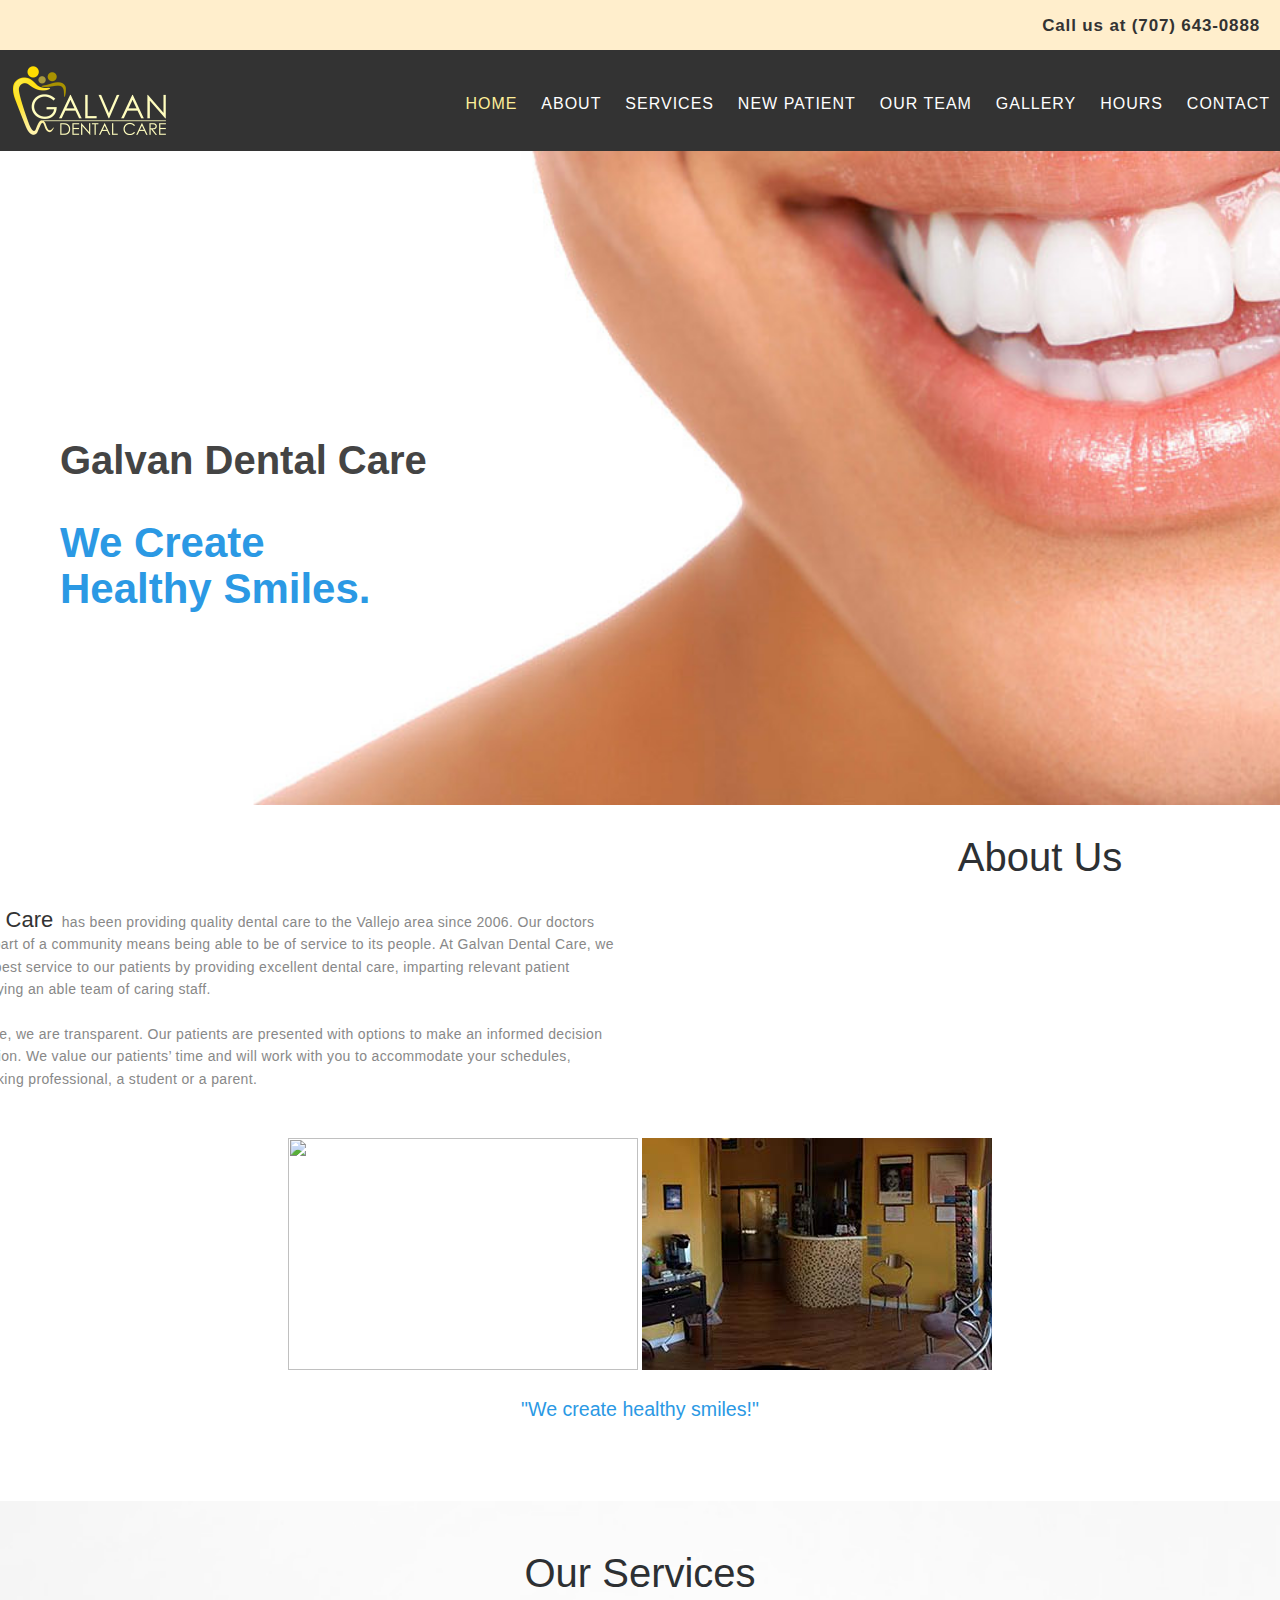
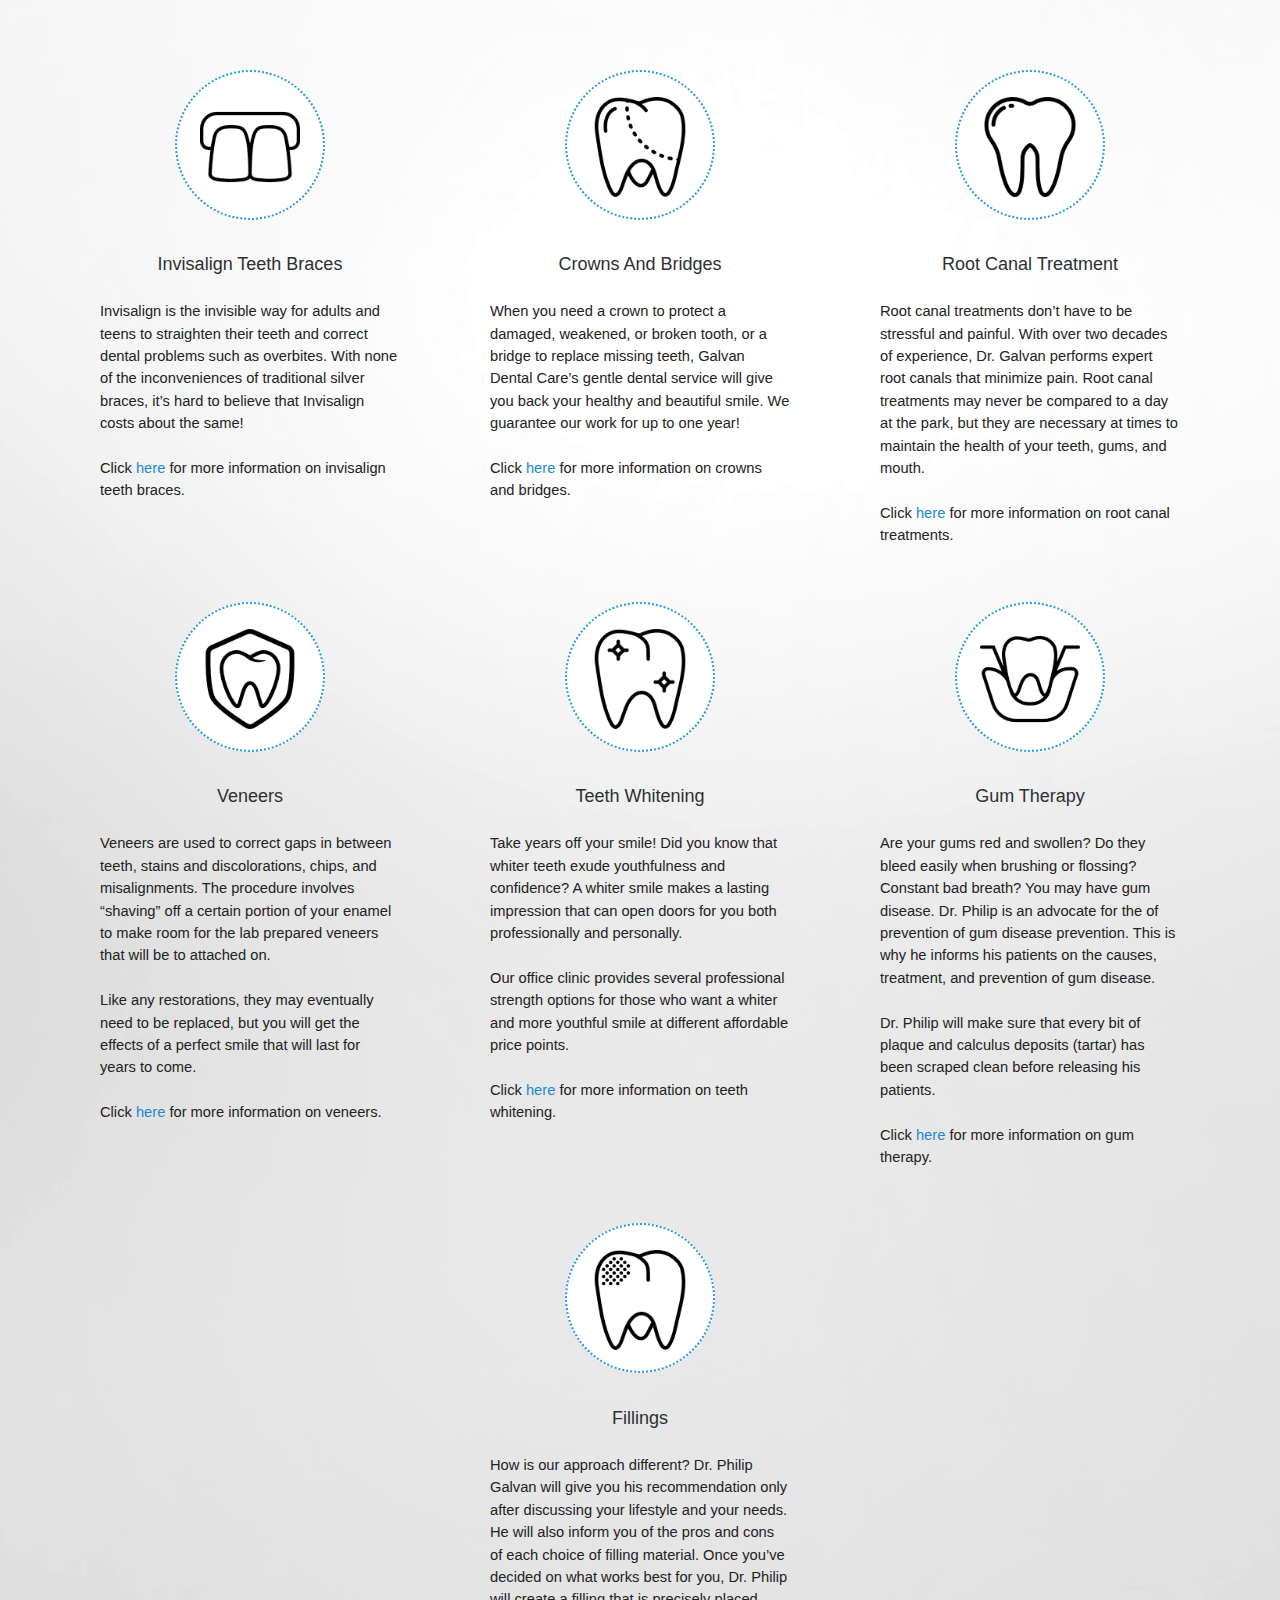
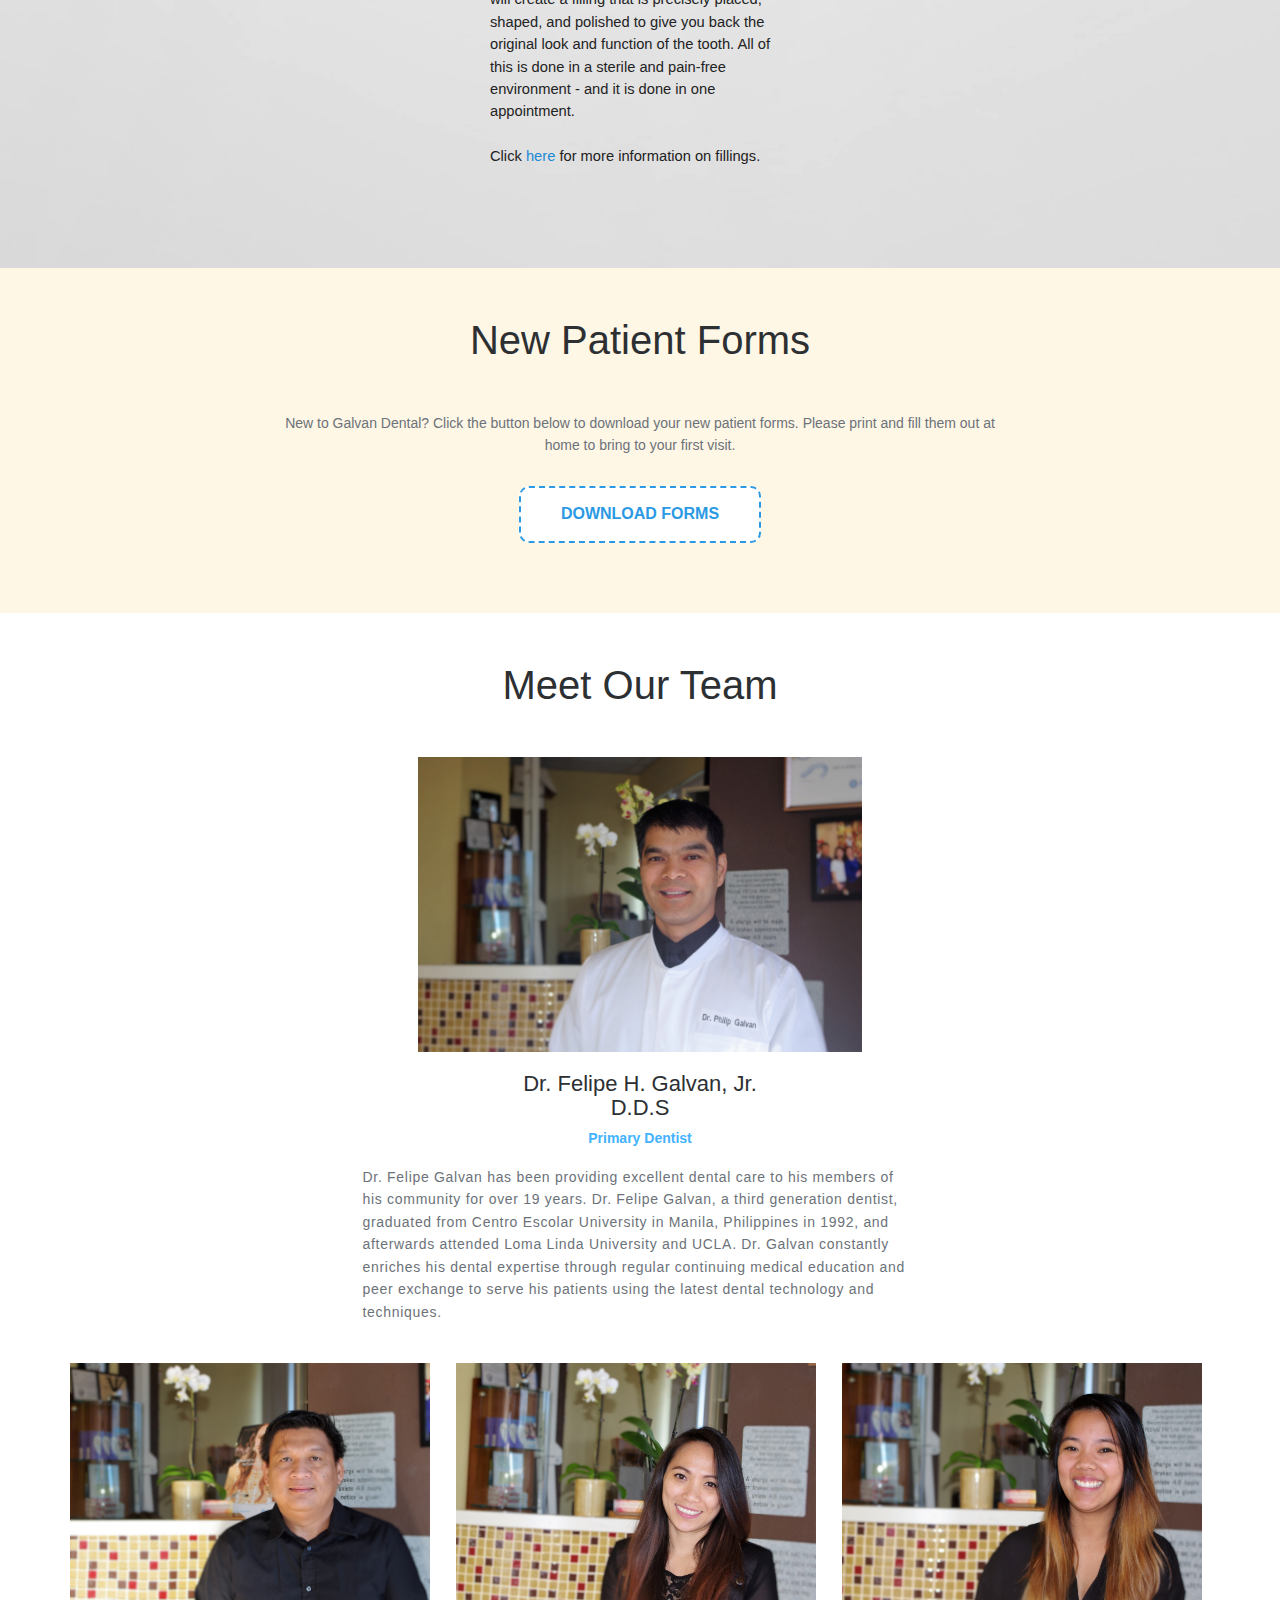
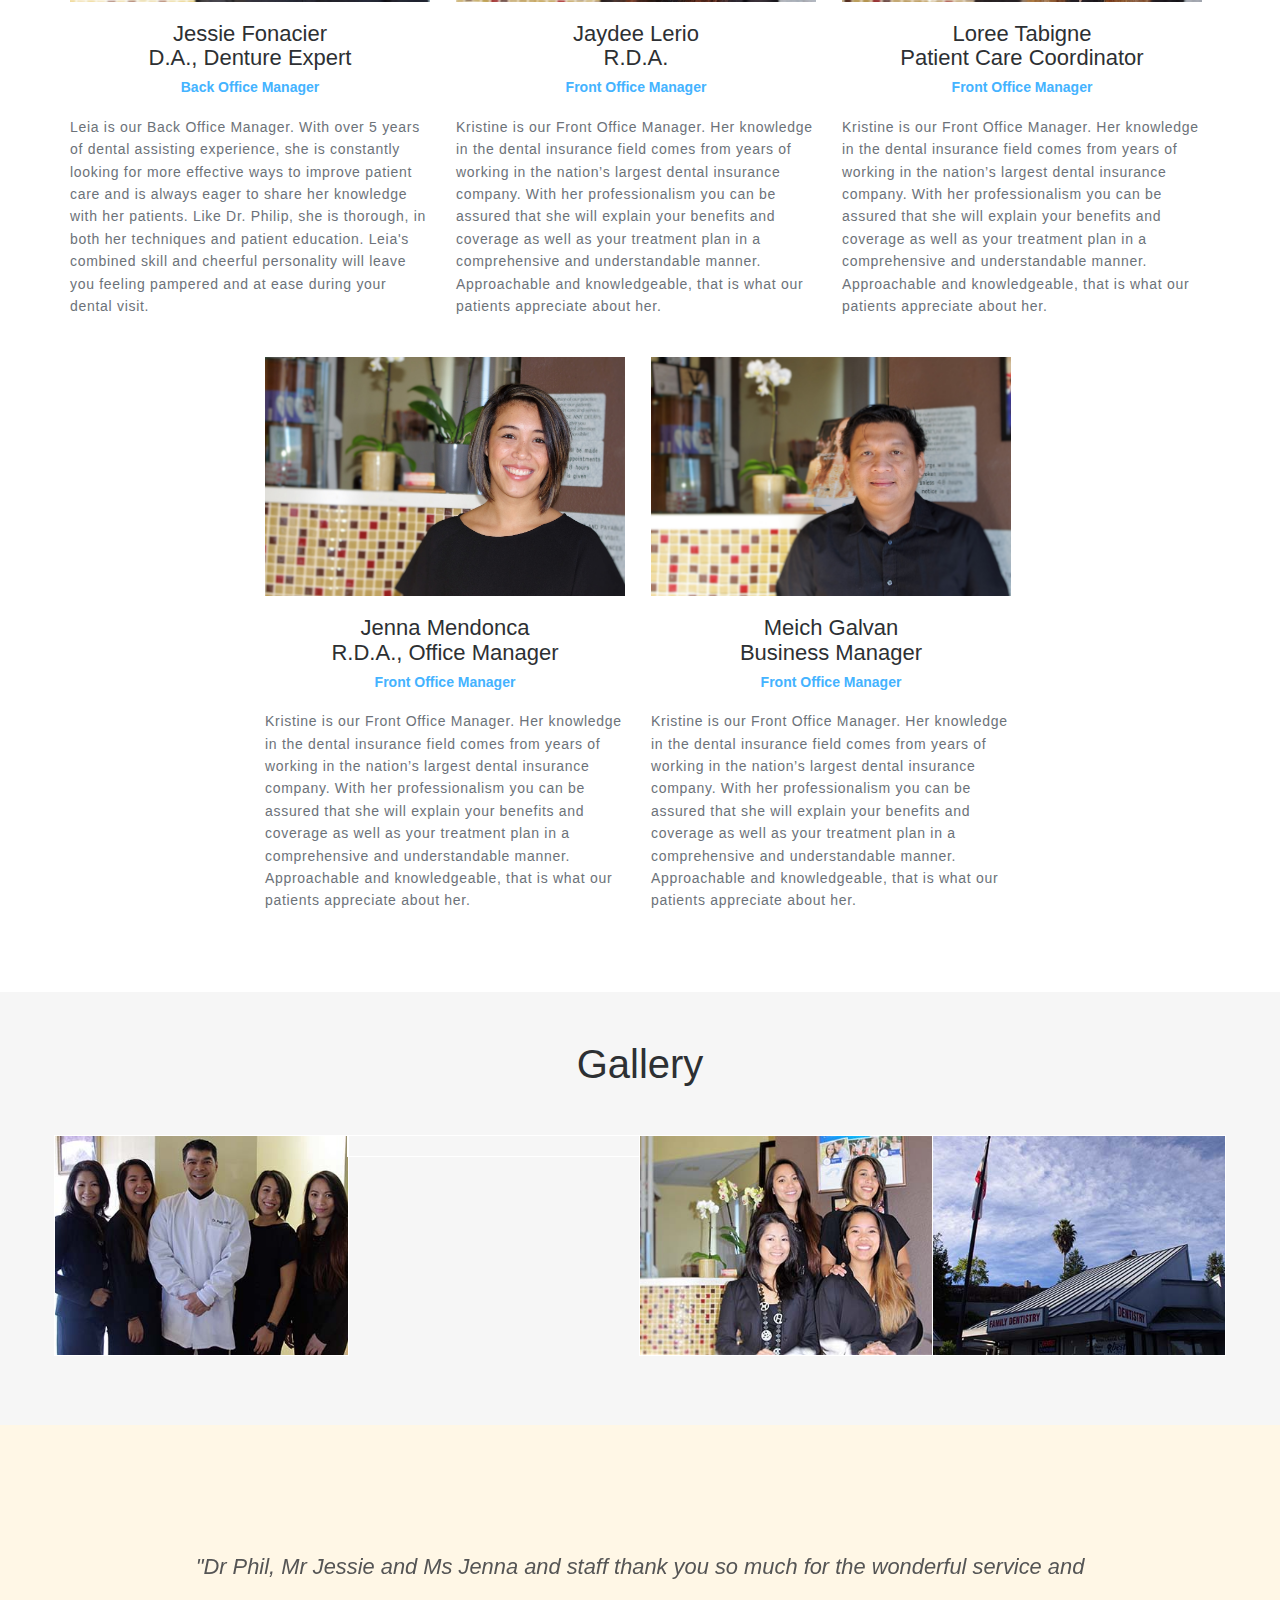
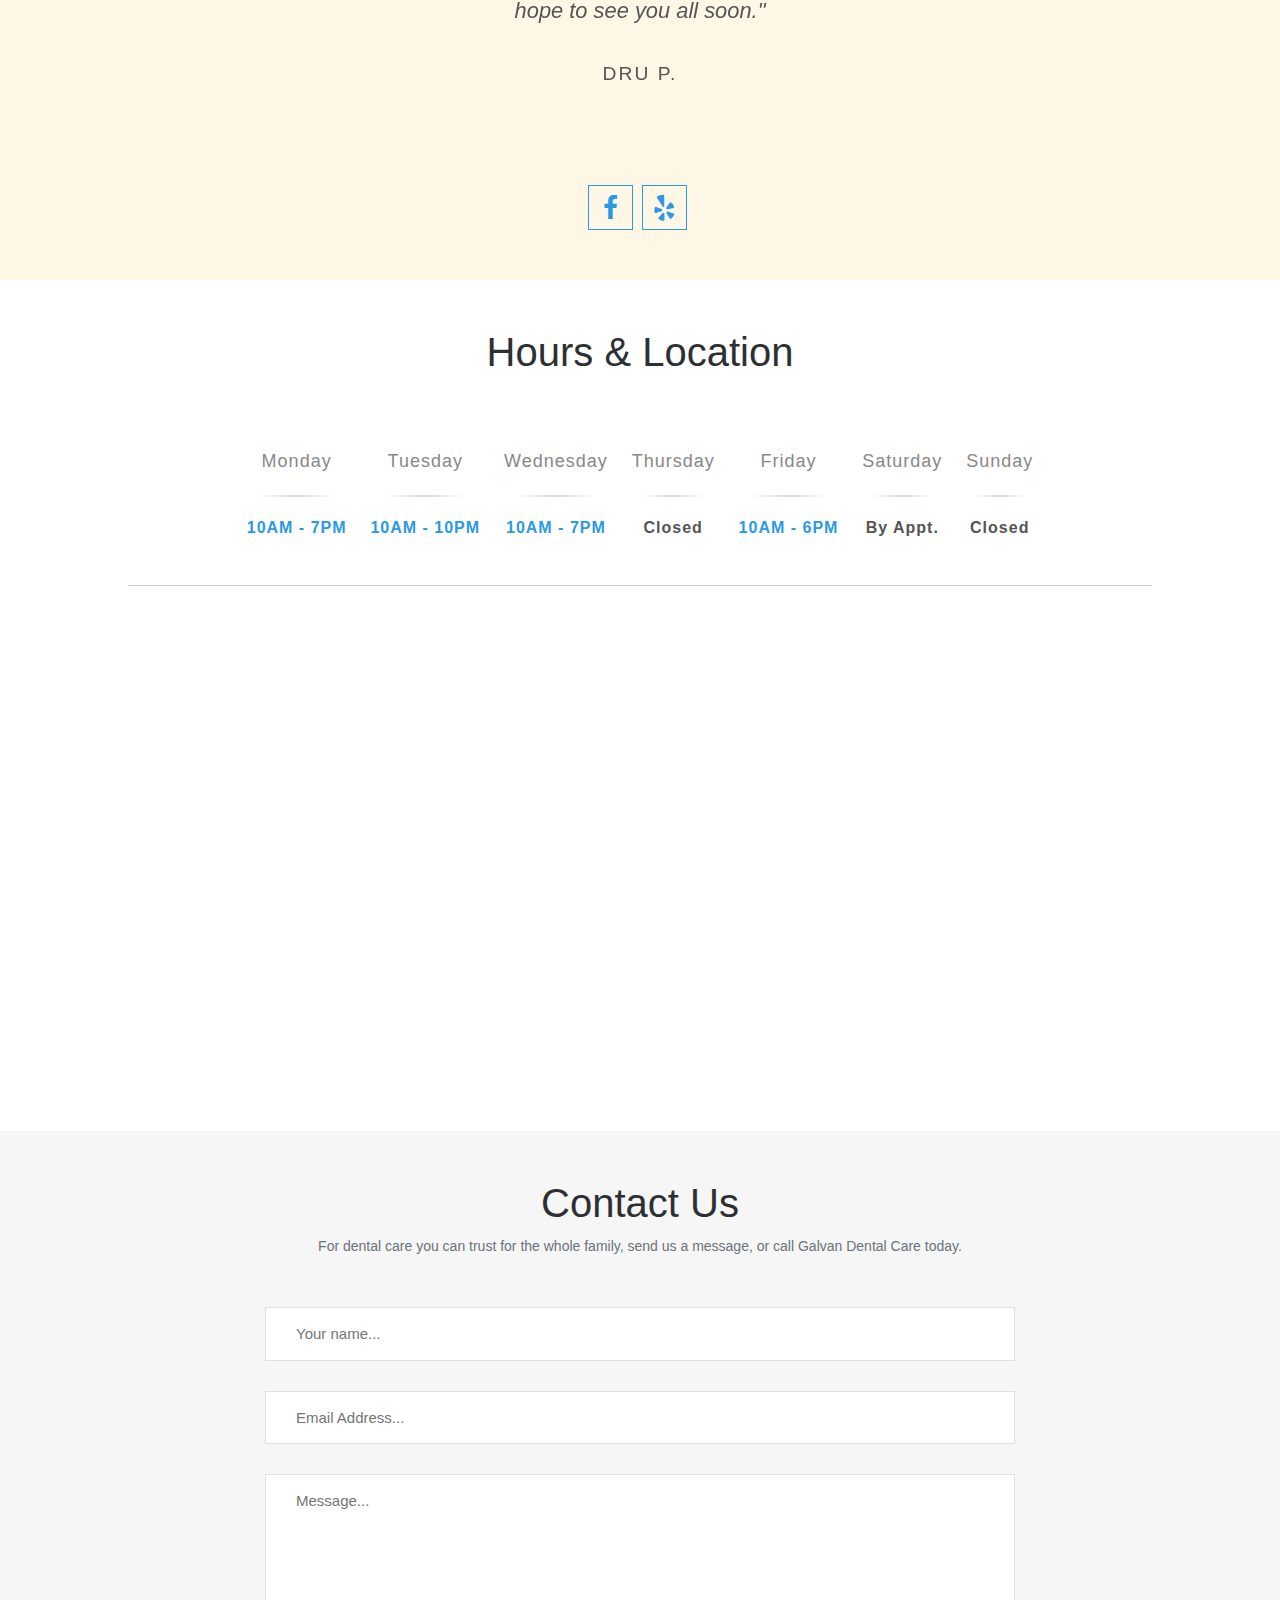
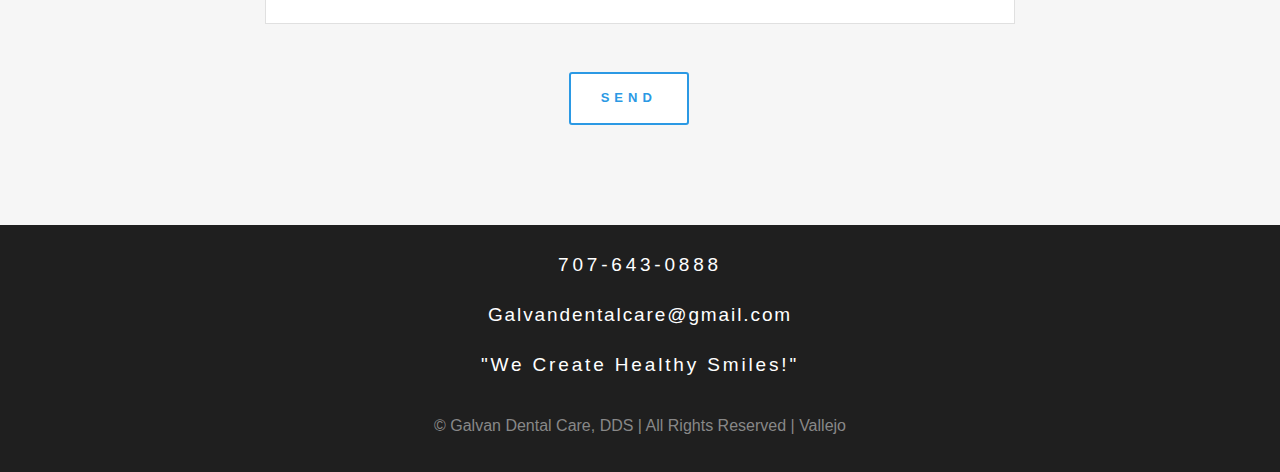
==== commit 6319079e: "Extra services pages added. Tons of typos, and formatting errors that galvan needs to take care of. " ====
--- a/index.html
+++ b/index.html
@@ -171,80 +171,114 @@
         <div class="row">
 
           <div id="element-to-animate-services-up-1" class="col-md-4 col-sm-6 services text-center animated"> 
-               <span class="icon"><img src="images/icons_png/medical-2.png"></span>
-
+              <a href="services-invisalign.html">
+              <span class="icon"><img src="images/icons_png/medical-2.png"></span>
+              </a>
 
               <div class="services-content">
-              <h5 id="element-to-animate" class="animated">Invisalign Teeth Braces</h5> 
-                  <br>
-              <p style="color: #222;">Invisalign is the invisible way for adults and teens to straighten their teeth and correct dental problems such as overbites. With none of the inconveniences of traditional silver braces, it’s hard to believe that Invisalign costs about the same!</p>
-            </div>
+              <h5>Invisalign Teeth Braces</h5> 
+                <br>
+                <p style="color: #222;">Invisalign is the invisible way for adults and teens to straighten their teeth and correct dental problems such as overbites. With none of the inconveniences of traditional silver braces, it’s hard to believe that Invisalign costs about the same!
+                  <br><br>
+                    Click <a href="services-invisalign.html">here</a> for more information on invisalign teeth braces.
+                  </p>
+              </div>
+              
           </div>
 
           <div id="element-to-animate-services-up-2" class="col-md-4 col-sm-6 services text-center animated"> 
-              <span class="icon"><img src="images/icons_png/medical-1.png"></span>
+              <a href="services-crowns-and-bridges.html">
+                  <span class="icon"><img src="images/icons_png/medical-1.png"></span>
+              </a>
             
               <div class="services-content">
                   <h5>Crowns and Bridges</h5>
                     <br>
-                  <p style="color: #222;">When you need a crown to protect a damaged, weakened, or broken tooth, or a bridge to replace missing teeth, Galvan Dental Care’s gentle dental service will give you back your healthy and beautiful smile. We guarantee our work for up to one year!</p>
+                  <p style="color: #222;">When you need a crown to protect a damaged, weakened, or broken tooth, or a bridge to replace missing teeth, Galvan Dental Care’s gentle dental service will give you back your healthy and beautiful smile. We guarantee our work for up to one year!
+                  <br><br>
+                    Click <a href="services-invisalign.html">here</a> for more information on crowns and bridges.
+                  </p>
               </div>
           </div>
 
           <div id="element-to-animate-services-up-3" class="col-md-4 col-sm-6 services text-center animated"> 
-              <span class="icon"><img src="images/icons_png/medical.png"></span>
+              <a href="services-root-canal.html">
+                <span class="icon"><img src="images/icons_png/medical.png"></span>
+              </a>
               
             <div class="services-content">
               <h5>Root Canal Treatment</h5>
                 <br>
-              <p style="color: #222;">Root canal treatments don’t have to be stressful and painful. With over two decades of experience, Dr. Galvan performs expert root canals that minimize pain. Root canal treatments may never be compared to a day at the park, but they are necessary at times to maintain the health of your teeth, gums, and mouth.</p>
+              <p style="color: #222;">Root canal treatments don’t have to be stressful and painful. With over two decades of experience, Dr. Galvan performs expert root canals that minimize pain. Root canal treatments may never be compared to a day at the park, but they are necessary at times to maintain the health of your teeth, gums, and mouth.
+                <br><br>
+                    Click <a href="services-root-canal.html">here</a> for more information on root canal treatments.
+                </p>
             </div>
           </div>
             
           <div id="element-to-animate-services-up-4" class="col-md-4 col-sm-6 services text-center animated"> 
+            <a href="services-veneers.html">
               <span class="icon"><img src="images/icons_png/veneers.png"></span>
+              </a>
               
             <div class="services-content">
               <h5>Veneers</h5>
                 <br>
-                  <p style="color: #222;">Veneers are used to correct gaps in between teeth, stains and discolorations, chips, and misalignments. The procedure involves “shaving” off a certain portion of your enamel to make room for the lab prepared veneers that will be to attached on. This is usually done with little or no   anesthesia. The reduction is minimal to preserve the original tooth. 
+                  <p style="color: #222;">Veneers are used to correct gaps in between teeth, stains and discolorations, chips, and misalignments. The procedure involves “shaving” off a certain portion of your enamel to make room for the lab prepared veneers that will be to attached on.
                   <br><br>
-                  Like any restorations, they may eventually need to be replaced, but you will get the effects of a perfect smile that will last for years to come. Our patients come out looking years younger and feel confident with their new smiles.</p>
+                  Like any restorations, they may eventually need to be replaced, but you will get the effects of a perfect smile that will last for years to come.
+                    <br><br>
+                    Click <a href="services-veneer.html">here</a> for more information on veneers.
+                    </p>
             </div>
           </div>
             
           <div id="element-to-animate-services-up-5" class="col-md-4 col-sm-6 services text-center animated"> 
-              <span class="icon"><img src="images/icons_png/teeth-whitening.png"></span>
+              <a href="services-teeth-whitening.html">
+                <span class="icon"><img src="images/icons_png/teeth-whitening.png"></span>
+              </a>
               
             <div class="services-content">
               <h5>Teeth Whitening</h5>
                 <br>
                 <p style="color: #222;">Take years off your smile! Did you know that whiter teeth exude youthfulness and confidence? A whiter smile makes a lasting impression that can open doors for you both professionally and personally. 
                 <br><br>
-                Our office clinic provides several professional strength options for those who want a whiter and more youthful smile at different affordable price points.</p>
+                Our office clinic provides several professional strength options for those who want a whiter and more youthful smile at different affordable price points.
+                <br><br>
+                    Click <a href="services-teeth-whitening.html">here</a> for more information on teeth whitening.
+                </p>
             </div>
           </div>
             
           <div id="element-to-animate-services-up-6" class="col-md-4 col-sm-6 services text-center animated"> 
-              <span class="icon"><img src="images/icons_png/gum-therapy.png"></span>
+              <a href="services-gum-therapy.html">
+                <span class="icon"><img src="images/icons_png/gum-therapy.png"></span>
+              </a>
               
             <div class="services-content">
               <h5>Gum Therapy</h5>
                 <br>
-                <p style="color: #222;">Are your gums red and swollen? Do they bleed easily when brushing or flossing? Constant bad breath? You may have gum disease.  
-                Dr. Philip Galvan is an advocate for the of prevention of gum disease prevention. This is why he spends plenty of time educating his patients about their gum problems and how to treat it. Dr. Philip informs his patients on the causes, treatment, and prevention of gum disease. 
+                <p style="color: #222;"> Are your gums red and swollen? Do they bleed easily when brushing or flossing? Constant bad breath? You may have gum disease.  
+                Dr. Philip is an advocate for the of prevention of gum disease prevention. This is why he informs his patients on the causes, treatment, and prevention of gum disease. 
                 <br><br>
-                Dr. Philip's deep cleaning technique is thorough and truly worth it. He makes sure that every bit of plaque and calculus deposits (tartar) has been scraped clean before releasing his patients. </p>
+                Dr. Philip will make sure that every bit of plaque and calculus deposits (tartar) has been scraped clean before releasing his patients. 
+                    <br><br>
+                    Click <a href="services-gum-therapy.html">here</a> for more information on gum therapy.
+                </p>
             </div>
           </div>  
             
           <div id="element-to-animate-services-up-7" class="col-md-4 col-md-offset-4 col-sm-6 services text-center animated"> 
-              <span class="icon"><img src="images/icons_png/fillings.png"></span>
+              <a href="services-fillings.html">
+                <span class="icon"><img src="images/icons_png/fillings.png"></span>
+              </a>
               
             <div class="services-content">
               <h5>Fillings</h5>
                 <br>
-                <p style="color: #222;">How is our approach different? Dr. Philip Galvan gives you his recommendations after understanding your lifestyle and your needs. He will also inform you of the pros and cons of each choice of filling material. Once you’ve decided on what works best for you, Dr. Philip will create a filling that is precisely placed, shaped, and polished to give you back the original look and function of the tooth. All of this is done in a sterile and pain-free environment - and it is done in one appointment.</p>
+                <p style="color: #222;">How is our approach different? Dr. Philip Galvan will give you his recommendation only after discussing your lifestyle and your needs. He will also inform you of the pros and cons of each choice of filling material. Once you’ve decided on what works best for you, Dr. Philip will create a filling that is precisely placed, shaped, and polished to give you back the original look and function of the tooth. All of this is done in a sterile and pain-free environment - and it is done in one appointment.
+                <br><br>
+                    Click <a href="services-fillings.html">here</a> for more information on fillings.</p>
             </div>
           </div>               
 
--- a/css/main.css
+++ b/css/main.css
@@ -109,7 +109,7 @@
 	Global Styles
 -------------------------------------------------------------------------------*/
 a {
-	color: #e84545;
+	color: #1b89d4;
 }
 a:hover, a:focus {
 	text-decoration: none;
@@ -611,8 +611,13 @@
     height: 100px;
     width: 100px;
 }
+/*
 .services .icon:hover {
     background: #d2e9f9
+}
+*/
+.services:hover .icon{
+    background: #d2e9f9;
 }
 #element-to-animate-services-up-2 {
     -moz-animation-delay: 0.2s;
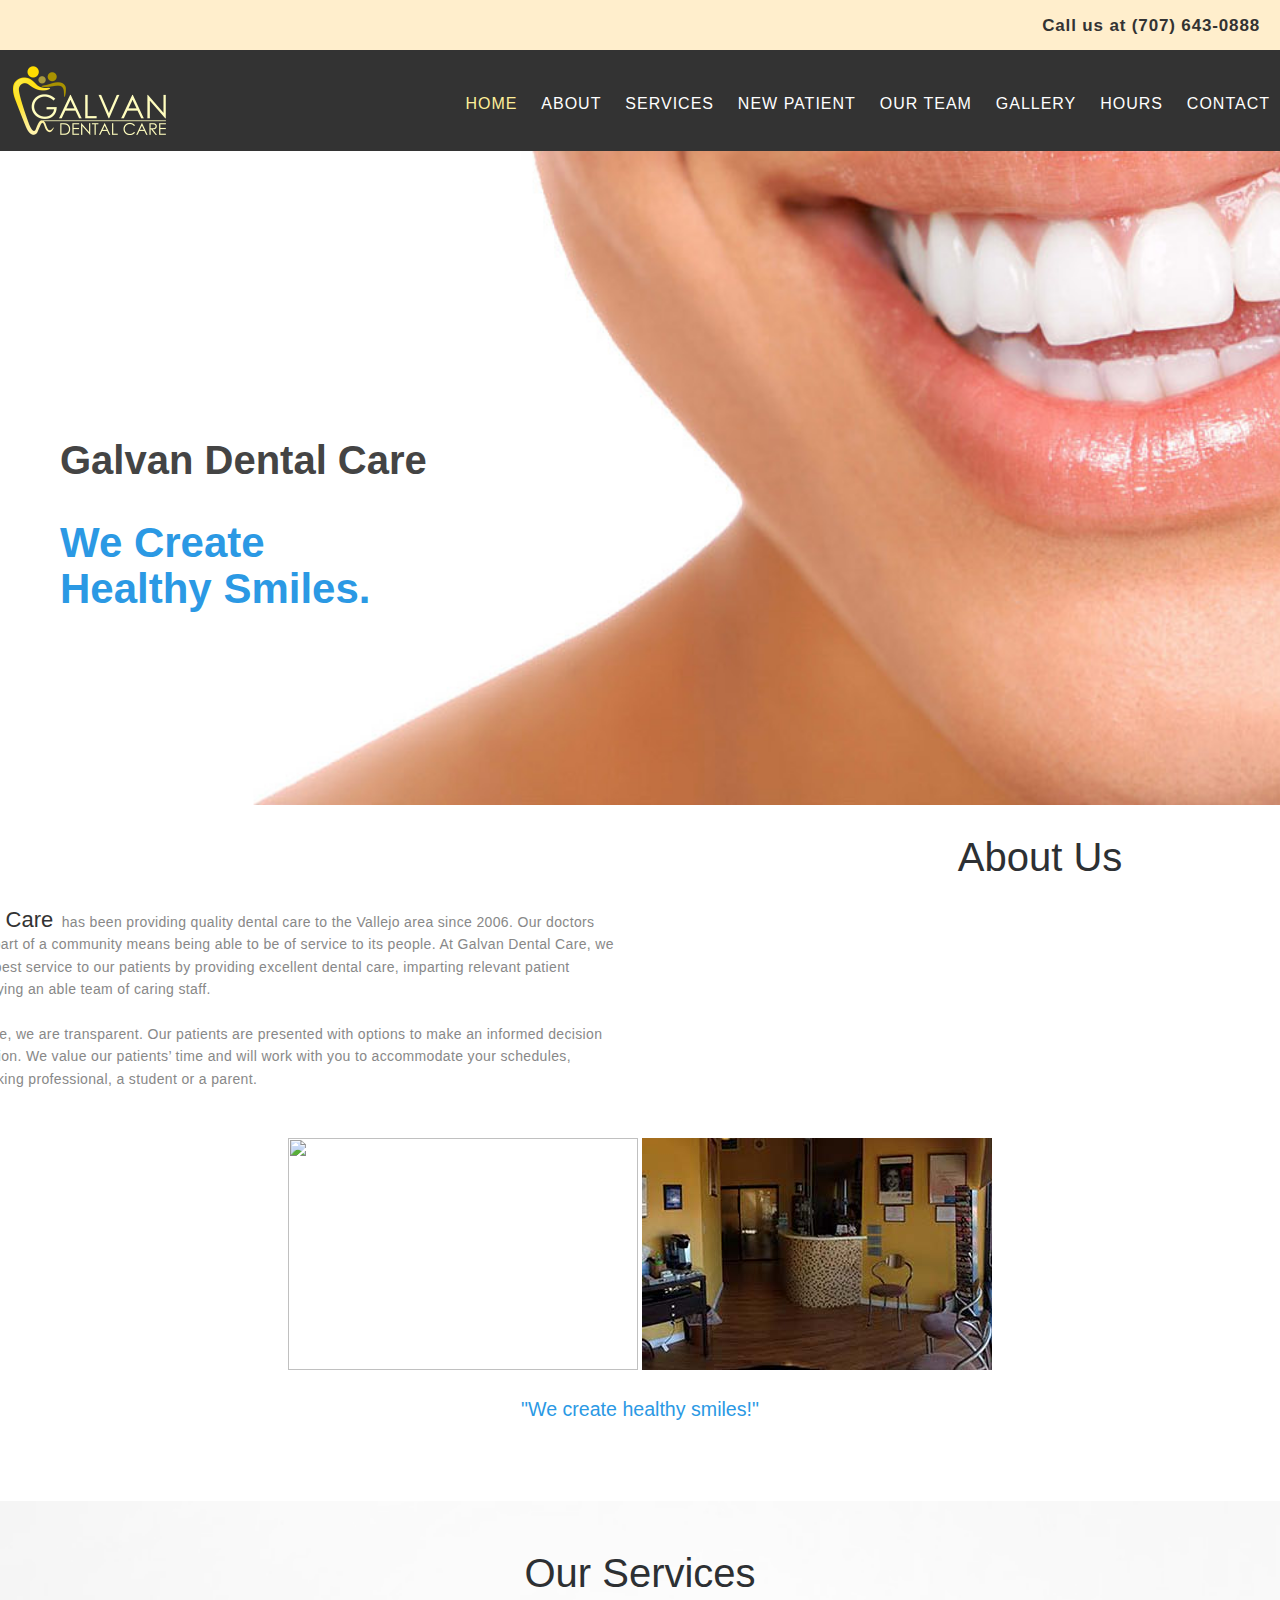
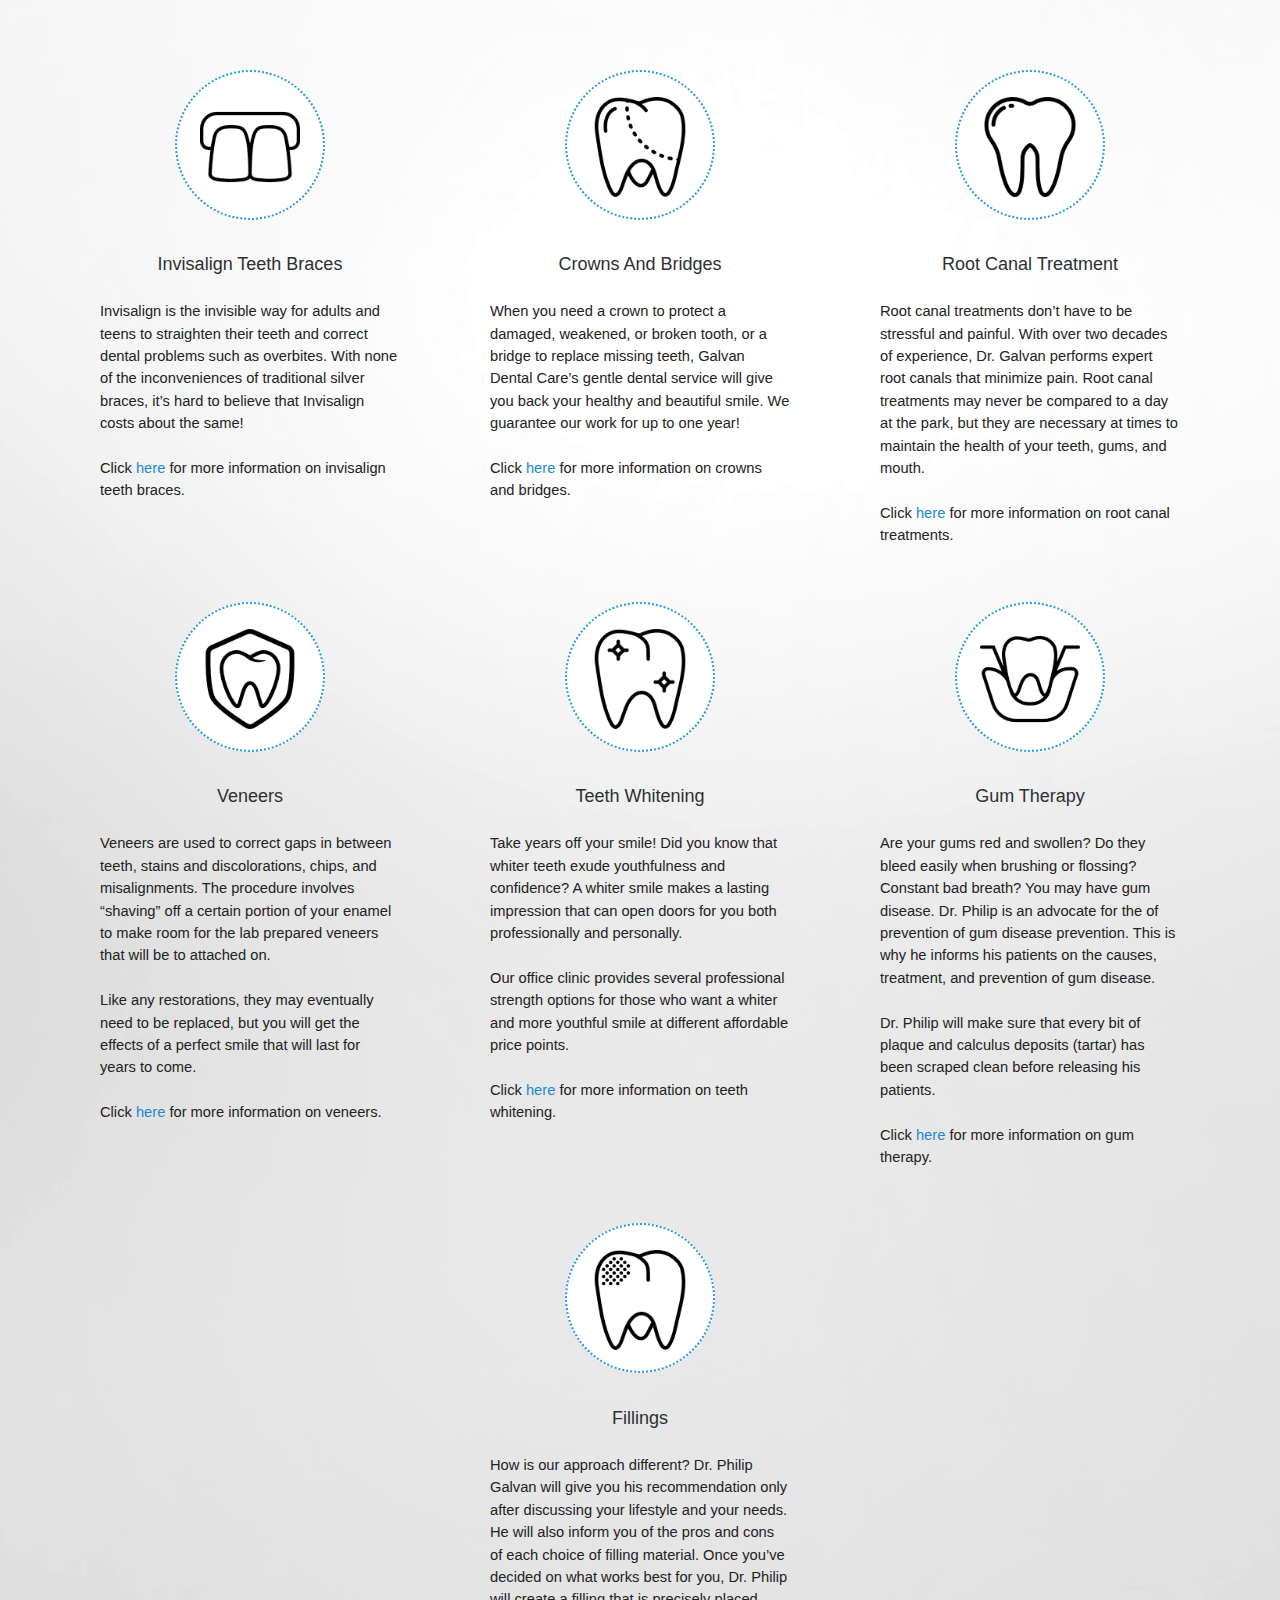
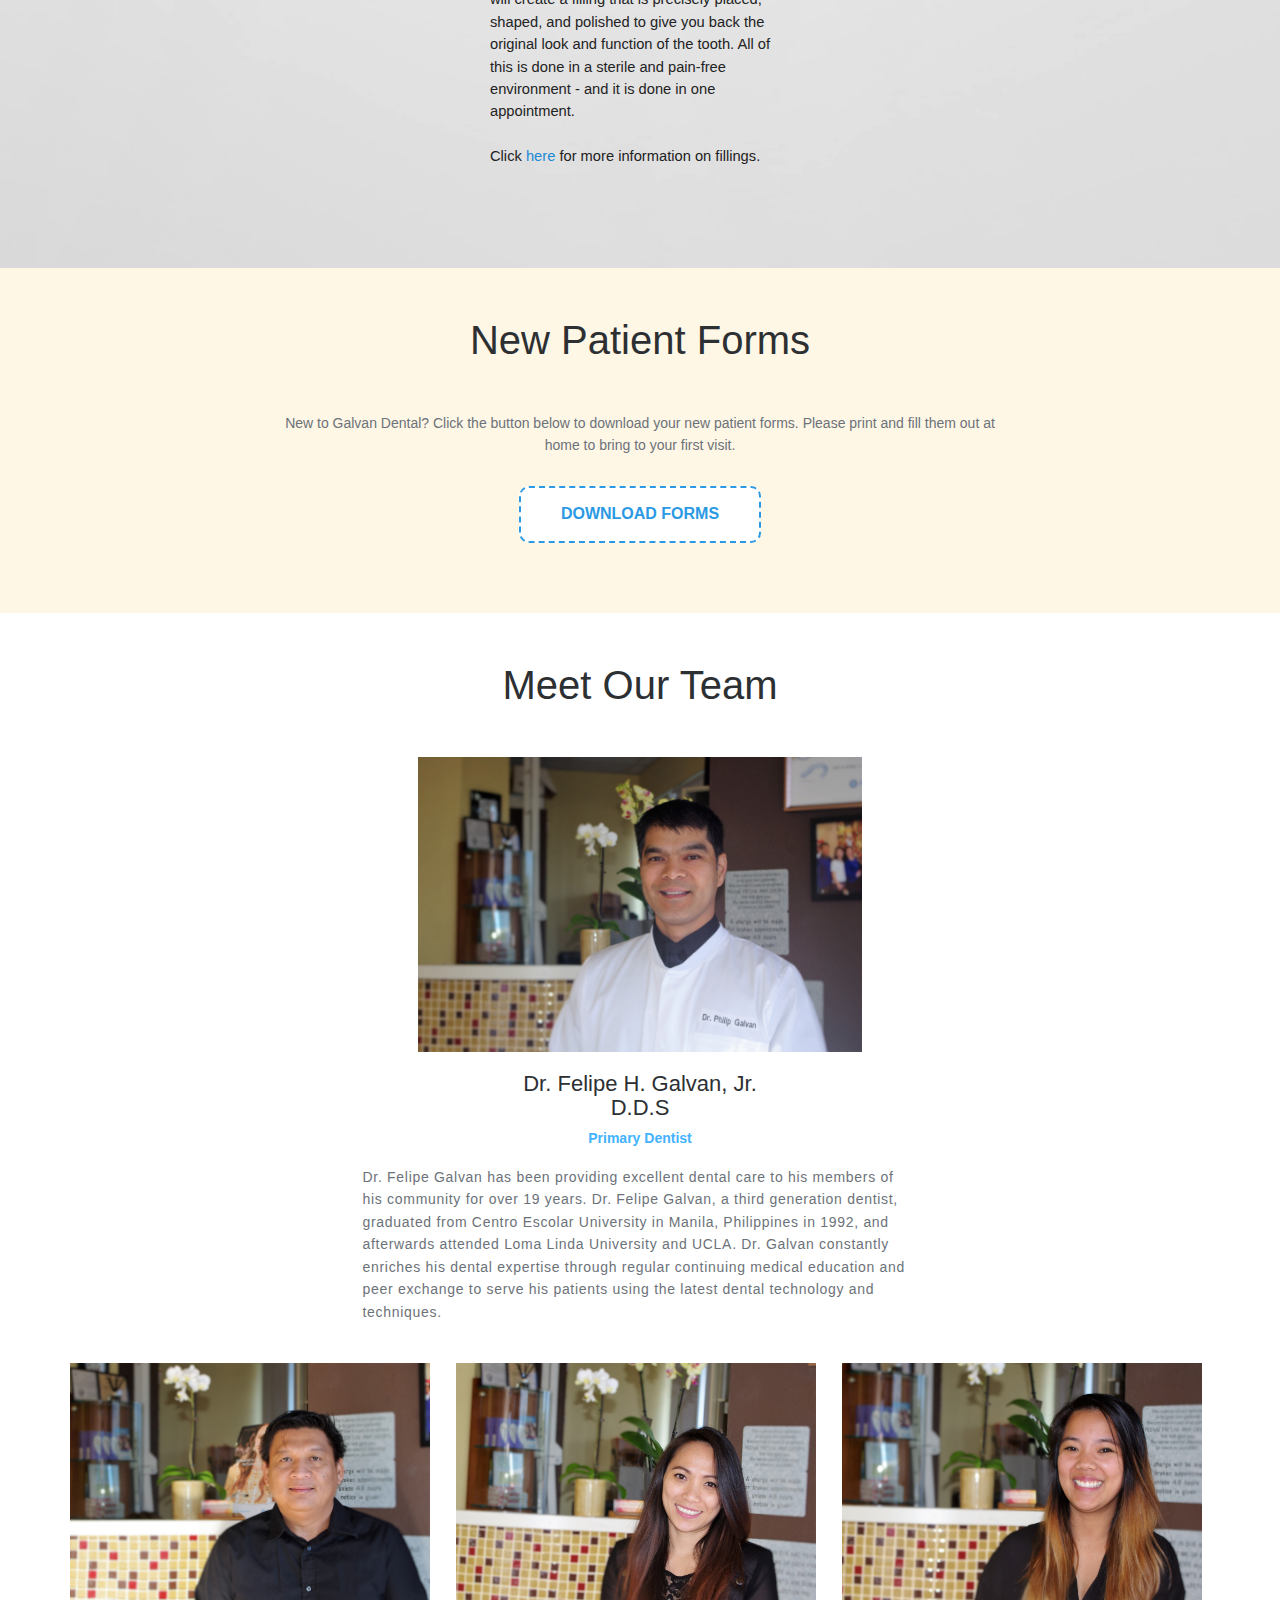
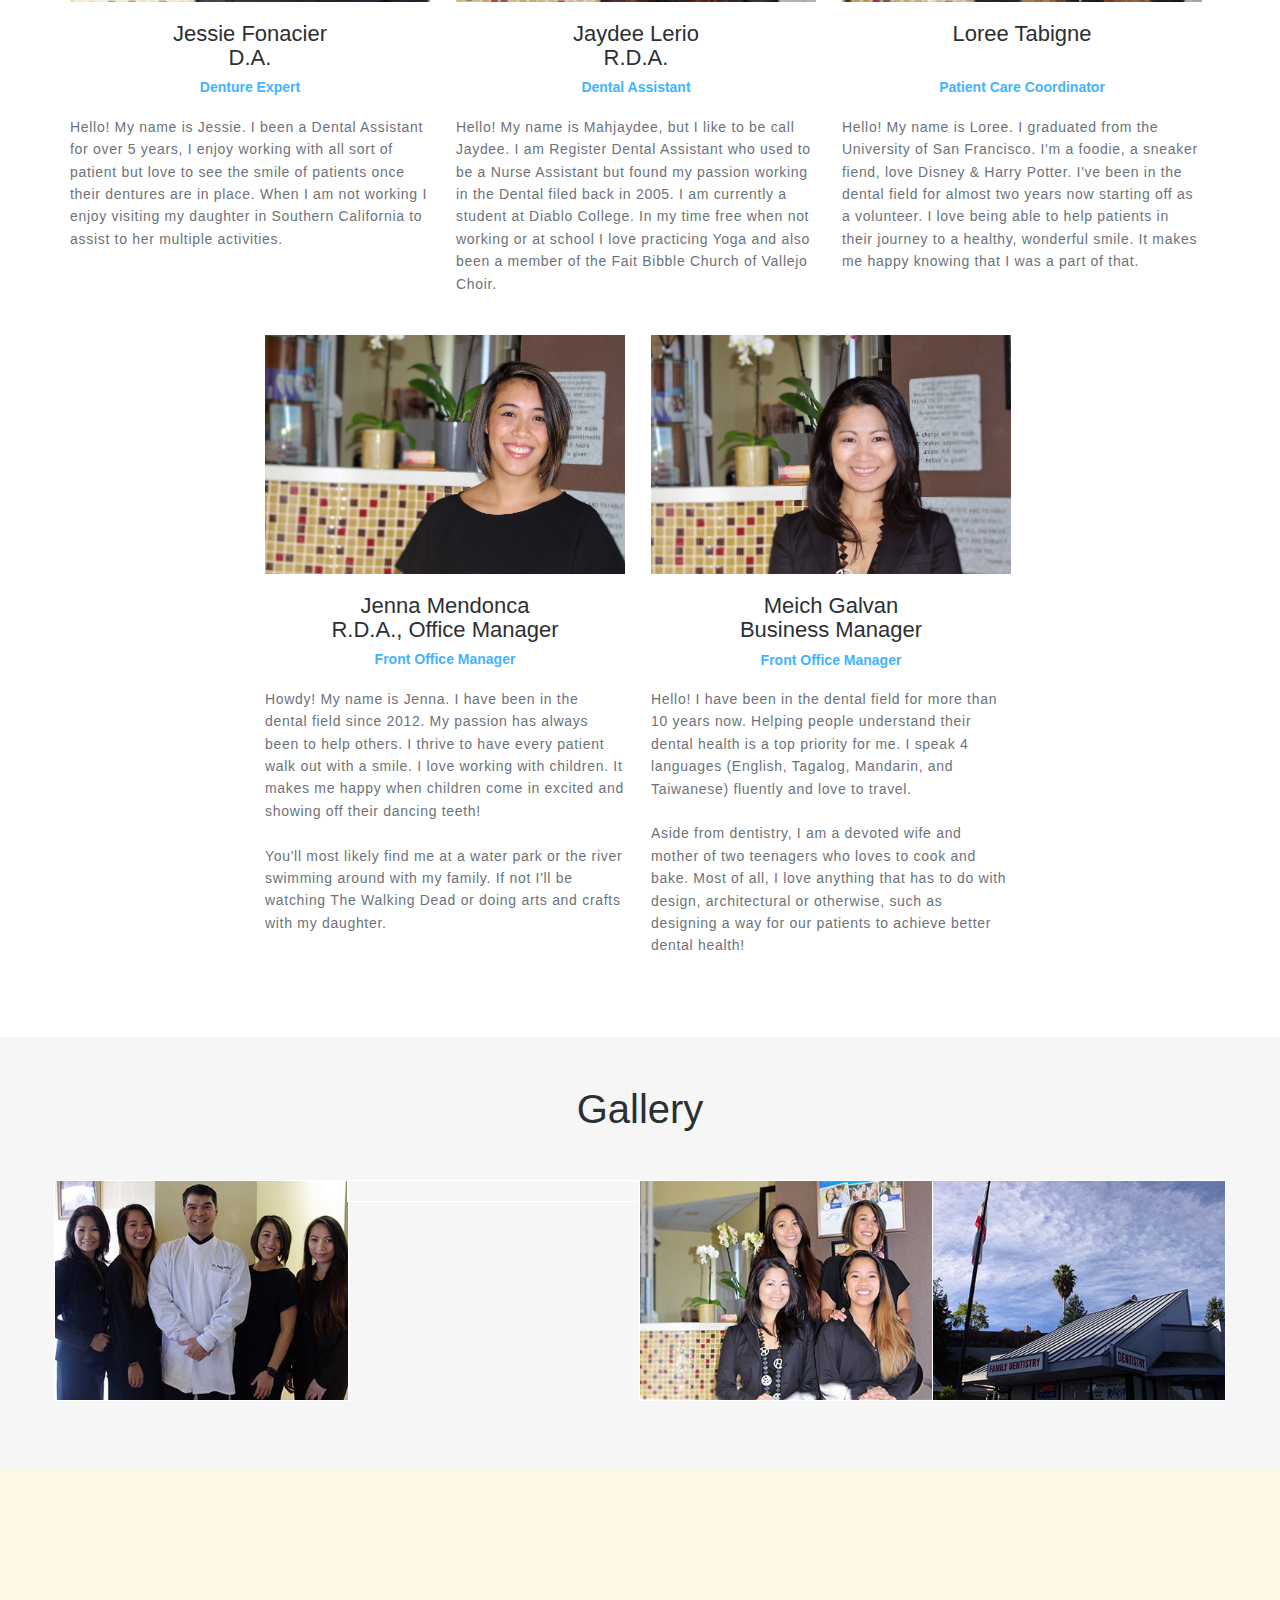
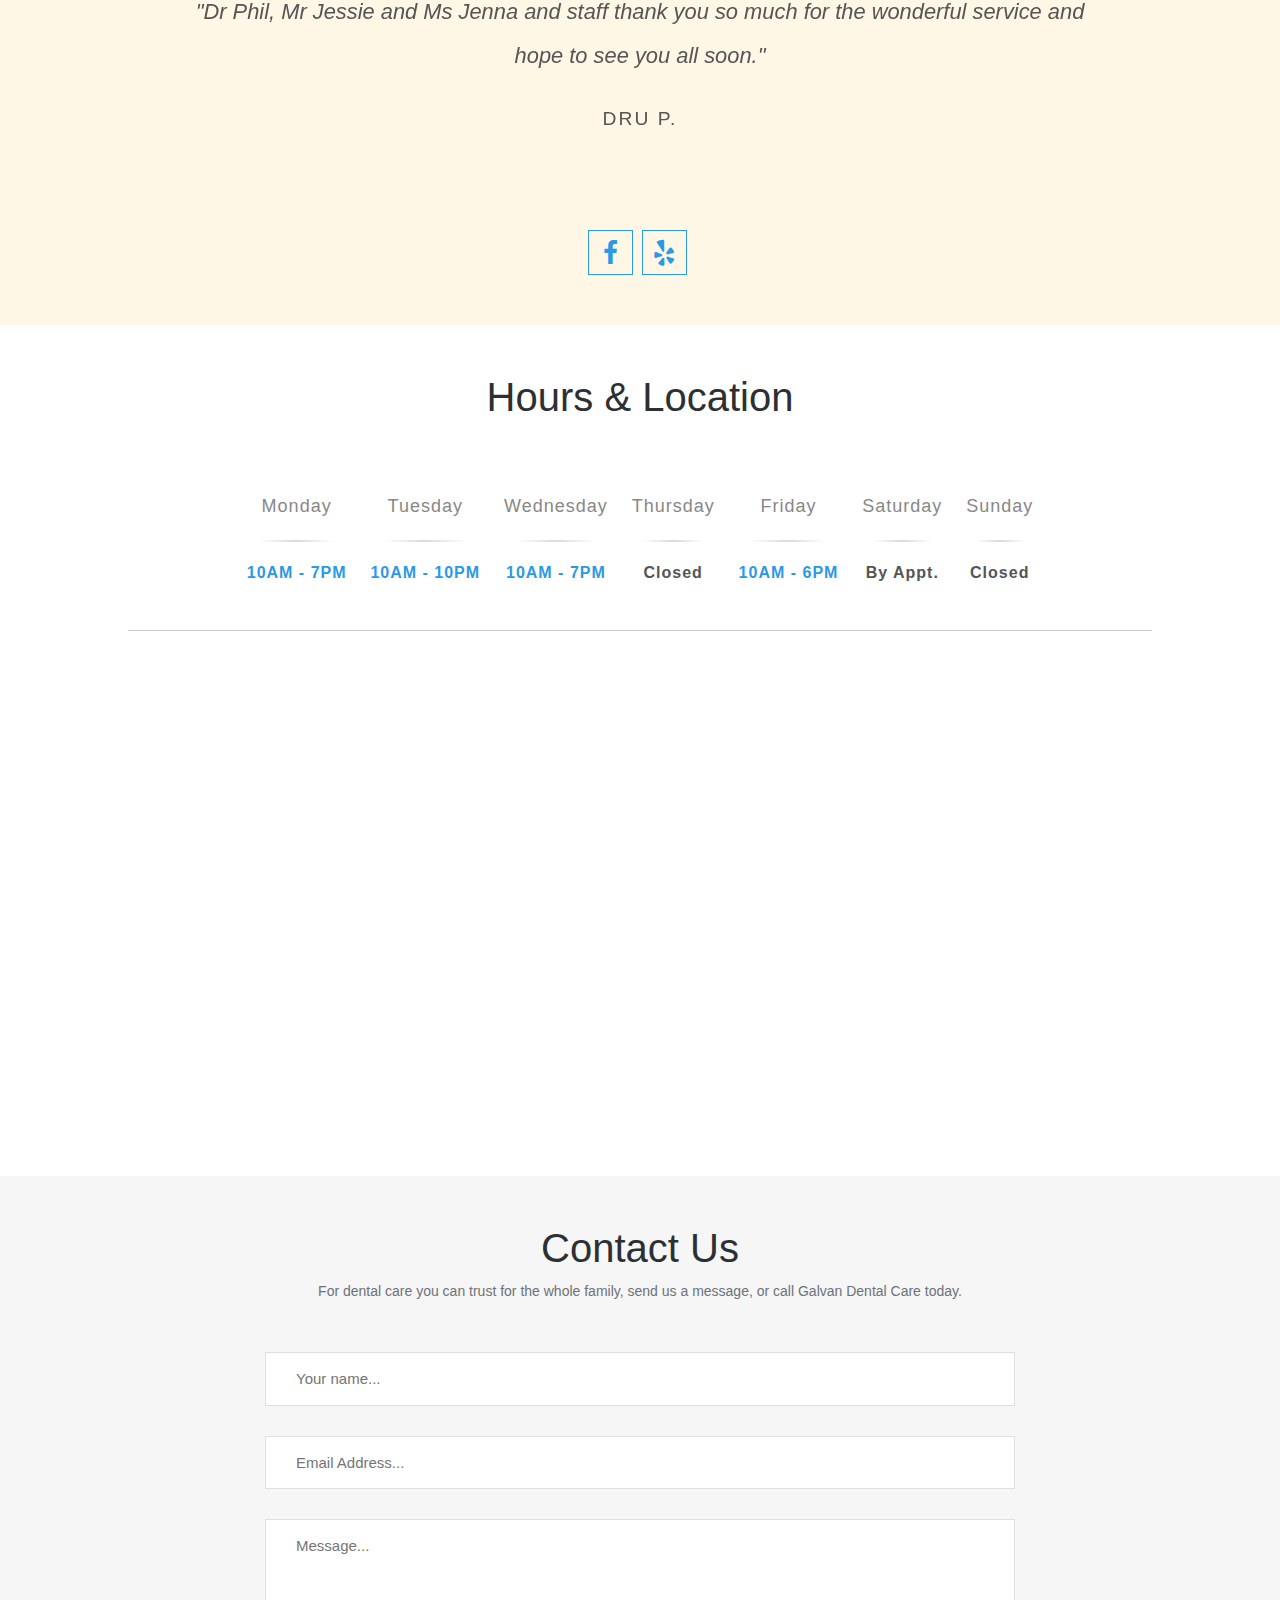
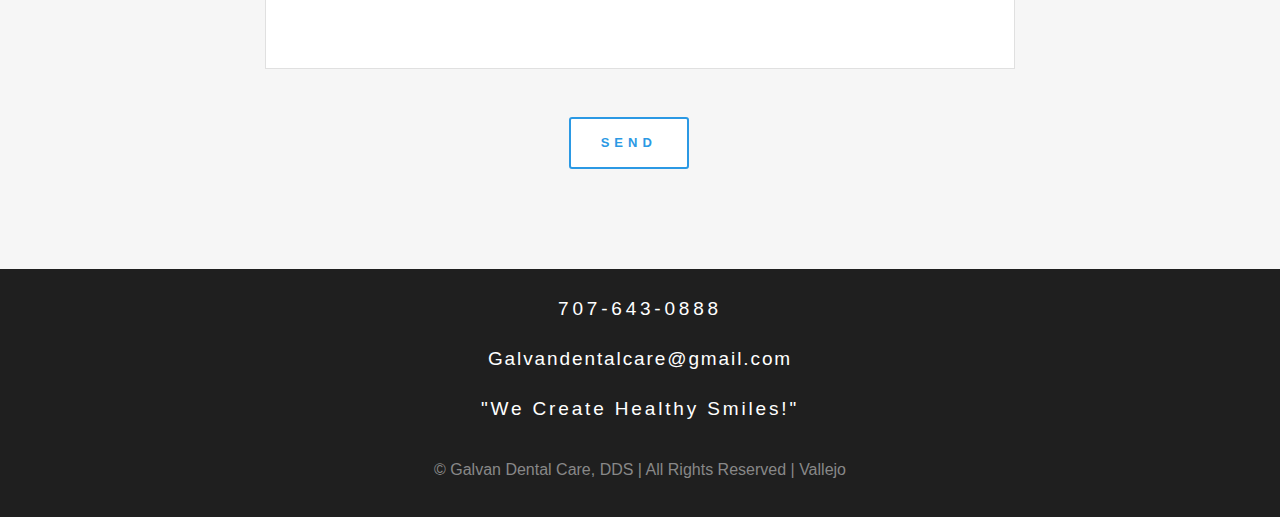
==== commit 8d10d6b2: "- New Patient Download Forms button works (tested on chrome and safar and firefox)(x) - added correc" ====
--- a/index.html
+++ b/index.html
@@ -11,7 +11,7 @@
 <meta name="description" content="">
 <meta name="author" content="Nathan Zorndorf, Based on theme from webthemez.com">
 <meta name="viewport" content="width=device-width; initial-scale=1.0; maximum-scale=1.0; user-scalable=0;">
-<title>Galvan Dental</title>
+<title>Galvan Dental Clinic</title>
 <link rel="stylesheet" href="css/bootstrap.min.css">
 <link rel="stylesheet" href="css/flexslider.css">
 <link rel="stylesheet" href="css/jquery.fancybox.css">
@@ -296,7 +296,7 @@
     <div class="col-md-8 col-md-offset-2 text-center">
       
       <p>New to Galvan Dental? Click the button below to download your new patient forms. Please print and fill them out at home to bring to your first visit.</p> 
-        <a href="#package" class="btn btn-large">Download Forms</a> 
+        <a href="./documents/New-Patient-Forms.pdf" type="application/octet-stream" class="btn btn-large" target="_blank">Download Forms</a> 
     </div>
   </div>
 </section>
@@ -342,9 +342,9 @@
                 
               <div class="person-content">
                   
-                <h4>Jessie Fonacier<br>D.A., Denture Expert</h4>
-                <h5 class="role">Back Office Manager</h5>
-                <p>Leia is our Back Office Manager. With over 5 years of dental assisting experience, she is constantly looking for more effective ways to improve patient care and is always eager to share her knowledge with her patients. Like Dr. Philip, she is thorough, in both her techniques and patient education.  Leia's combined skill and cheerful personality will leave you feeling pampered and at ease during your dental visit.</p>
+                <h4>Jessie Fonacier<br>D.A.</h4>
+                <h5 class="role">Denture Expert</h5>
+                <p>Hello! My name is Jessie. I been a Dental Assistant for over 5 years, I enjoy working with all sort of patient but love to see the smile of patients once their dentures are in place. When I am not working I enjoy visiting my daughter in Southern California to assist to her multiple activities.  </p>
                   
               </div> 
                 
@@ -361,8 +361,8 @@
               <div class="person-content">
                   
                 <h4>Jaydee Lerio<br>R.D.A.</h4>
-                <h5 class="role">Front Office Manager</h5>
-                <p>Kristine is our Front Office Manager.  Her knowledge in the dental insurance field comes from years of working in the nation’s largest dental insurance company.  With her professionalism you can be assured that she will explain your benefits and coverage as well as your treatment plan in a comprehensive and understandable manner.  Approachable and knowledgeable, that is what our patients appreciate about her.</p>
+                <h5 class="role">Dental Assistant</h5>
+                <p>Hello! My name is Mahjaydee, but I like to be call Jaydee. I am Register Dental Assistant who used to be a Nurse Assistant but found my passion working in the Dental filed back in 2005.  I am currently a student at Diablo College.  In my time free when not working or at school I love practicing Yoga and also been a member of the Fait Bibble Church of Vallejo Choir.</p>
                   
               </div> 
                 
@@ -378,9 +378,9 @@
                 
               <div class="person-content">
                   
-                <h4>Loree Tabigne<br>Patient Care Coordinator</h4>
-                <h5 class="role">Front Office Manager</h5>
-                <p>Kristine is our Front Office Manager.  Her knowledge in the dental insurance field comes from years of working in the nation’s largest dental insurance company.  With her professionalism you can be assured that she will explain your benefits and coverage as well as your treatment plan in a comprehensive and understandable manner.  Approachable and knowledgeable, that is what our patients appreciate about her.</p>
+                <h4>Loree Tabigne<br><br></h4>
+                <h5 class="role">Patient Care Coordinator</h5>
+                <p>Hello! My name is Loree. I graduated from the University of San Francisco. I'm a foodie, a sneaker fiend, love Disney & Harry Potter. I've been in the dental field for almost two years now starting off as a volunteer. I love being able to help patients in their journey to a healthy, wonderful smile. It makes me happy knowing that I was a part of that. </p>
                   
               </div> 
                 
@@ -402,7 +402,9 @@
                   
                 <h4>Jenna Mendonca<br>R.D.A., Office Manager</h4>
                 <h5 class="role">Front Office Manager</h5>
-                <p>Kristine is our Front Office Manager.  Her knowledge in the dental insurance field comes from years of working in the nation’s largest dental insurance company.  With her professionalism you can be assured that she will explain your benefits and coverage as well as your treatment plan in a comprehensive and understandable manner.  Approachable and knowledgeable, that is what our patients appreciate about her.</p>
+                <p>Howdy! My name is Jenna. I have been in the dental field since 2012. My passion has always been to help others. I thrive to have every patient walk out with a smile. I love working with children. It makes me happy when children come in excited and showing off their dancing teeth! 
+                <br><br>
+                You'll most likely find me at a water park or the river swimming around with my family.  If not I'll be watching The Walking Dead or doing arts and crafts with my daughter. </p>
                   
               </div> 
                 
@@ -414,13 +416,15 @@
               
             <div class="person">
                 
-                <img src="images/galvan_dental_pictures/jesse-rda.jpg" alt="" class="img-responsive" style="width: 100%;">
+                <img src="images/galvan_dental_pictures/meich-busines-manger%20.jpg" alt="" class="img-responsive" style="width: 100%;">
                 
               <div class="person-content">
                   
                 <h4>Meich Galvan<br>Business Manager</h4>
                 <h5 class="role">Front Office Manager</h5>
-                <p>Kristine is our Front Office Manager.  Her knowledge in the dental insurance field comes from years of working in the nation’s largest dental insurance company.  With her professionalism you can be assured that she will explain your benefits and coverage as well as your treatment plan in a comprehensive and understandable manner.  Approachable and knowledgeable, that is what our patients appreciate about her.</p>
+                <p>Hello! I have been in the dental field for more than 10 years now. Helping people understand their dental health is a top priority for me. I speak 4 languages (English, Tagalog, Mandarin, and Taiwanese) fluently and love to travel. 
+                <br><br>
+                Aside from dentistry, I am a devoted wife and mother of two teenagers who loves to cook and bake. Most of all, I love anything that has to do with design, architectural or otherwise, such as designing a way for our patients to achieve better dental health!</p>
                   
               </div> 
                 
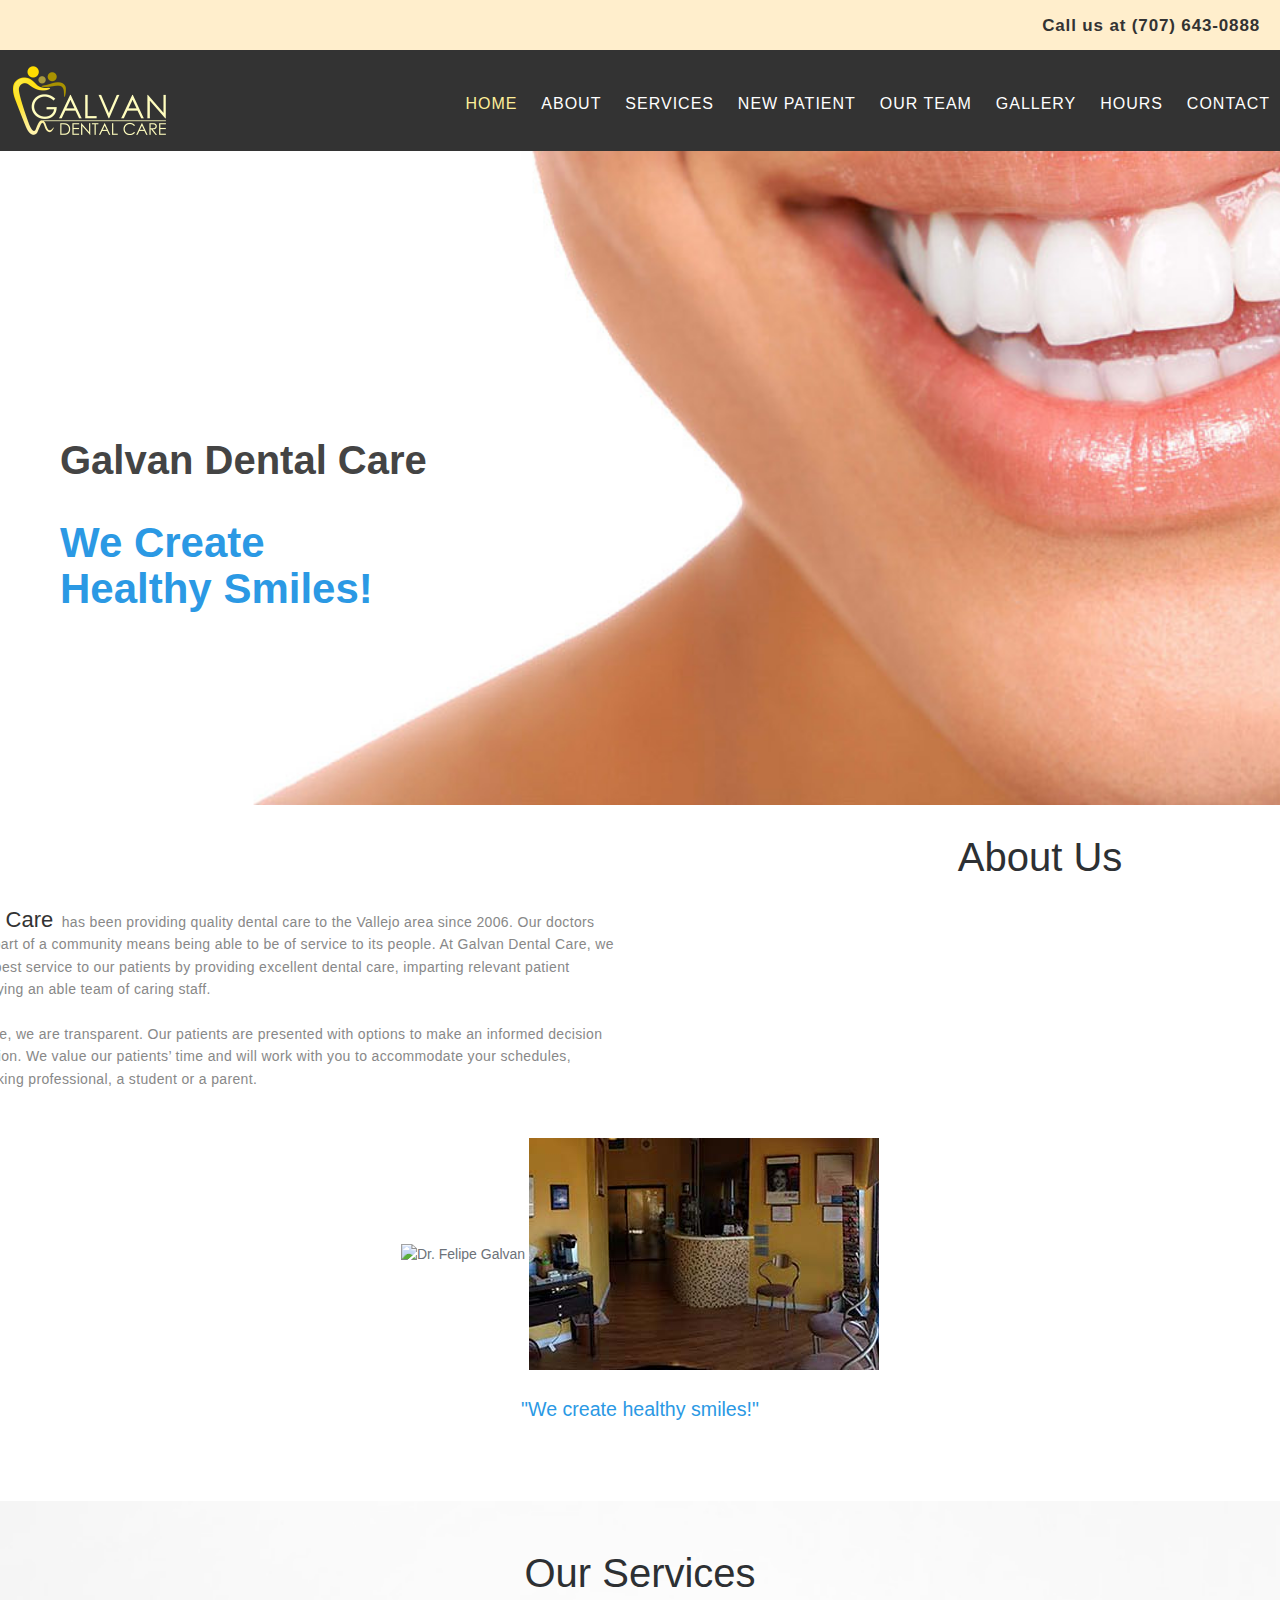
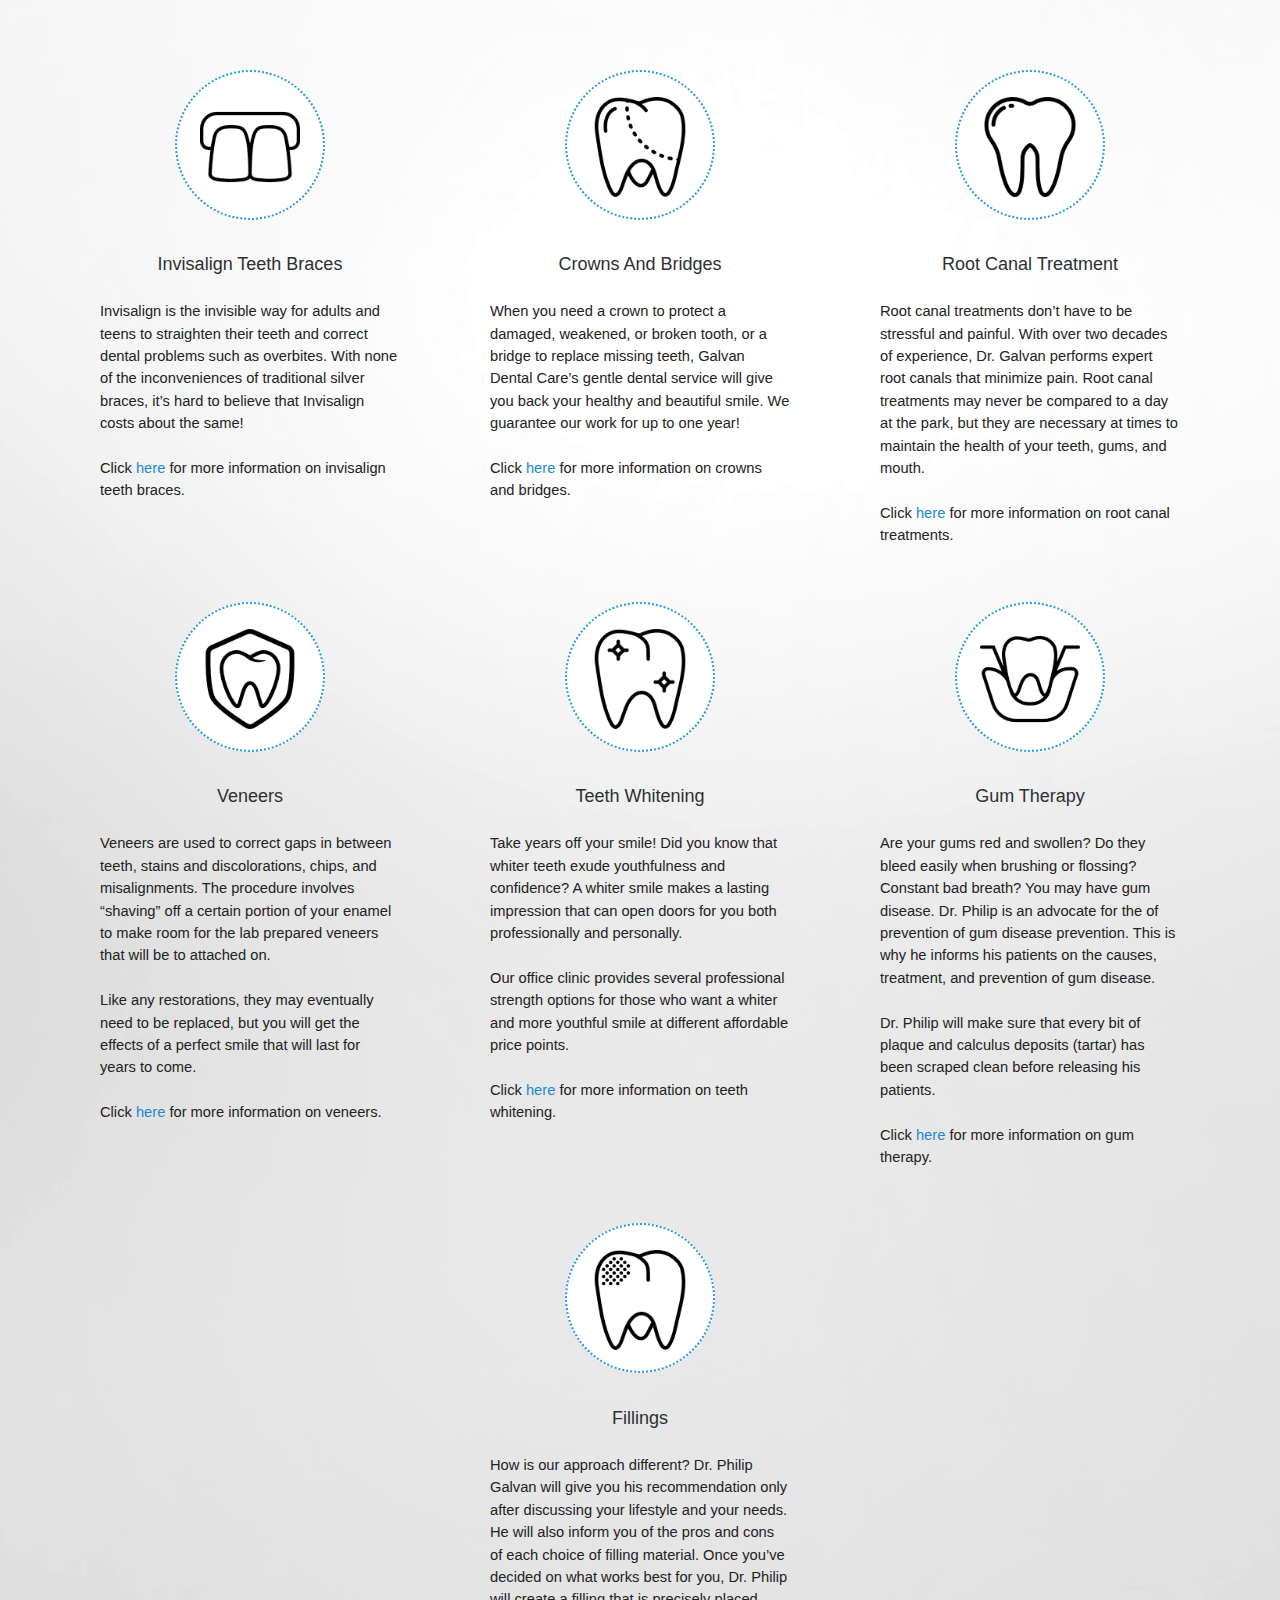
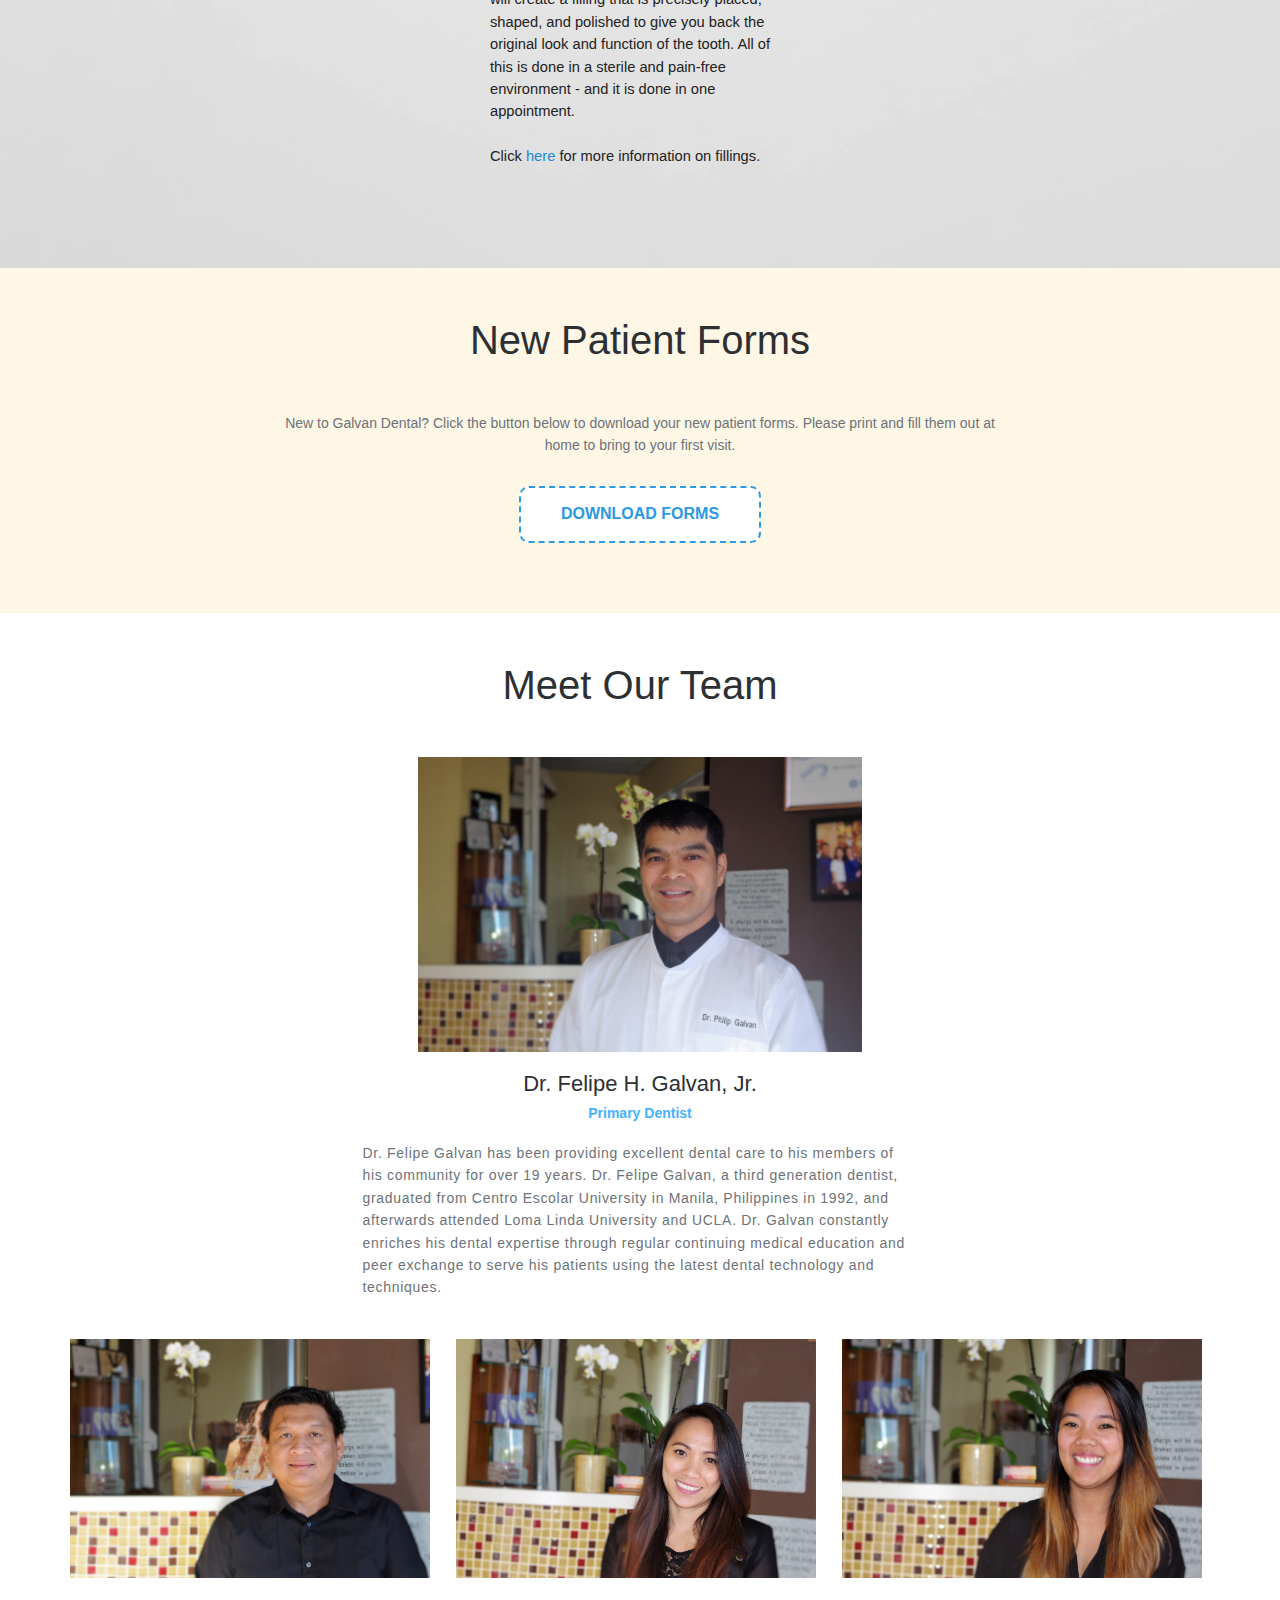
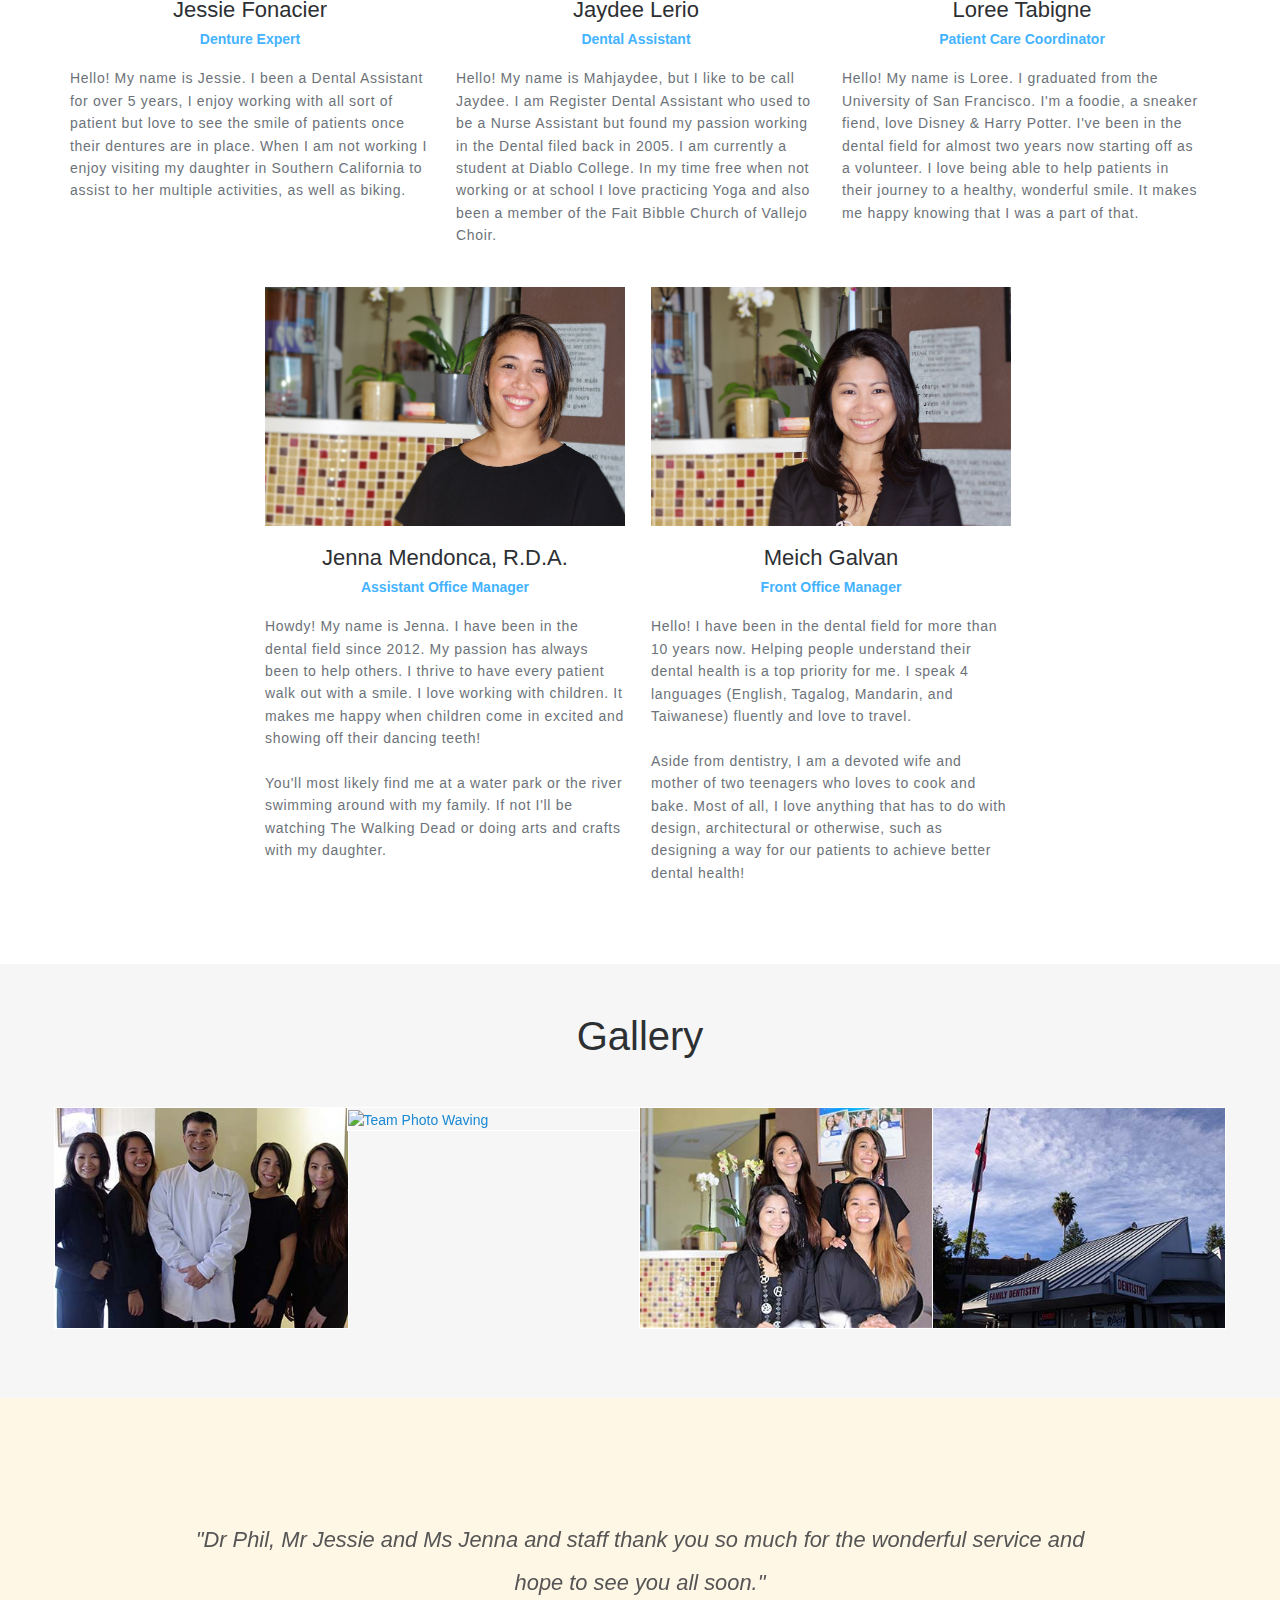
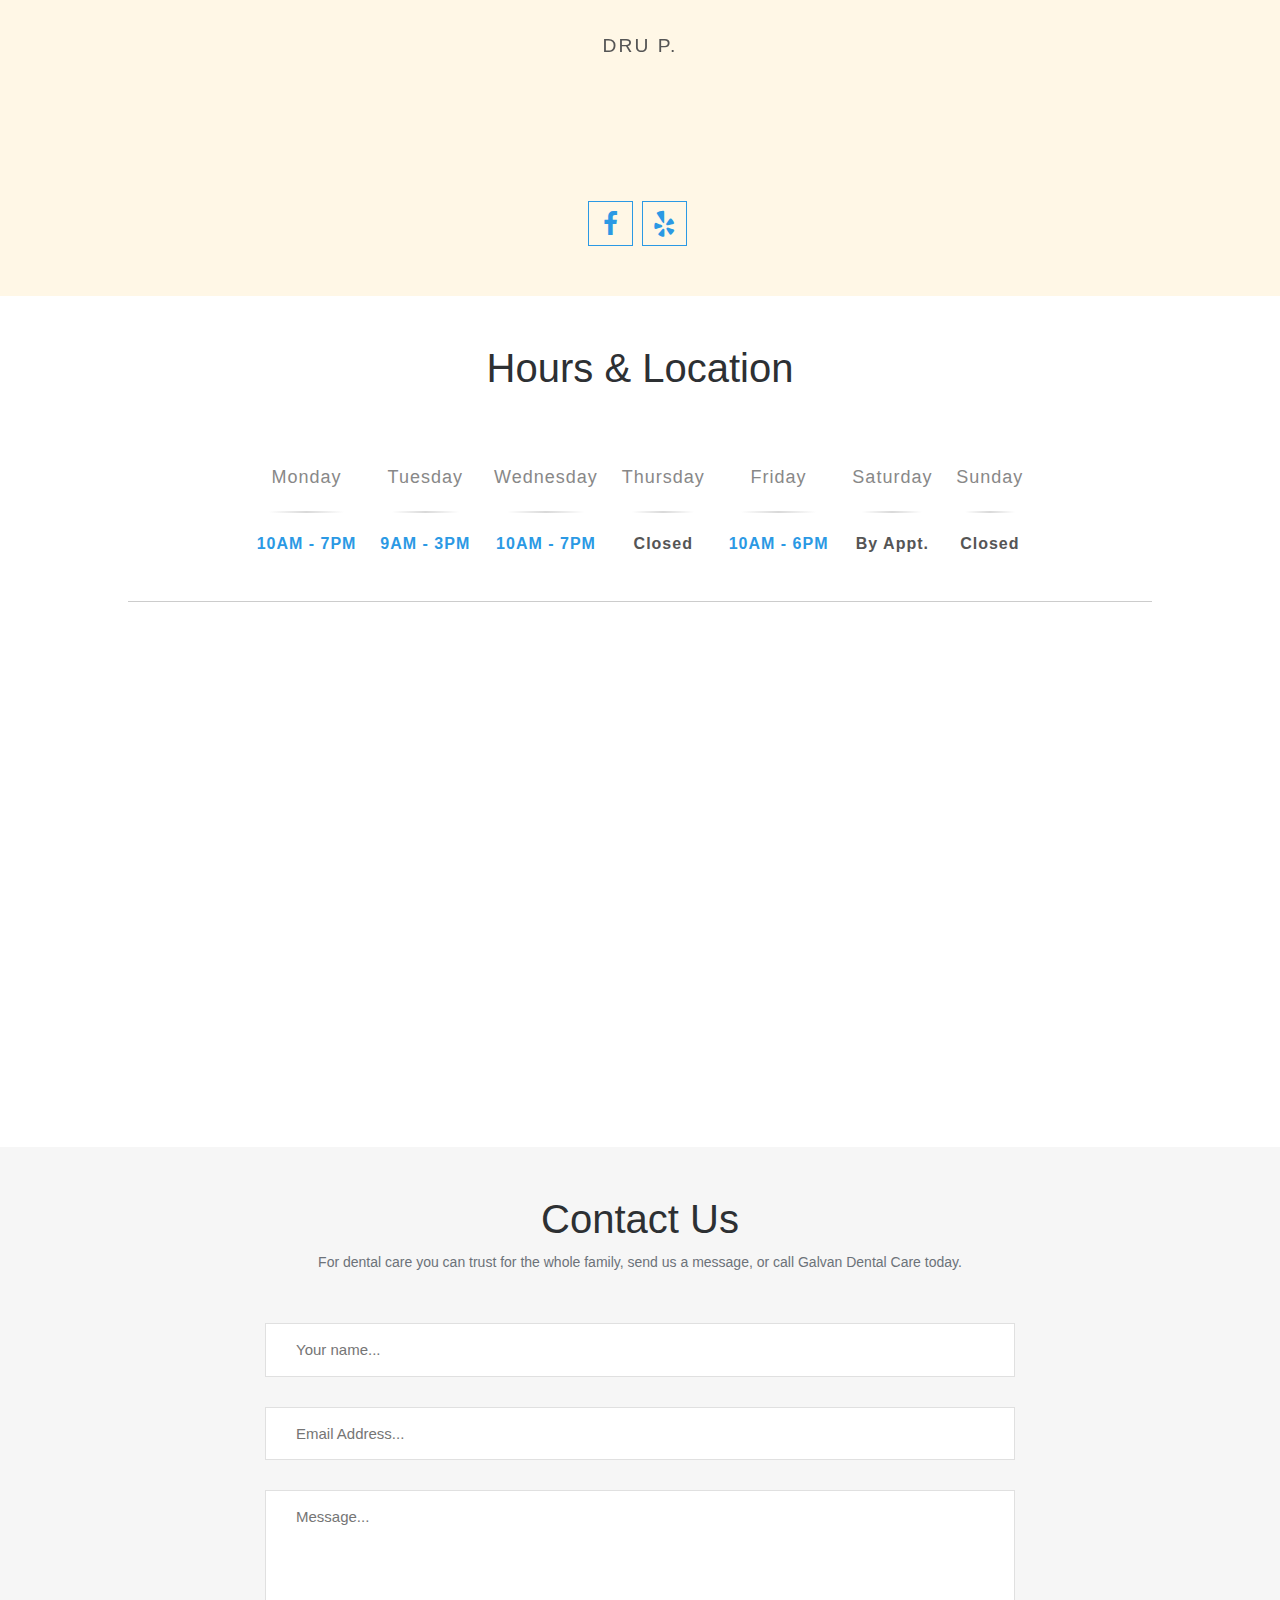
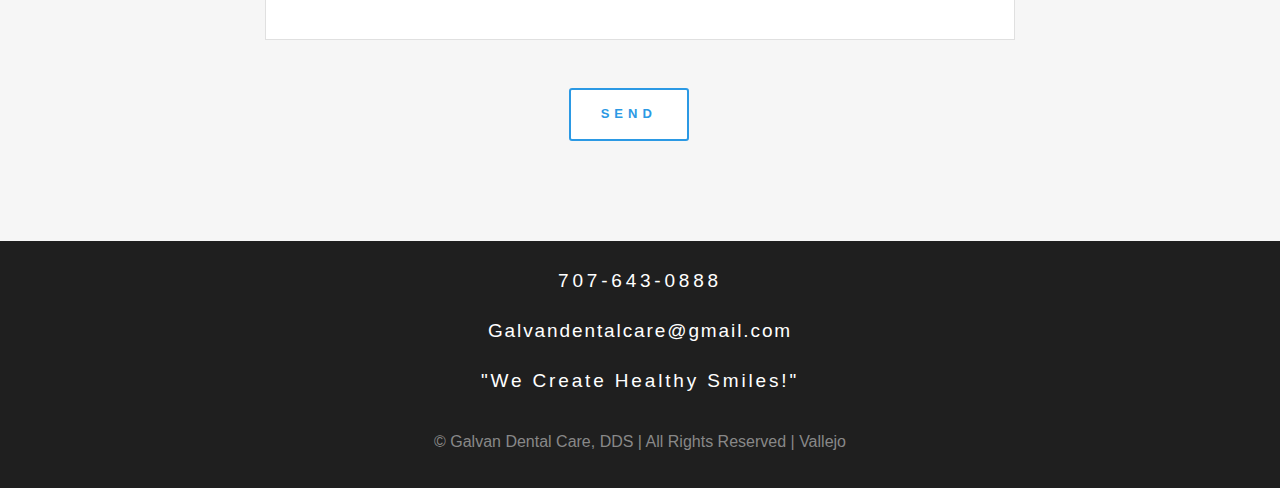
==== commit 9dc1fbdf: "- Added image alt tags (x) - light editing of services." ====
--- a/index.html
+++ b/index.html
@@ -47,7 +47,7 @@
     <div id="bottom-header" class="header-content clearfix" style="text-align:center; line-height: 100px;"> 
         <span class="logo">
             <a href="index.html"> 
-                <img class="logo" src="logo_g.png" alt="">
+                <img class="logo" src="logo_g.png" alt="logo">
             </a>
         </span>
     
@@ -73,7 +73,7 @@
     <div class="">
       <div class="banner-text text-center">
         <h2 style="position: absolute; font-weight: 600; color: #444;">Galvan Dental Care</h2>
-        <h1>We Create <br>Healthy Smiles.</h1>
+        <h1>We Create <br>Healthy Smiles!</h1>
         <p><br/> </p>
       </div>
     </div>
@@ -124,9 +124,9 @@
 
             <div id="element-to-animate-about-up" class="col-xs-12 animated" style="padding-bottom: 15px;">
                 
-                <img src="images/galvan_dental_pictures/dr-felipe-galvan.jpg" style="width: 350px; height: 232px; margin: 5px 0; max-width: 100%;"> <!-- aspect ratio: 15-->
-                
-                <img src="images/galvan_dental_pictures/front-office-cropped.jpg" style="height:300px; width: 350px; height: 232px; margin: 5px 0; max-width: 100%;">       
+                <img src="images/galvan_dental_pictures/dr-felipe-galvan.jpg" alt="Dr. Felipe Galvan" style="width: 350px; height: 232px; margin: 5px 0; max-width: 100%;"> <!-- aspect ratio: 15-->
+                
+                <img src="images/galvan_dental_pictures/front-office-cropped.jpg" alt="Galvan Dental Care Office" style="height:300px; width: 350px; height: 232px; margin: 5px 0; max-width: 100%;">       
                 <!-- aspect ratio : 2.13-->
                 
             </div> 
@@ -172,7 +172,7 @@
 
           <div id="element-to-animate-services-up-1" class="col-md-4 col-sm-6 services text-center animated"> 
               <a href="services-invisalign.html">
-              <span class="icon"><img src="images/icons_png/medical-2.png"></span>
+              <span class="icon"><img src="images/icons_png/medical-2.png" alt="Invisalign Image"></span>
               </a>
 
               <div class="services-content">
@@ -188,7 +188,7 @@
 
           <div id="element-to-animate-services-up-2" class="col-md-4 col-sm-6 services text-center animated"> 
               <a href="services-crowns-and-bridges.html">
-                  <span class="icon"><img src="images/icons_png/medical-1.png"></span>
+                  <span class="icon"><img src="images/icons_png/medical-1.png" alt="Crowns and Bridges"></span>
               </a>
             
               <div class="services-content">
@@ -203,7 +203,7 @@
 
           <div id="element-to-animate-services-up-3" class="col-md-4 col-sm-6 services text-center animated"> 
               <a href="services-root-canal.html">
-                <span class="icon"><img src="images/icons_png/medical.png"></span>
+                <span class="icon"><img src="images/icons_png/medical.png" alt="Root Canal"></span>
               </a>
               
             <div class="services-content">
@@ -218,7 +218,7 @@
             
           <div id="element-to-animate-services-up-4" class="col-md-4 col-sm-6 services text-center animated"> 
             <a href="services-veneers.html">
-              <span class="icon"><img src="images/icons_png/veneers.png"></span>
+              <span class="icon"><img src="images/icons_png/veneers.png" alt="Veneers"></span>
               </a>
               
             <div class="services-content">
@@ -235,7 +235,7 @@
             
           <div id="element-to-animate-services-up-5" class="col-md-4 col-sm-6 services text-center animated"> 
               <a href="services-teeth-whitening.html">
-                <span class="icon"><img src="images/icons_png/teeth-whitening.png"></span>
+                <span class="icon"><img src="images/icons_png/teeth-whitening.png" alt="Teeth Whitening"></span>
               </a>
               
             <div class="services-content">
@@ -252,7 +252,7 @@
             
           <div id="element-to-animate-services-up-6" class="col-md-4 col-sm-6 services text-center animated"> 
               <a href="services-gum-therapy.html">
-                <span class="icon"><img src="images/icons_png/gum-therapy.png"></span>
+                <span class="icon"><img src="images/icons_png/gum-therapy.png" alt="Gum Therapy"></span>
               </a>
               
             <div class="services-content">
@@ -270,7 +270,7 @@
             
           <div id="element-to-animate-services-up-7" class="col-md-4 col-md-offset-4 col-sm-6 services text-center animated"> 
               <a href="services-fillings.html">
-                <span class="icon"><img src="images/icons_png/fillings.png"></span>
+                <span class="icon"><img src="images/icons_png/fillings.png" alt="Fillings"></span>
               </a>
               
             <div class="services-content">
@@ -316,11 +316,11 @@
               
             <div class="person">
                 
-                <img src="images/galvan_dental_pictures/dr-felipe-galvan.JPG" alt="" class="img-responsive" style="width: 80%;">
+                <img src="images/galvan_dental_pictures/dr-felipe-galvan.JPG" alt="Dr. Felipre Galvan" class="img-responsive" style="width: 80%;">
                 
               <div class="person-content">
                   
-                <h4>Dr. Felipe H. Galvan, Jr.<br>D.D.S</h4>
+                <h4>Dr. Felipe H. Galvan, Jr.<br></h4>
                 <h5 class="role">Primary Dentist</h5>
                 <p>Dr. Felipe Galvan has been providing excellent dental care to his members of his community for over 19 years.  Dr. Felipe Galvan, a third generation dentist, graduated from Centro Escolar University in Manila, Philippines in 1992, and afterwards attended Loma Linda University and UCLA. Dr. Galvan constantly enriches his dental expertise through regular continuing medical education and peer exchange to serve his patients using the latest dental technology and techniques.</p>
                   
@@ -338,13 +338,13 @@
               
             <div class="person">
                 
-                <img src="images/galvan_dental_pictures/jesse-rda.jpg" alt="" class="img-responsive" style="width: 100%;">
+                <img src="images/galvan_dental_pictures/jesse-rda.jpg" alt="Jesse Fonacier" class="img-responsive" style="width: 100%;">
                 
               <div class="person-content">
                   
-                <h4>Jessie Fonacier<br>D.A.</h4>
+                <h4>Jessie Fonacier<br></h4>
                 <h5 class="role">Denture Expert</h5>
-                <p>Hello! My name is Jessie. I been a Dental Assistant for over 5 years, I enjoy working with all sort of patient but love to see the smile of patients once their dentures are in place. When I am not working I enjoy visiting my daughter in Southern California to assist to her multiple activities.  </p>
+                <p>Hello! My name is Jessie. I been a Dental Assistant for over 5 years, I enjoy working with all sort of patient but love to see the smile of patients once their dentures are in place. When I am not working I enjoy visiting my daughter in Southern California to assist to her multiple activities, as well as biking.  </p>
                   
               </div> 
                 
@@ -356,11 +356,11 @@
               
             <div class="person">
                 
-                <img src="images/galvan_dental_pictures/jaydee-rda.jpg" alt="" class="img-responsive" style="width: 100%;">
+                <img src="images/galvan_dental_pictures/jaydee-rda.jpg" alt="Jaydee Lerio" class="img-responsive" style="width: 100%;">
                 
               <div class="person-content">
                   
-                <h4>Jaydee Lerio<br>R.D.A.</h4>
+                <h4>Jaydee Lerio<br></h4>
                 <h5 class="role">Dental Assistant</h5>
                 <p>Hello! My name is Mahjaydee, but I like to be call Jaydee. I am Register Dental Assistant who used to be a Nurse Assistant but found my passion working in the Dental filed back in 2005.  I am currently a student at Diablo College.  In my time free when not working or at school I love practicing Yoga and also been a member of the Fait Bibble Church of Vallejo Choir.</p>
                   
@@ -374,11 +374,11 @@
               
             <div class="person">
                 
-                <img src="images/galvan_dental_pictures/loree-schedule-coordinator.jpg" alt="" class="img-responsive" style="width: 100%;">
+                <img src="images/galvan_dental_pictures/loree-schedule-coordinator.jpg" alt="Loree Tabigne" class="img-responsive" style="width: 100%;">
                 
               <div class="person-content">
                   
-                <h4>Loree Tabigne<br><br></h4>
+                <h4>Loree Tabigne<br></h4>
                 <h5 class="role">Patient Care Coordinator</h5>
                 <p>Hello! My name is Loree. I graduated from the University of San Francisco. I'm a foodie, a sneaker fiend, love Disney & Harry Potter. I've been in the dental field for almost two years now starting off as a volunteer. I love being able to help patients in their journey to a healthy, wonderful smile. It makes me happy knowing that I was a part of that. </p>
                   
@@ -396,12 +396,12 @@
               
             <div class="person">
                 
-                <img src="images/galvan_dental_pictures/jenna-rda-and-supervisor.jpg" alt="" class="img-responsive" style="width: 100%;">
+                <img src="images/galvan_dental_pictures/jenna-rda-and-supervisor.jpg" alt="Jenna Mendonca" class="img-responsive" style="width: 100%;">
                 
               <div class="person-content">
                   
-                <h4>Jenna Mendonca<br>R.D.A., Office Manager</h4>
-                <h5 class="role">Front Office Manager</h5>
+                <h4>Jenna Mendonca, R.D.A.<br></h4>
+                <h5 class="role">Assistant Office Manager</h5>
                 <p>Howdy! My name is Jenna. I have been in the dental field since 2012. My passion has always been to help others. I thrive to have every patient walk out with a smile. I love working with children. It makes me happy when children come in excited and showing off their dancing teeth! 
                 <br><br>
                 You'll most likely find me at a water park or the river swimming around with my family.  If not I'll be watching The Walking Dead or doing arts and crafts with my daughter. </p>
@@ -416,11 +416,11 @@
               
             <div class="person">
                 
-                <img src="images/galvan_dental_pictures/meich-busines-manger%20.jpg" alt="" class="img-responsive" style="width: 100%;">
+                <img src="images/galvan_dental_pictures/meich-busines-manger%20.jpg" alt="Meich Galvan" class="img-responsive" style="width: 100%;">
                 
               <div class="person-content">
                   
-                <h4>Meich Galvan<br>Business Manager</h4>
+                <h4>Meich Galvan<br></h4>
                 <h5 class="role">Front Office Manager</h5>
                 <p>Hello! I have been in the dental field for more than 10 years now. Helping people understand their dental health is a top priority for me. I speak 4 languages (English, Tagalog, Mandarin, and Taiwanese) fluently and love to travel. 
                 <br><br>
@@ -453,7 +453,7 @@
       <div class="col-lg-3 col-md-6 col-sm-6 work"> 
           
           <a href="images/galvan_dental_pictures/entire-team.jpg" class="work-box"> 
-              <img class="gallery-picture-padding" src="images/thumbnails/entire-team.jpg" alt="">
+              <img class="gallery-picture-padding" src="images/thumbnails/entire-team.jpg" alt="Team Photo Smiling">
                 <div class="overlay">
                     <div class="overlay-caption">
                         <p><span class="icon icon-magnifying-glass"></span></p>
@@ -464,7 +464,7 @@
         
       <div class="col-lg-3 col-md-6 col-sm-6 work"> 
           <a href="images/galvan_dental_pictures/office-fun-pic.jpg" class="work-box"> 
-              <img src="images/thumbnails/office-fun-pic.JPG" alt="">
+              <img src="images/thumbnails/office-fun-pic.JPG" alt="Team Photo Waving">
         <div class="overlay">
           <div class="overlay-caption">
             <p><span class="icon icon-magnifying-glass"></span></p>
@@ -475,7 +475,7 @@
         
       <div class="col-lg-3 col-md-6 col-sm-6 work"> 
           <a href="images/galvan_dental_pictures/office-staff.jpg" class="work-box"> 
-              <img src="images/thumbnails/office-staff.jpg" alt="">
+              <img src="images/thumbnails/office-staff.jpg" alt="Office Staff">
         <div class="overlay">
           <div class="overlay-caption"> 
             <p><span class="icon icon-magnifying-glass"></span></p>
@@ -486,7 +486,7 @@
         
       <div class="col-lg-3 col-md-6 col-sm-6 work"> 
           <a href="images/galvan_dental_pictures/office.JPG" class="work-box"> 
-              <img src="images/thumbnails/office.jpg" alt="">
+              <img src="images/thumbnails/office.jpg" alt="Outside Office Picture">
         <div class="overlay">
           <div class="overlay-caption">
             <p><span class="icon icon-magnifying-glass"></span></p>
@@ -518,8 +518,8 @@
           <li>
             <div class="col-md-12">
               <blockquote>
-                <h1 style="font-style: italic;">"Dr. Galvan and his lovely assistant, Leia, did a great job of numbing my mouth up and making sure I was calm throughout the whole thing." </h1>
-                <p>Deyanara L.</p>
+                <h1 style="font-style: italic;">"Excellent customer service and the staff is so knowledgeable! Jenna cleaned my teeth and thoroughly let me know what was going on with my teeth and what I should do to fix it. The receptionists are always so sweet and helpful as well!" </h1>
+                <p>Christiana S.</p>
               </blockquote>
             </div>
           </li>
@@ -582,7 +582,7 @@
             <div class="hours-cell">
                 <span class="hours-top">Tuesday</span>   
                 <hr align="center" width="75%" class="style-gradient"> <!-- line between text -->
-                <span class="hours-bottom">10AM - 10PM</span>
+                <span class="hours-bottom">9AM - 3PM</span>
             </div>
 
             <div class="hours-cell">
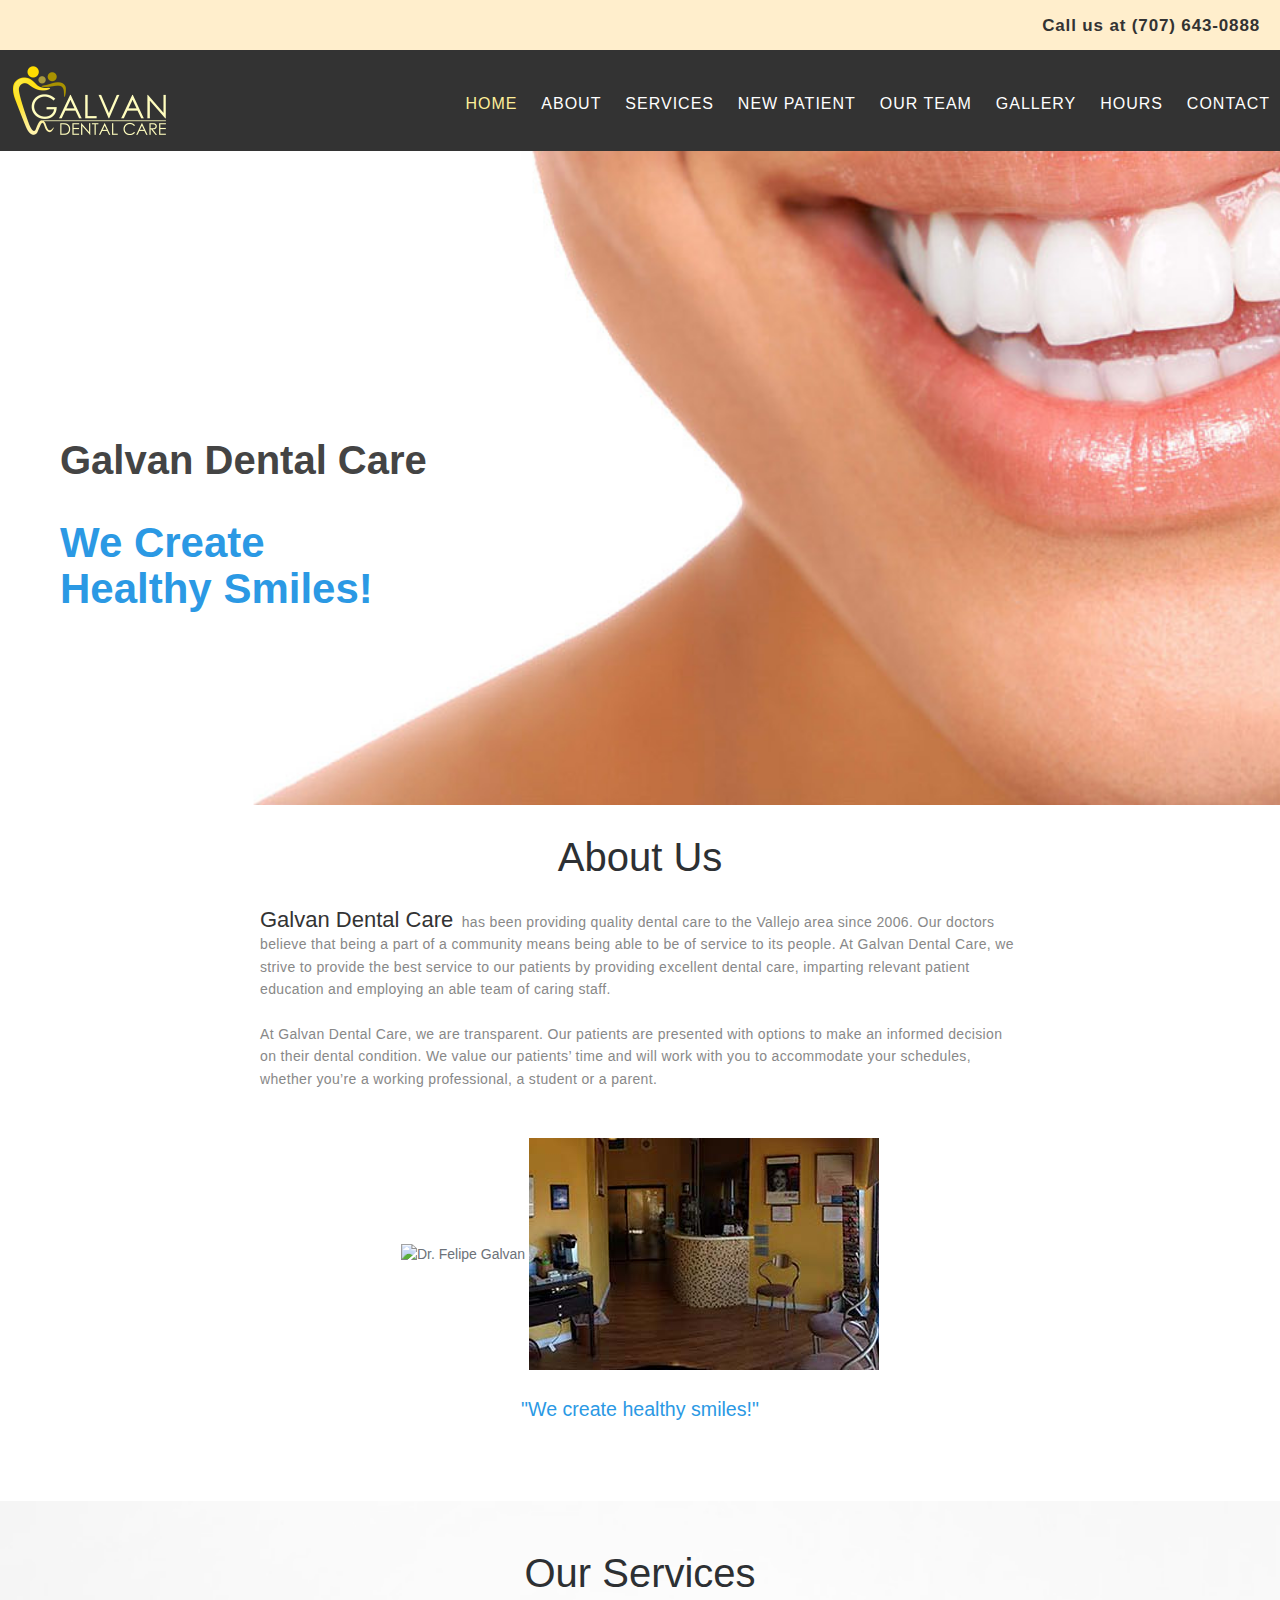
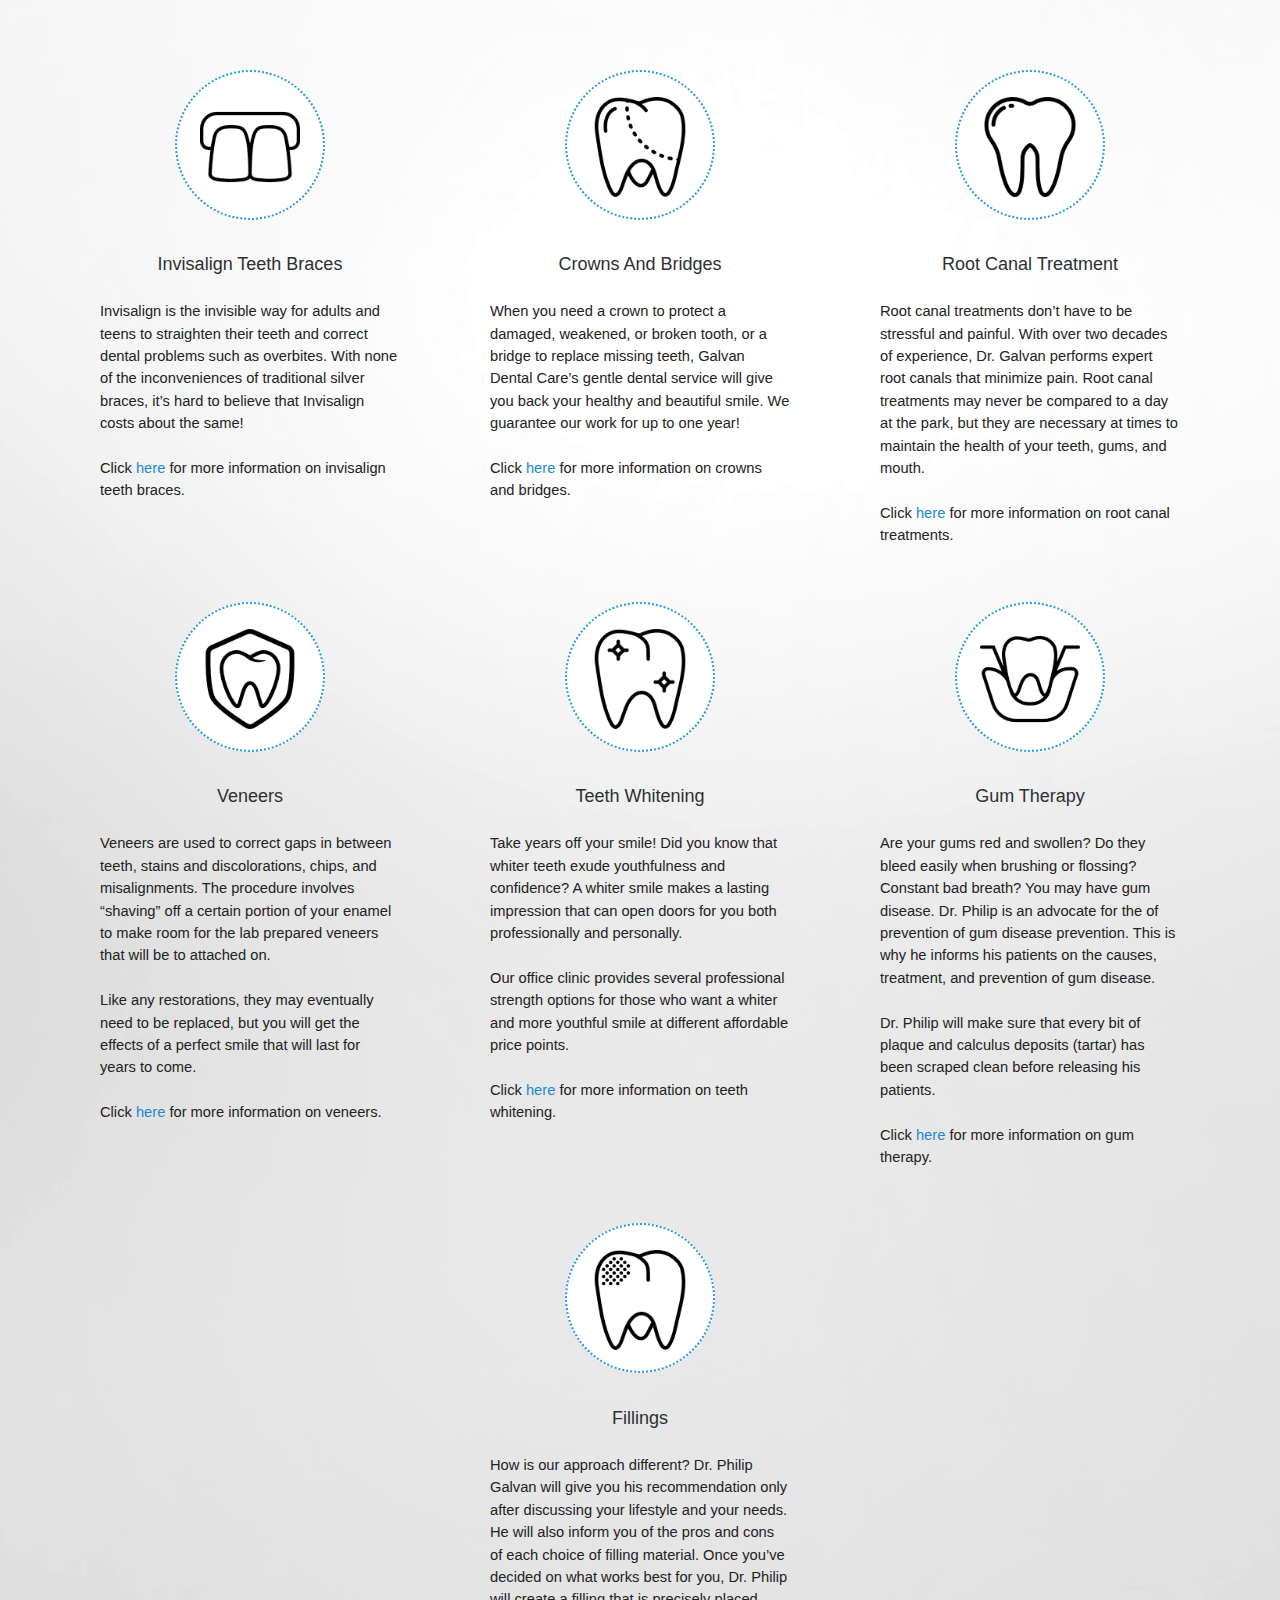
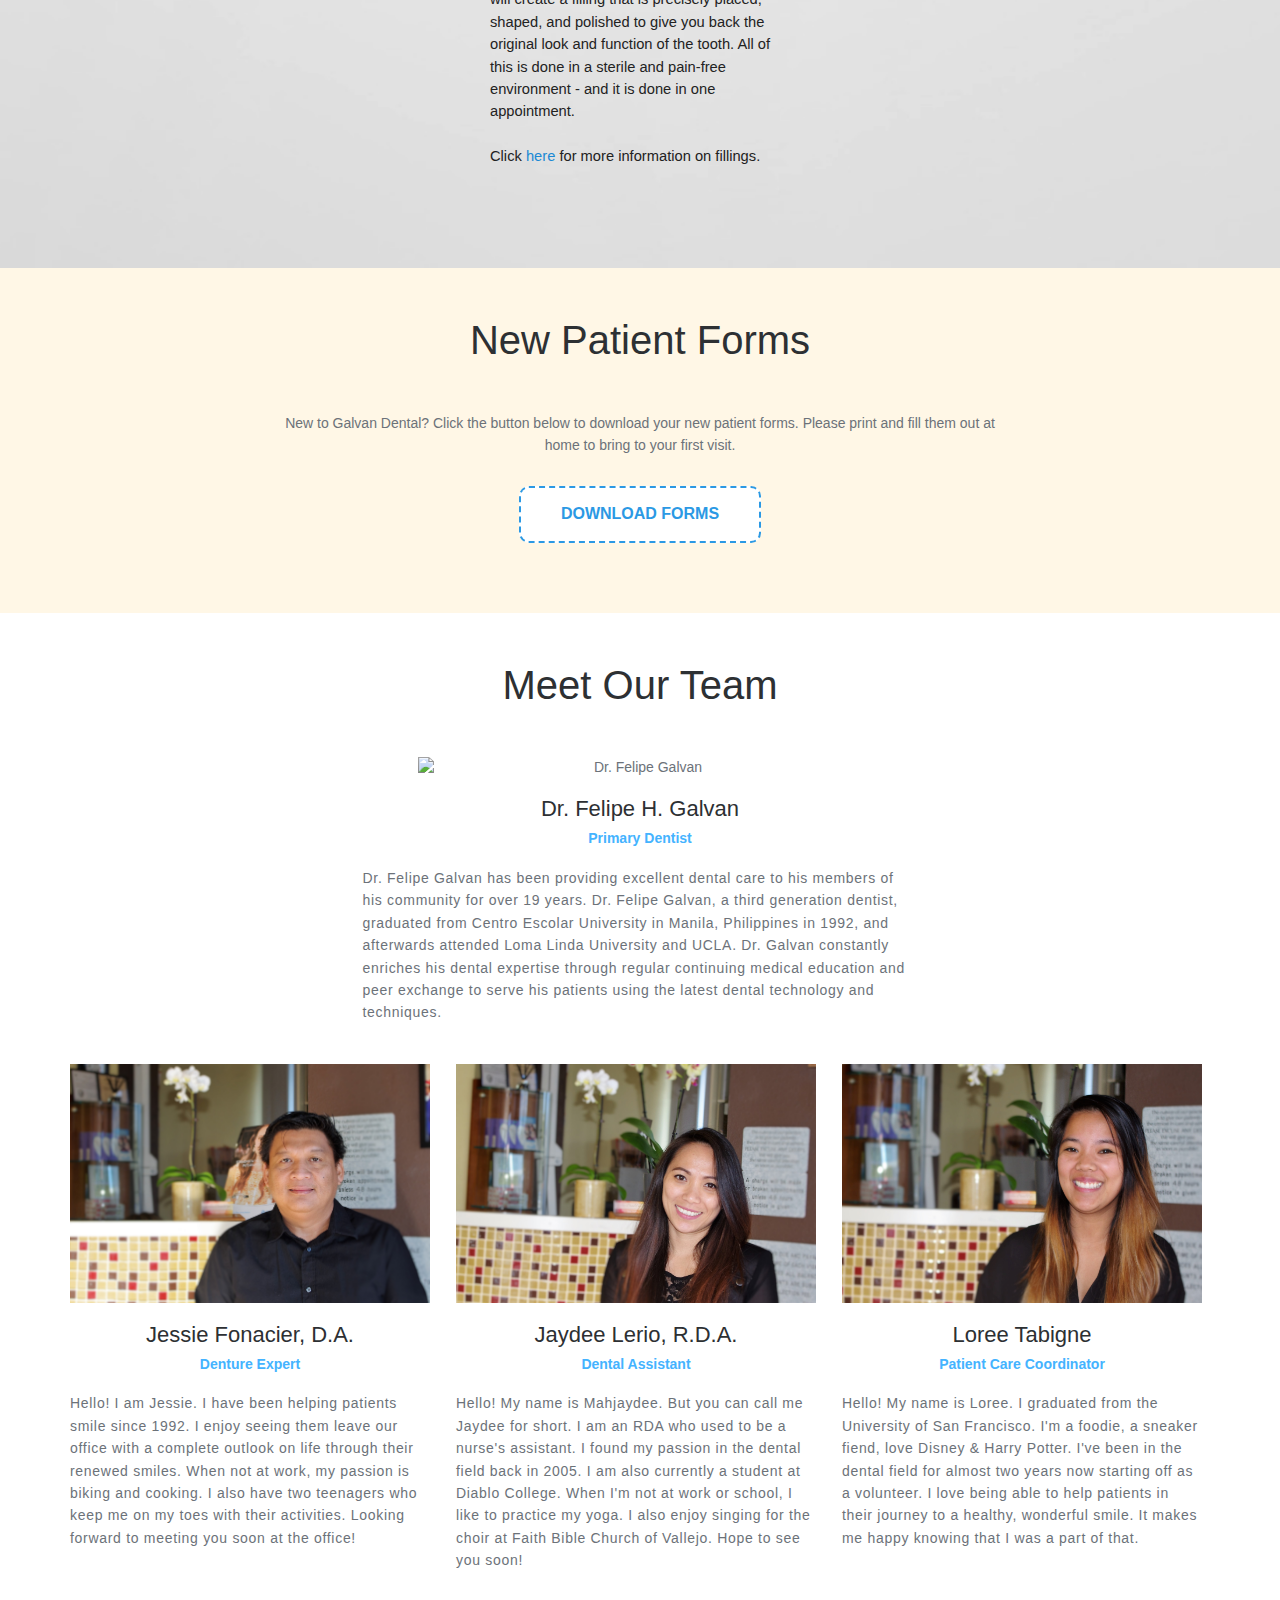
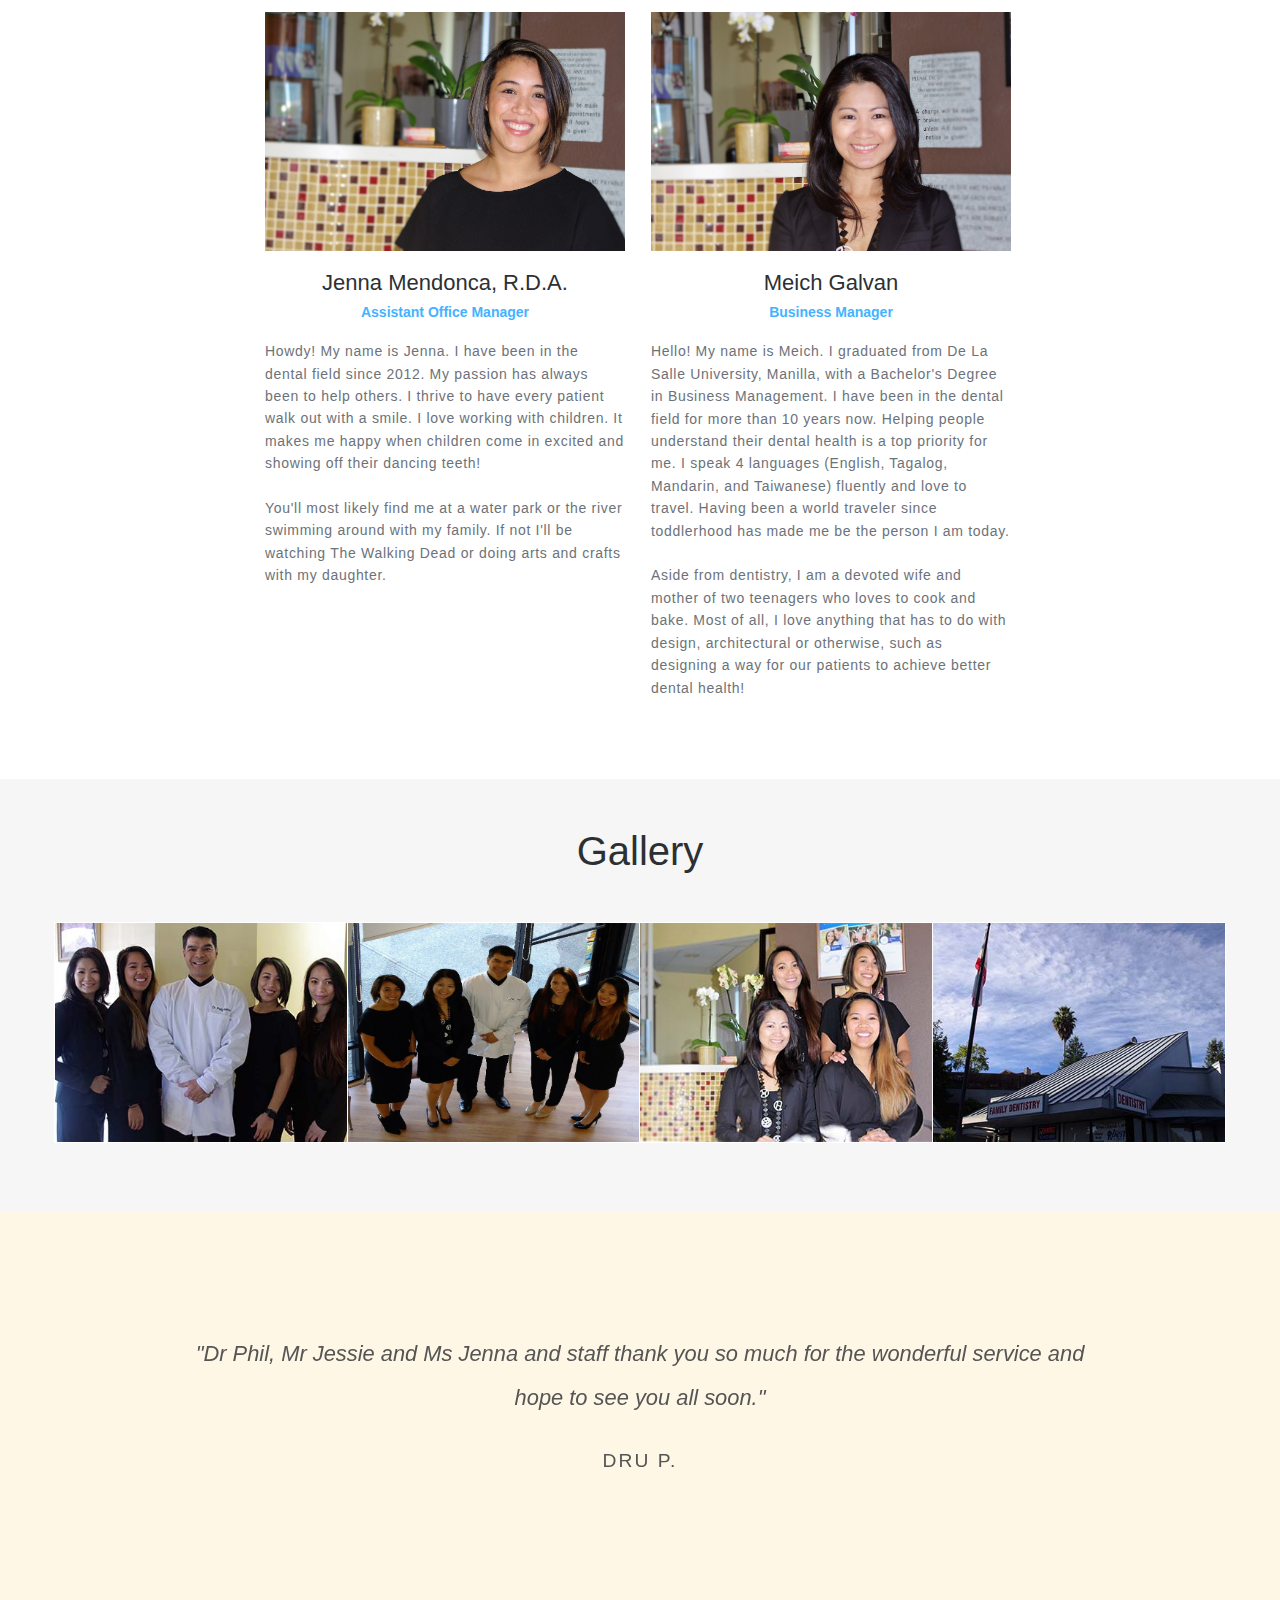
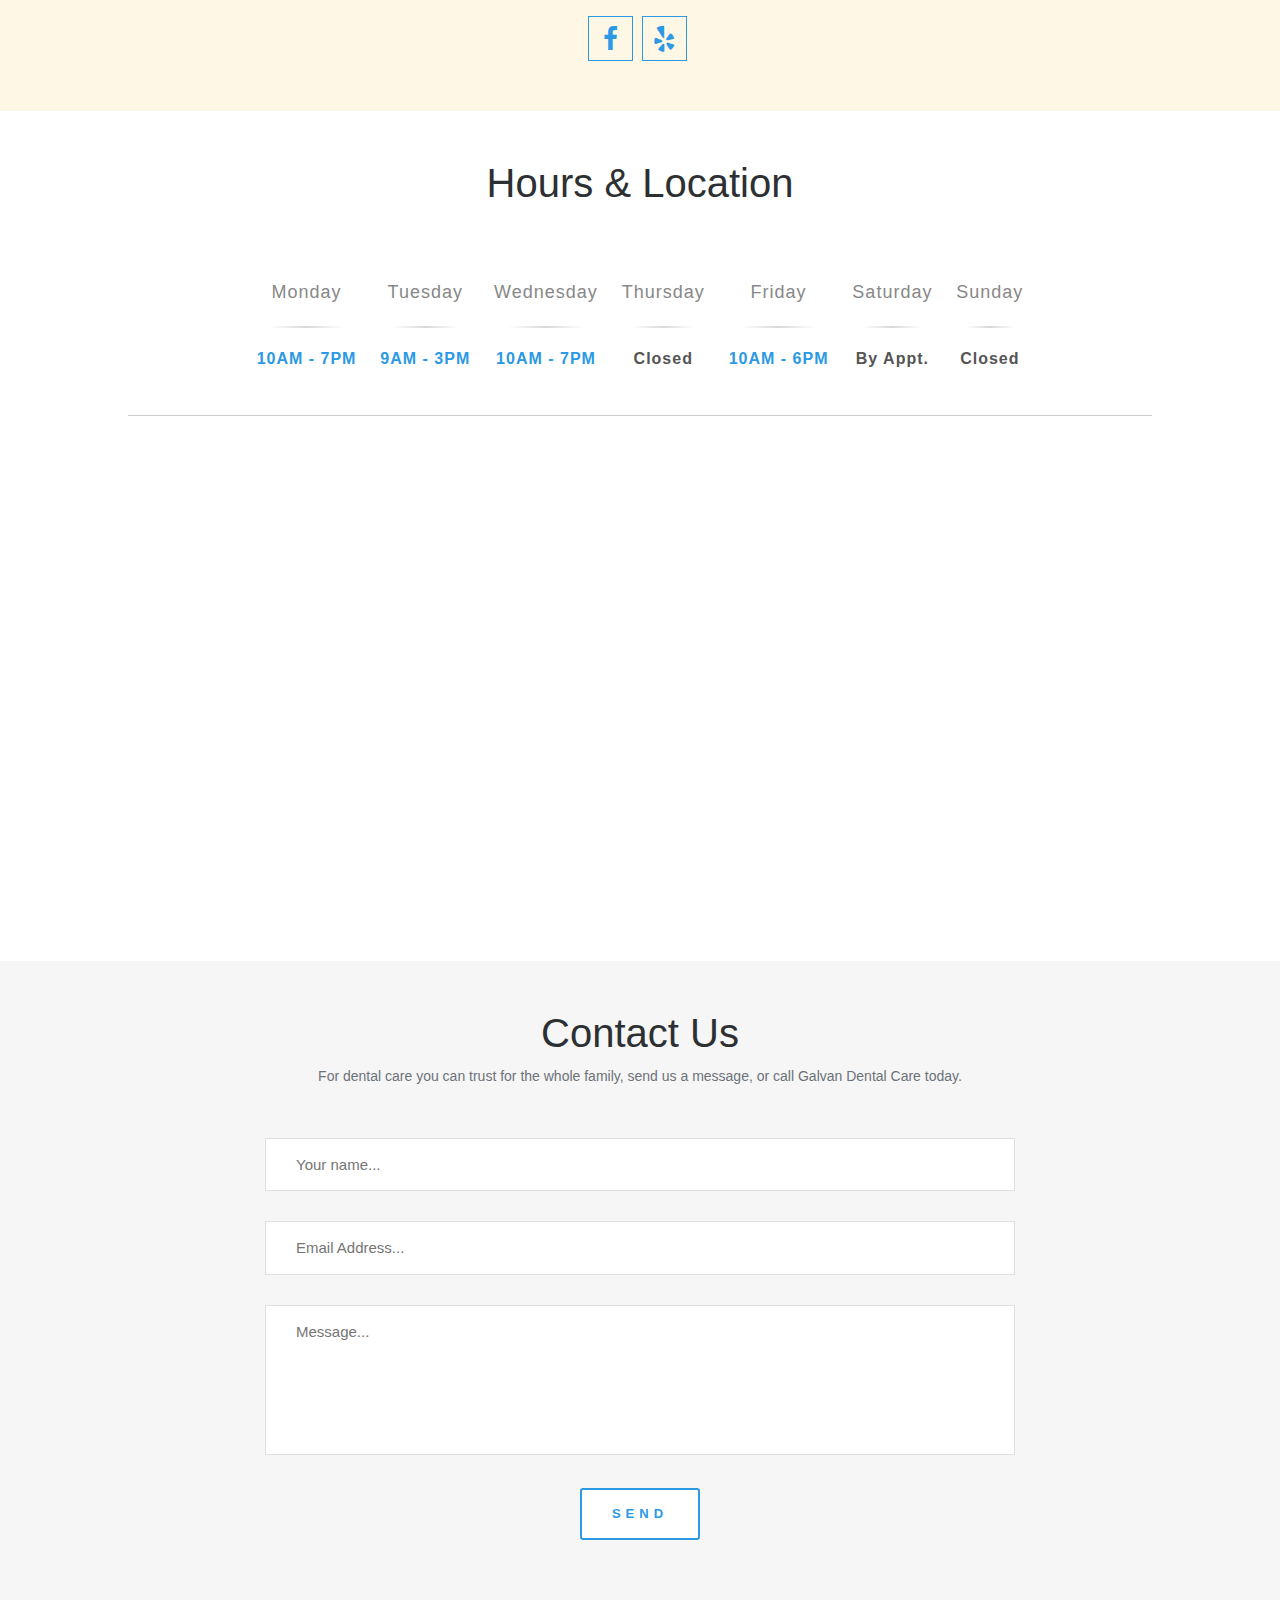
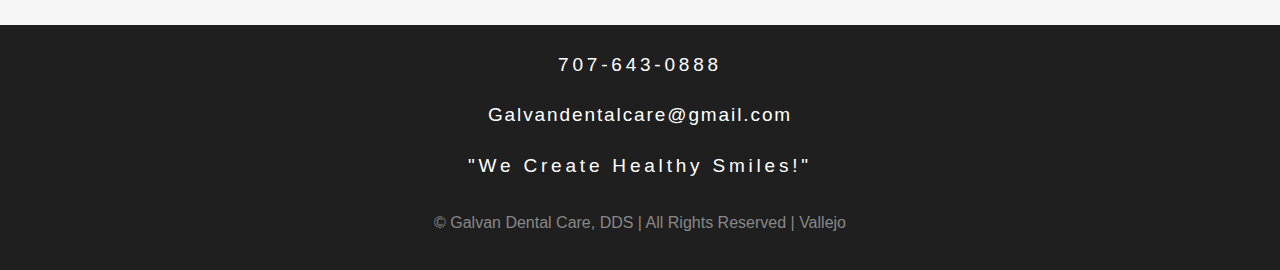
==== commit 91bf4bfe: "Finished website. One thing I would change is to make the splash page something different on mobile," ====
--- a/index.html
+++ b/index.html
@@ -8,10 +8,20 @@
 
 <head>
 <meta charset="utf-8">
-<meta name="description" content="">
 <meta name="author" content="Nathan Zorndorf, Based on theme from webthemez.com">
-<meta name="viewport" content="width=device-width; initial-scale=1.0; maximum-scale=1.0; user-scalable=0;">
-<title>Galvan Dental Clinic</title>
+<meta name="viewport" content="width=device-width, initial-scale=1.0, maximum-scale=1.0, user-scalable=0">
+
+<meta name="description" content="Galvan Dental Care provides crowns and bridges in Vallejo, California. Call now (707) 643-0888."/>
+<link rel="canonical" href="http://www.galvandentalcare.com/" />
+<meta property='og:locale' content='en_US'/>
+<meta property='og:title' content='Galvan Dental Care - Vallejo, CA | 7076430888'/>
+<meta property='og:description' content='Galvan Dental Care provides crowns and bridges in Vallejo, California! Call now (707) 643-0888!'/>
+<meta property='og:url' content='http://www.galvandentalcare.com/'/>
+<meta property='og:site_name' content='Galvan Dental Care'/>
+<meta property='og:type' content='article'/>
+    
+    
+<title>Galvan Dental Care</title>
 <link rel="stylesheet" href="css/bootstrap.min.css">
 <link rel="stylesheet" href="css/flexslider.css">
 <link rel="stylesheet" href="css/jquery.fancybox.css">
@@ -316,11 +326,11 @@
               
             <div class="person">
                 
-                <img src="images/galvan_dental_pictures/dr-felipe-galvan.JPG" alt="Dr. Felipre Galvan" class="img-responsive" style="width: 80%;">
+                <img src="images/galvan_dental_pictures/dr-felipe-galvan.jpg" alt="Dr. Felipe Galvan" class="img-responsive" style="width: 80%;">
                 
               <div class="person-content">
                   
-                <h4>Dr. Felipe H. Galvan, Jr.<br></h4>
+                <h4>Dr. Felipe H. Galvan<br></h4>
                 <h5 class="role">Primary Dentist</h5>
                 <p>Dr. Felipe Galvan has been providing excellent dental care to his members of his community for over 19 years.  Dr. Felipe Galvan, a third generation dentist, graduated from Centro Escolar University in Manila, Philippines in 1992, and afterwards attended Loma Linda University and UCLA. Dr. Galvan constantly enriches his dental expertise through regular continuing medical education and peer exchange to serve his patients using the latest dental technology and techniques.</p>
                   
@@ -342,9 +352,9 @@
                 
               <div class="person-content">
                   
-                <h4>Jessie Fonacier<br></h4>
+                <h4>Jessie Fonacier, D.A.<br></h4>
                 <h5 class="role">Denture Expert</h5>
-                <p>Hello! My name is Jessie. I been a Dental Assistant for over 5 years, I enjoy working with all sort of patient but love to see the smile of patients once their dentures are in place. When I am not working I enjoy visiting my daughter in Southern California to assist to her multiple activities, as well as biking.  </p>
+                <p>Hello! I am Jessie. I have been helping patients smile since 1992. I enjoy seeing them leave our office with a complete outlook on life through their renewed smiles. When not at work, my passion is biking and cooking. I also have two teenagers who keep me on my toes with their activities. Looking forward to meeting you soon at the office!</p>
                   
               </div> 
                 
@@ -360,9 +370,9 @@
                 
               <div class="person-content">
                   
-                <h4>Jaydee Lerio<br></h4>
+                <h4>Jaydee Lerio, R.D.A.<br></h4>
                 <h5 class="role">Dental Assistant</h5>
-                <p>Hello! My name is Mahjaydee, but I like to be call Jaydee. I am Register Dental Assistant who used to be a Nurse Assistant but found my passion working in the Dental filed back in 2005.  I am currently a student at Diablo College.  In my time free when not working or at school I love practicing Yoga and also been a member of the Fait Bibble Church of Vallejo Choir.</p>
+                <p>Hello! My name is Mahjaydee. But you can call me Jaydee for short. I am an RDA who used to be a nurse's assistant. I found my passion in the dental field back in 2005. I am also currently a student at Diablo College. When I'm not at work or school, I like to practice my yoga. I also enjoy singing for the choir at Faith Bible Church of Vallejo. Hope to see you soon!</p>
                   
               </div> 
                 
@@ -421,10 +431,10 @@
               <div class="person-content">
                   
                 <h4>Meich Galvan<br></h4>
-                <h5 class="role">Front Office Manager</h5>
-                <p>Hello! I have been in the dental field for more than 10 years now. Helping people understand their dental health is a top priority for me. I speak 4 languages (English, Tagalog, Mandarin, and Taiwanese) fluently and love to travel. 
+                <h5 class="role">Business Manager</h5>
+                <p>Hello! My name is Meich. I graduated from De La Salle University, Manilla, with a Bachelor's Degree in Business Management. I have been in the dental field for more than 10 years now. Helping people understand their dental health is a top priority for me. I speak 4 languages (English, Tagalog, Mandarin, and Taiwanese) fluently and love to travel. Having been a world traveler since toddlerhood has made me be the person I am today. 
                 <br><br>
-                Aside from dentistry, I am a devoted wife and mother of two teenagers who loves to cook and bake. Most of all, I love anything that has to do with design, architectural or otherwise, such as designing a way for our patients to achieve better dental health!</p>
+                Aside from dentistry, I am a devoted wife and mother of two teenagers who loves to cook and bake. Most of all, I love anything that has to do with design, architectural or otherwise, such as designing a way for our patients to achieve better dental health! </p>
                   
               </div> 
                 
@@ -451,7 +461,6 @@
     <div class="row no-gutter">
         
       <div class="col-lg-3 col-md-6 col-sm-6 work"> 
-          
           <a href="images/galvan_dental_pictures/entire-team.jpg" class="work-box"> 
               <img class="gallery-picture-padding" src="images/thumbnails/entire-team.jpg" alt="Team Photo Smiling">
                 <div class="overlay">
@@ -463,15 +472,16 @@
        </div>
         
       <div class="col-lg-3 col-md-6 col-sm-6 work"> 
-          <a href="images/galvan_dental_pictures/office-fun-pic.jpg" class="work-box"> 
-              <img src="images/thumbnails/office-fun-pic.JPG" alt="Team Photo Waving">
+          <a href="images/galvan_dental_pictures/team-photo-1.jpg" class="work-box"> 
+              <img src="images/thumbnails/team-photo.jpg" alt="Team Photo Waving">
         <div class="overlay">
           <div class="overlay-caption">
             <p><span class="icon icon-magnifying-glass"></span></p>
           </div>
         </div>
         <!-- overlay --> 
-        </a> </div>
+        </a> 
+        </div>
         
       <div class="col-lg-3 col-md-6 col-sm-6 work"> 
           <a href="images/galvan_dental_pictures/office-staff.jpg" class="work-box"> 
@@ -670,20 +680,20 @@
         
         <div class="row no-gutter row-centered" style="width: 100%; display: inline-block; text-align: center; padding-top: 15px;">       
             
-            <div class="col-xs-12" style="display: inline-block; height: 50px;">
+            <div class="col-xs-12" style="display: inline-block;">
                 
                 <h2 class="footer-text-top" style="margin: 0; line-height: 50px;">707-643-0888</h2>
                 
             </div>
 
-            <div class="col-xs-12" style="display: inline-block; height: 50px; line-height: 50px;">
-                
-                <a class="footer-text-top" href="mailto:galvandentalcare@gmail.com" style="letter-spacing: 0.10em; font-size:19px;">Galvandentalcare@gmail.com</a>
-            </div>
-            
-            <div class="col-xs-12" style="display: inline-block; height: 50px; line-height: 50px;">
-                
-                <a class="footer-text-top" style="letter-spacing: 0.15em; font-size:19px;">"We Create Healthy Smiles!"</a>
+            <div class="col-xs-12" style="display: inline-block; line-height: 50px;">
+                
+                <a class="footer-text-top footer-email" href="mailto:galvandentalcare@gmail.com" style="letter-spacing: 0.10em;">Galvandentalcare@gmail.com</a>
+            </div>
+            
+            <div class="col-xs-12" style="display: inline-block; line-height: 50px;">
+                
+                <a class="footer-text-top footer-slogan">"We Create Healthy Smiles!"</a>
             </div>
 
                 <!--
@@ -700,15 +710,22 @@
                 -->
                   <!-- © 2016 Designed by Nathan Zorndorf. Template by <a target="_blank" href="http://webthemez.com/" title="Bootstrap Themes and HTML Templates">WebThemez.com</a> -->
             
-        </div> <!-- row -->
-        
-        <div class="row no-gutter" style="border:width: 100%; display: inline-block;">       
-            
             <div class="col-xs-12" style="height: 100%; display: inline-block; margin: 20px auto 20px auto;">
                 <p>&copy; Galvan Dental Care, DDS | All Rights Reserved | Vallejo </p>
             </div>
             
-        </div>
+            
+        </div> <!-- row -->
+        
+        <!-- 
+        <div class="row no-gutter" style="border:width: 100%; display: inline-block;">       
+            
+            <div class="col-xs-12" style="height: 100%; display: inline-block; margin: 20px auto 20px auto;">
+                <p>&copy; Galvan Dental Care, DDS | All Rights Reserved | Vallejo </p>
+            </div>
+            
+        </div>
+        -->
         
     </div> <!-- container -->
     
--- a/css/main.css
+++ b/css/main.css
@@ -1069,6 +1069,7 @@
 	border-radius: 3px;
     
 	margin-top: 30px;
+    margin: 15px auto;
 	padding:15px 30px 15px 30px;
 	font-size: 13px;
 	font-weight: 600;
--- a/css/responsive.css
+++ b/css/responsive.css
@@ -156,21 +156,35 @@
  .testimonials p {
  font-size: 12px;
 }
+.footer-text-top.footer-slogan {    
+    letter-spacing: 0.15em; 
+}
+}
 @media screen and (max-width: 480px) {
  .banner-text {
  padding-top: 45%;
 }
  .banner-text h1 {
     font-size: 20px;
-    top: 180px;
-    left: 40px;
-}
- .testimonials p {
- font-size: 12px;
+    top: 170px;
+    left: 20px;
+}
+ .testimonials p {
+ font-size: 12px;
+}
+.footer-text-top.footer-slogan {
+    letter-spacing: 0.1em;
+    line-height: 10px;
+}    
 }
 @media screen and (max-width: 320px) {
  .banner-text {
  padding-top: 55%;
+}
+ .banner-text h1 {
+    font-size: 20px;
+    top: 170px;
+    left: 20px;
 }
  .testimonials blockquote {
  padding: 20px 5% 0;
@@ -178,4 +192,11 @@
  .testimonials p {
  font-size: 12px;
 }
-}
+.footer-text-top {
+    font-size: 18px;
+}  
+    .footer-text-top.footer-email {
+        font-size: 16px;
+    }
+}
+
